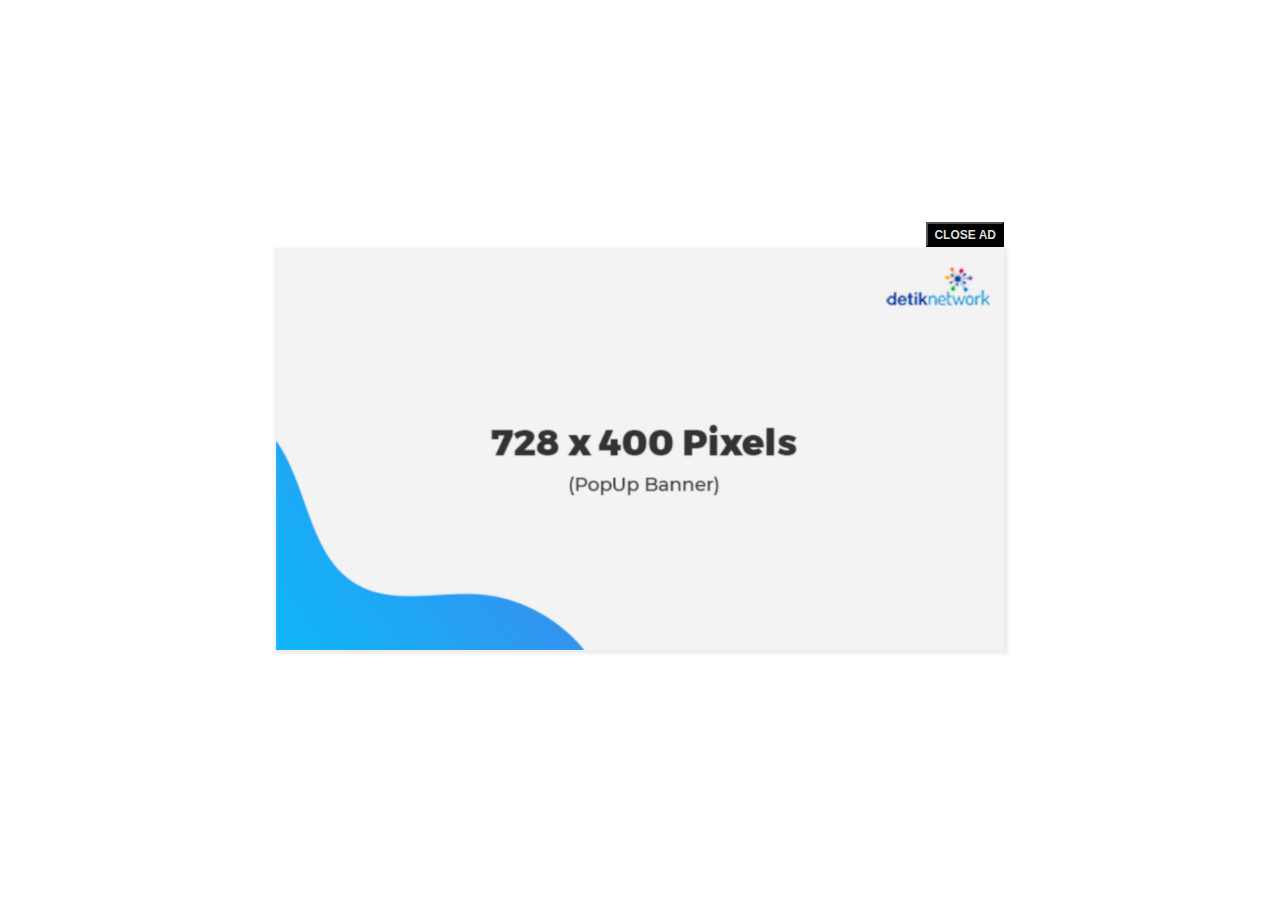
==== index.html @ c58829ad "first commit" ====
<!DOCTYPE html>
<html lang="en">

<head>
    <meta charset="UTF-8">
    <meta http-equiv="X-UA-Compatible" content="IE=edge">
    <meta name="viewport" content="width=device-width, initial-scale=1.0">
    <link rel="stylesheet" type="text/css" href="./Assets/style.css">
    <title>Banner Ad Detik.com</title>
</head>

<body>
    <!-- pop up ads -->
    <div class="popup-container" id="popup-container">
        <button class="popup-close-ad" onClick="closeAd()"> CLOSE AD </button>
        <a href="https://inet.detik.com/" class="popup-open-link">
            <div class="popup-content">
                <!-- Content of banner here -->
                <!-- <p class="popup-title"> 728 x 400 pixels </p>
                <p class="popup-info"> (PopUp banner) </p> -->
            </div>
        </a>
        
        <!-- call javascript for setup banner ad -->
        <script src="./Script/popup-setup.js"></script>
    </div>
    
</body>

</html>
---- Assets/style.css ----
/* generals popup div */
.popup-container {
	position: fixed;
	top: 50%;
	left: 50%;
    margin-top: -200px;
    margin-left: -364px;
}

/* direct child of popup-container */
.popup-container > button {
    background-color: #000000;
    color:#dddddd;
    font-weight: bold;
    font-size: 12px;
    height: 25px;

    position: absolute;
    right: 0;
    top: -28px;
}

.popup-container > a {
    text-decoration: none !important;
    color: inherit;
}

/* div of popup-content */
.popup-content {
	width: 728px;
	height: 400px;
    background-image: url("./Banner.png");
    background-size: cover;
    background-repeat: no-repeat;
    box-shadow: 1px 1px 3px 3px #ededed ;
}

/* .popup-content > .popup-title {
    font-size: 40px;
    font-weight: bold;
    text-align: center;
    padding-top: 160px;
    margin-top: 0px;
    margin-bottom: -10px;
}

.popup-content > .popup-info {
    text-align: center;
} */
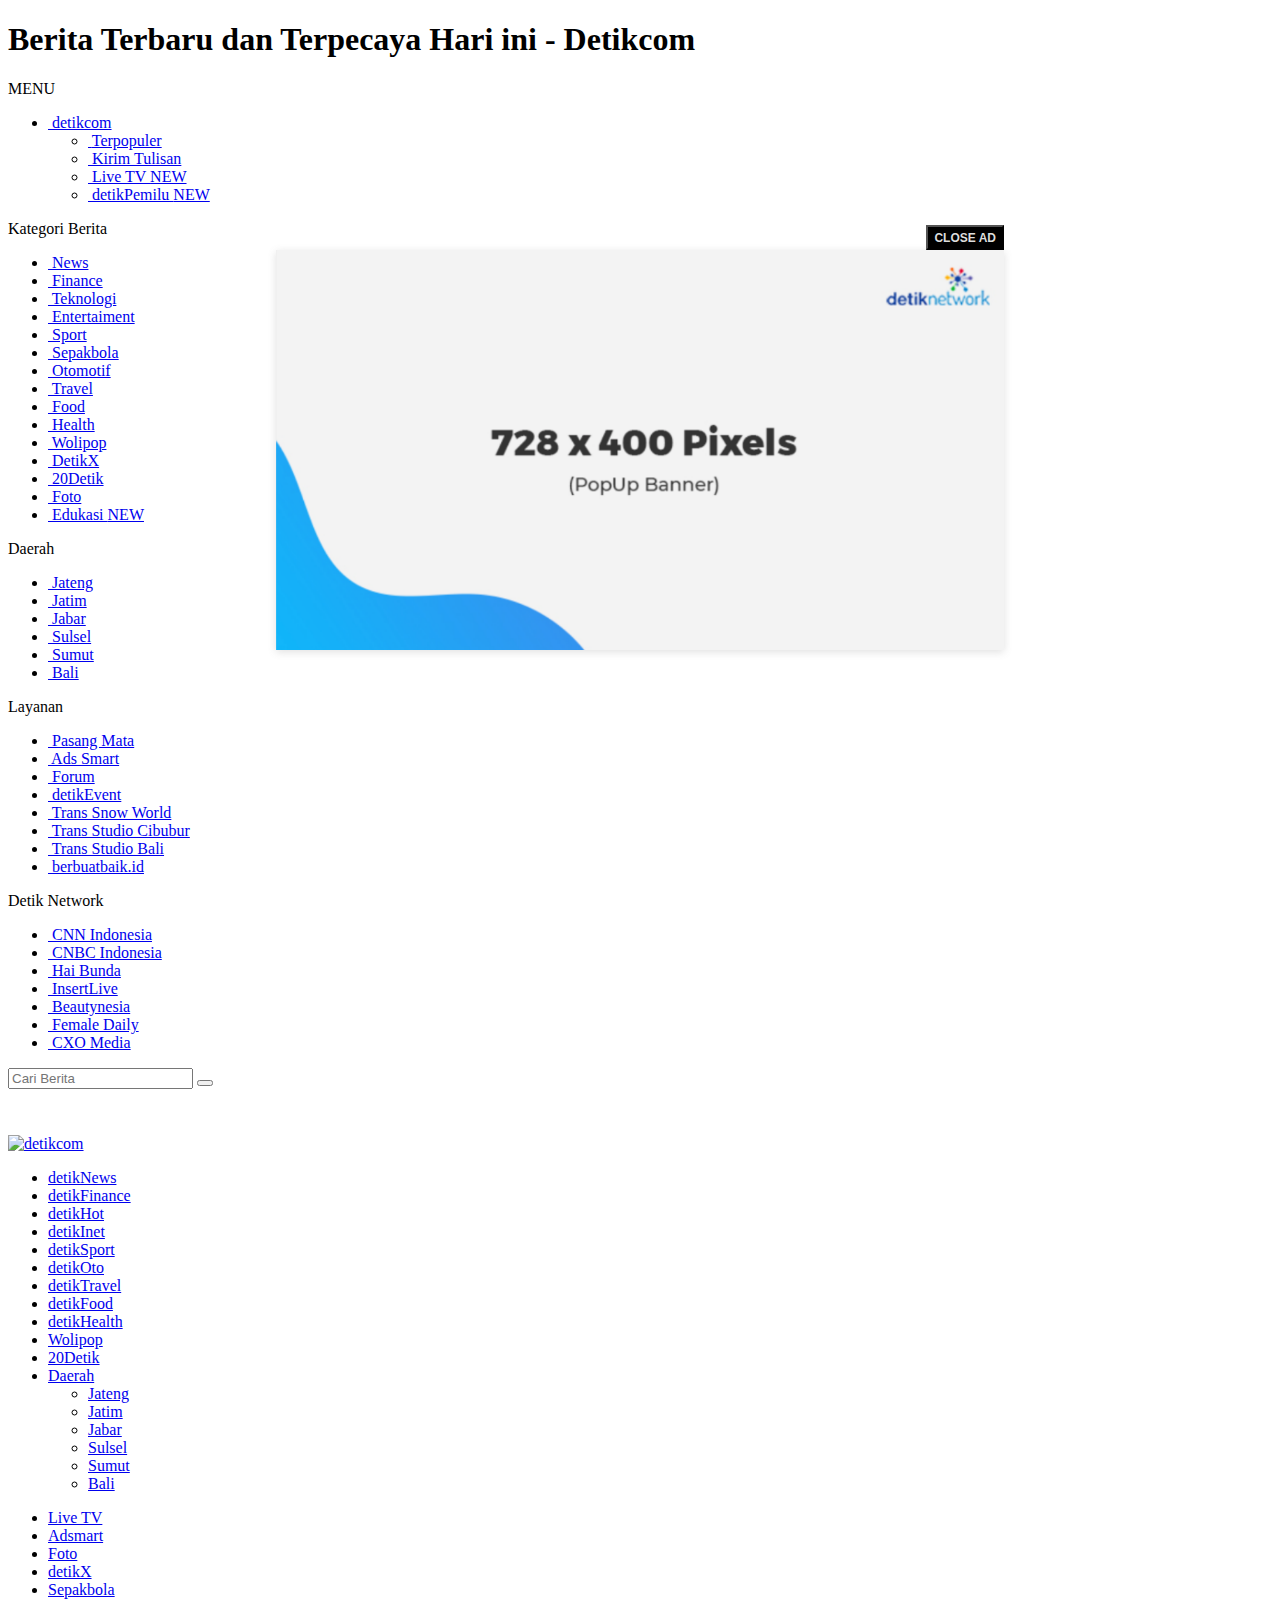
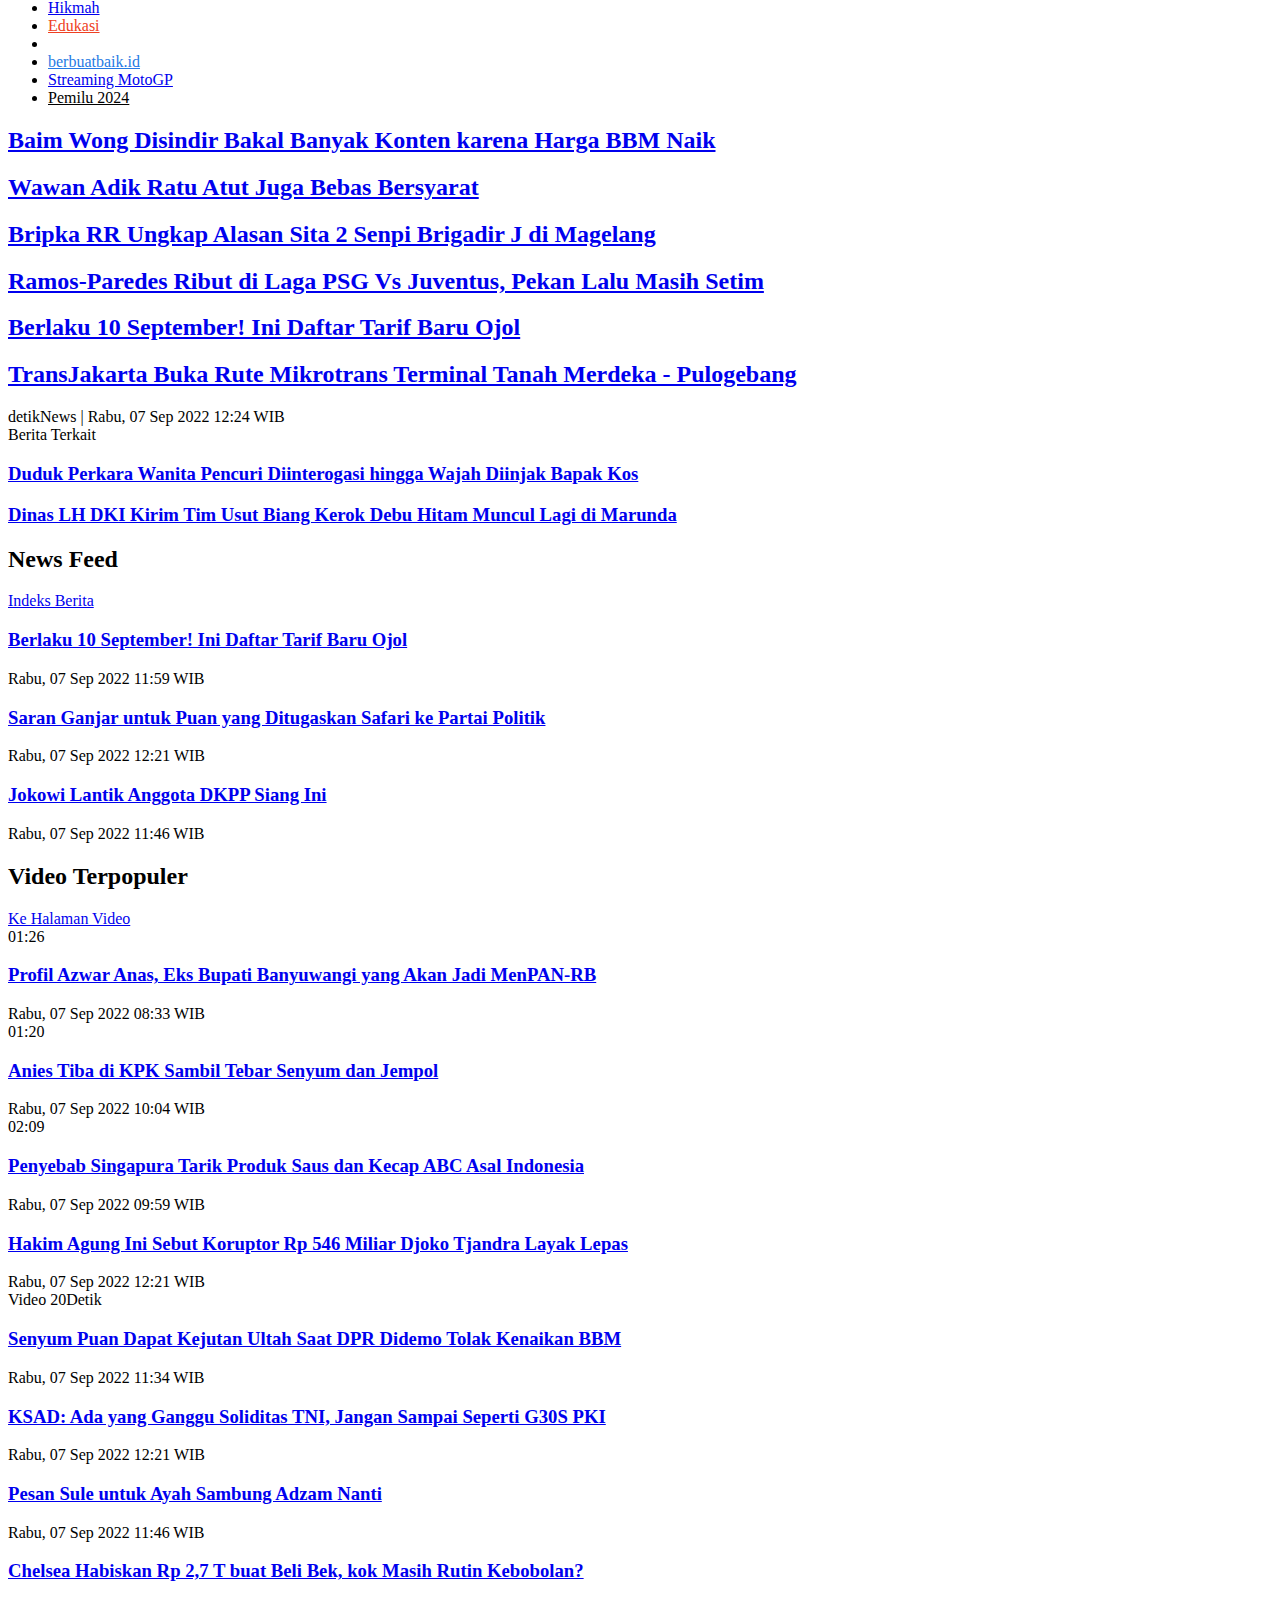
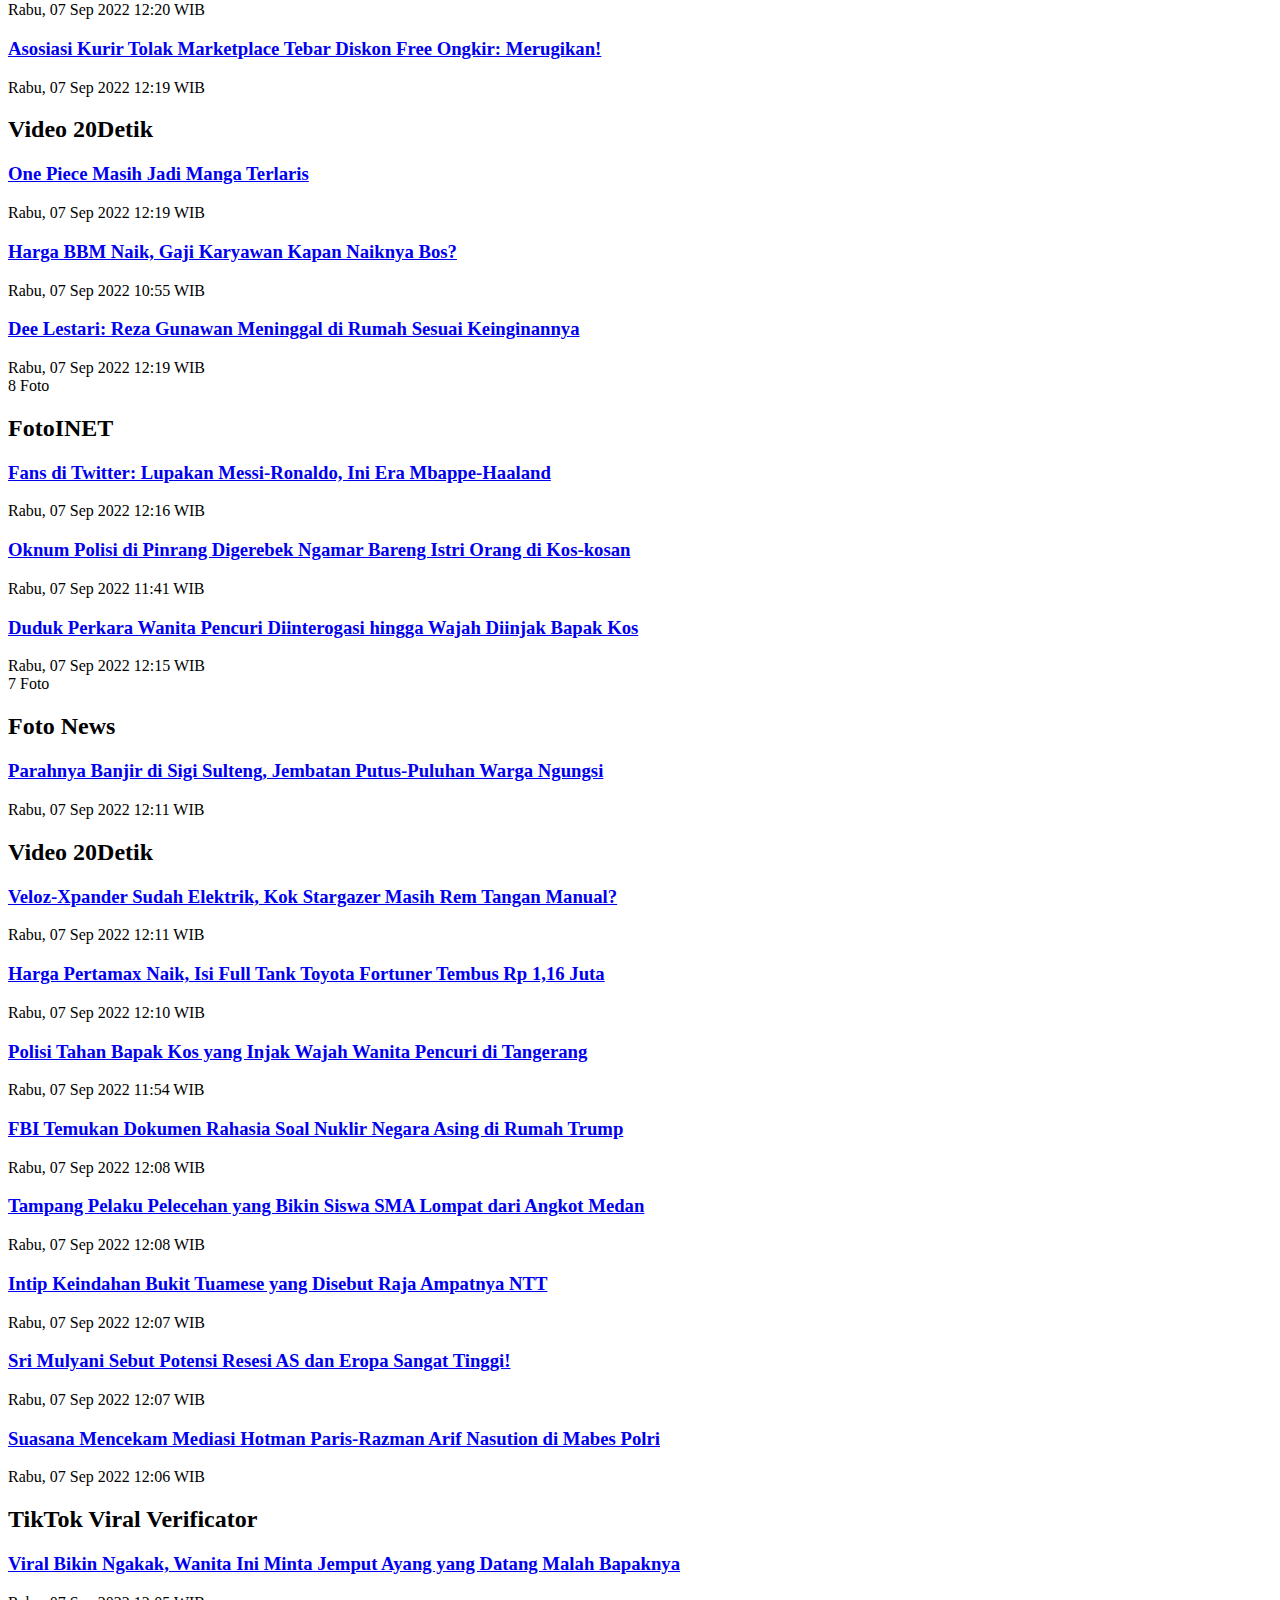
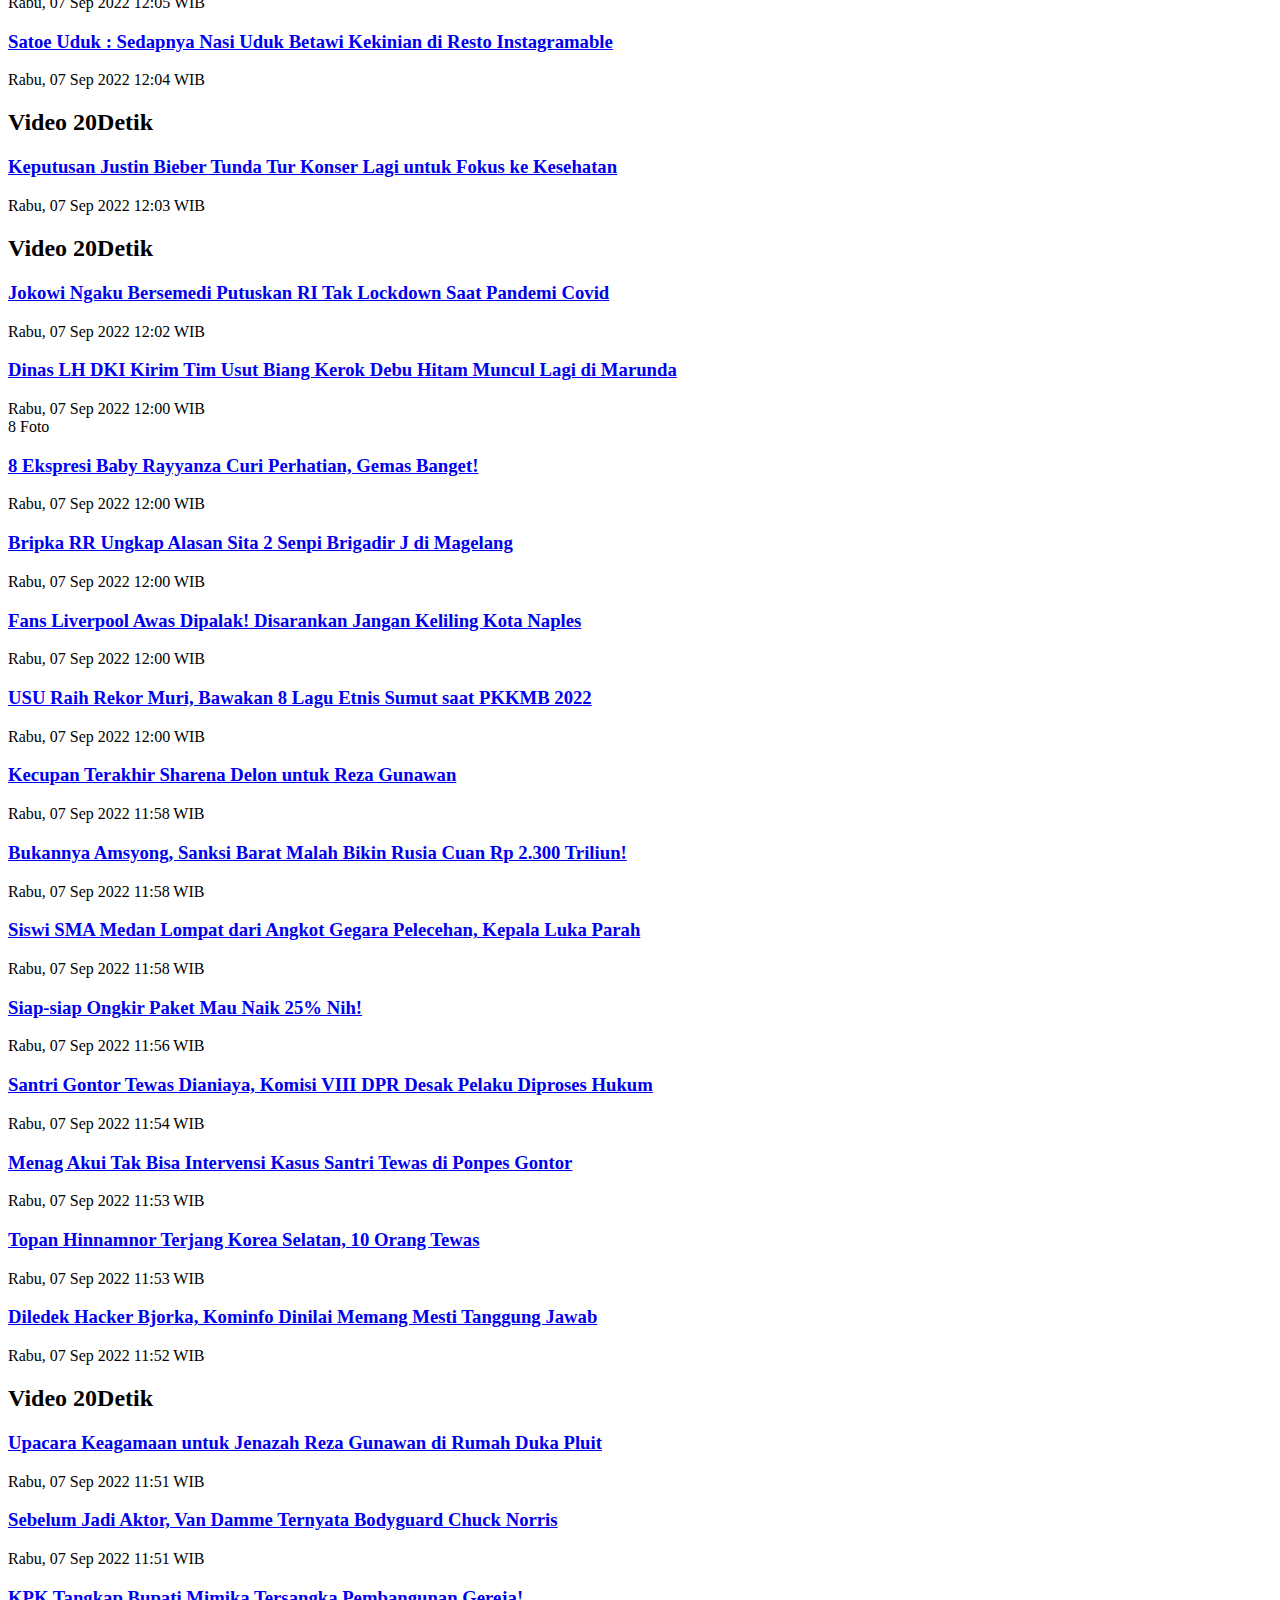
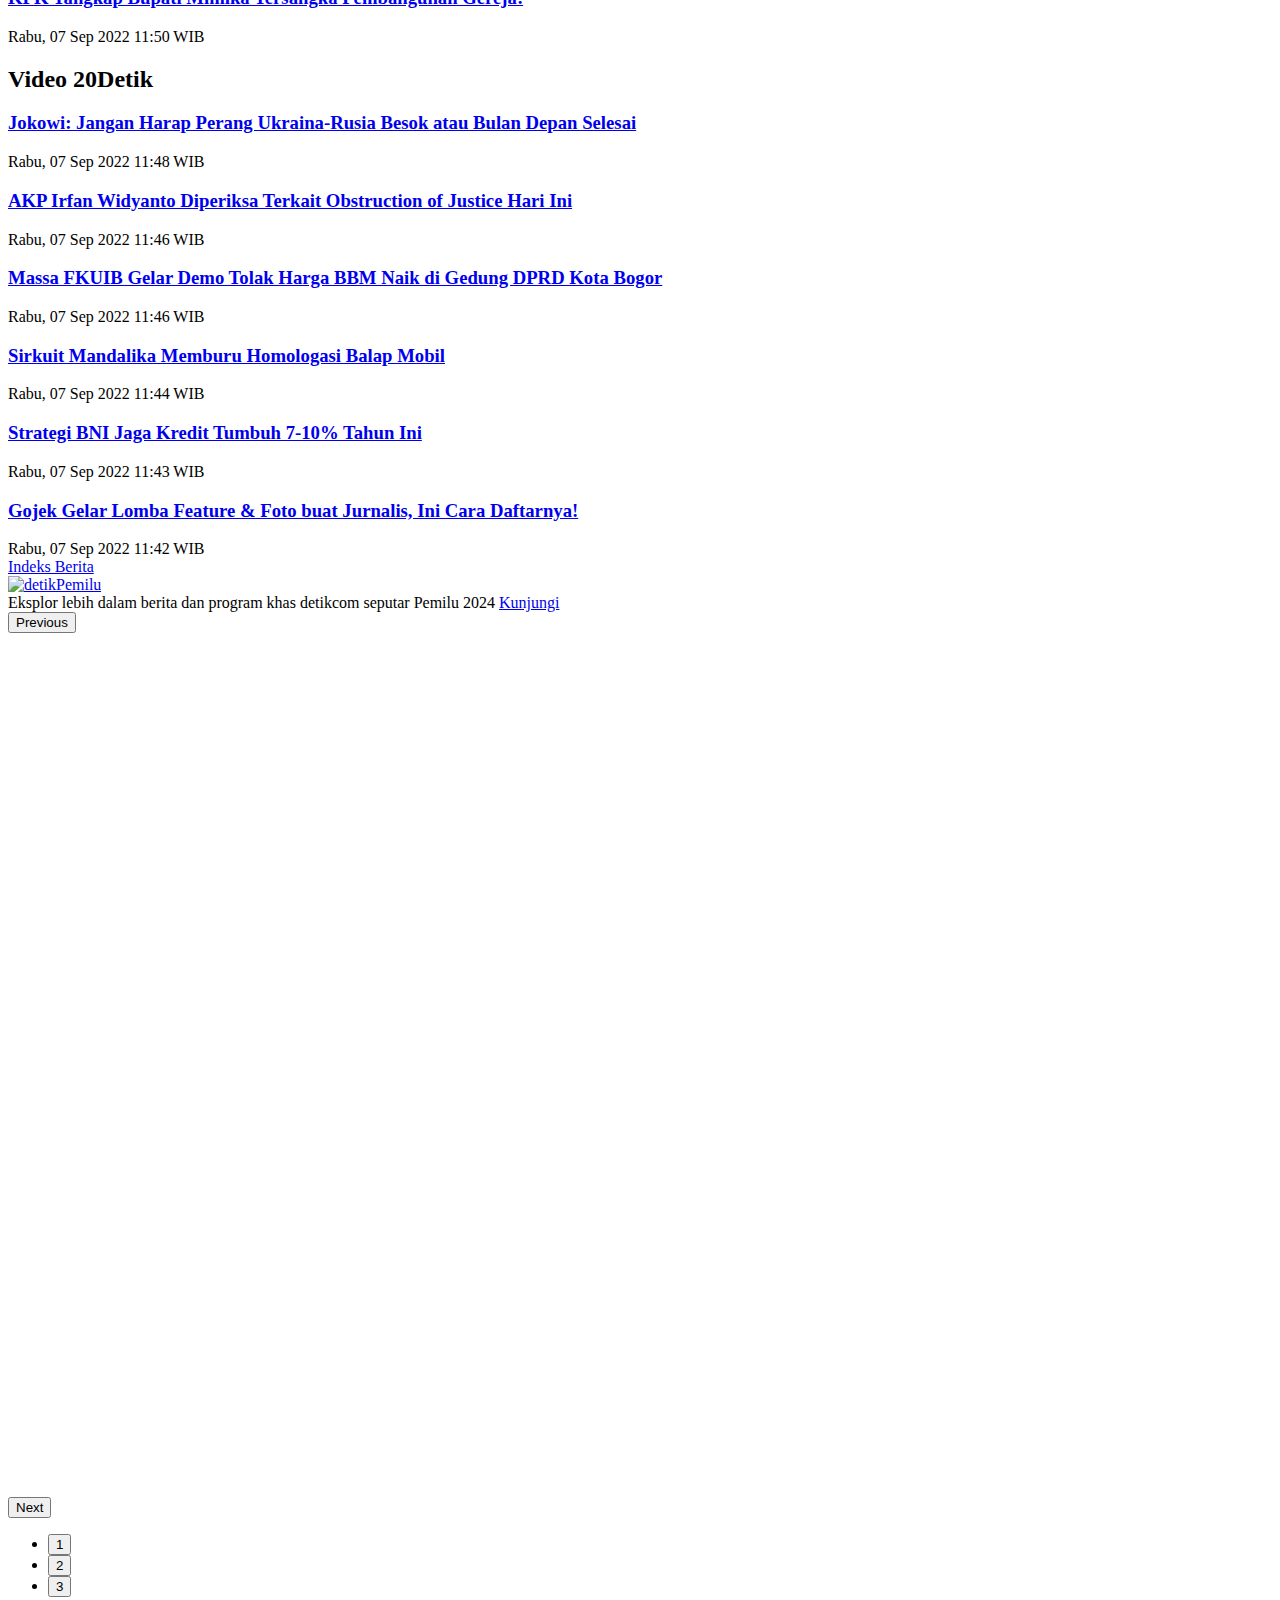
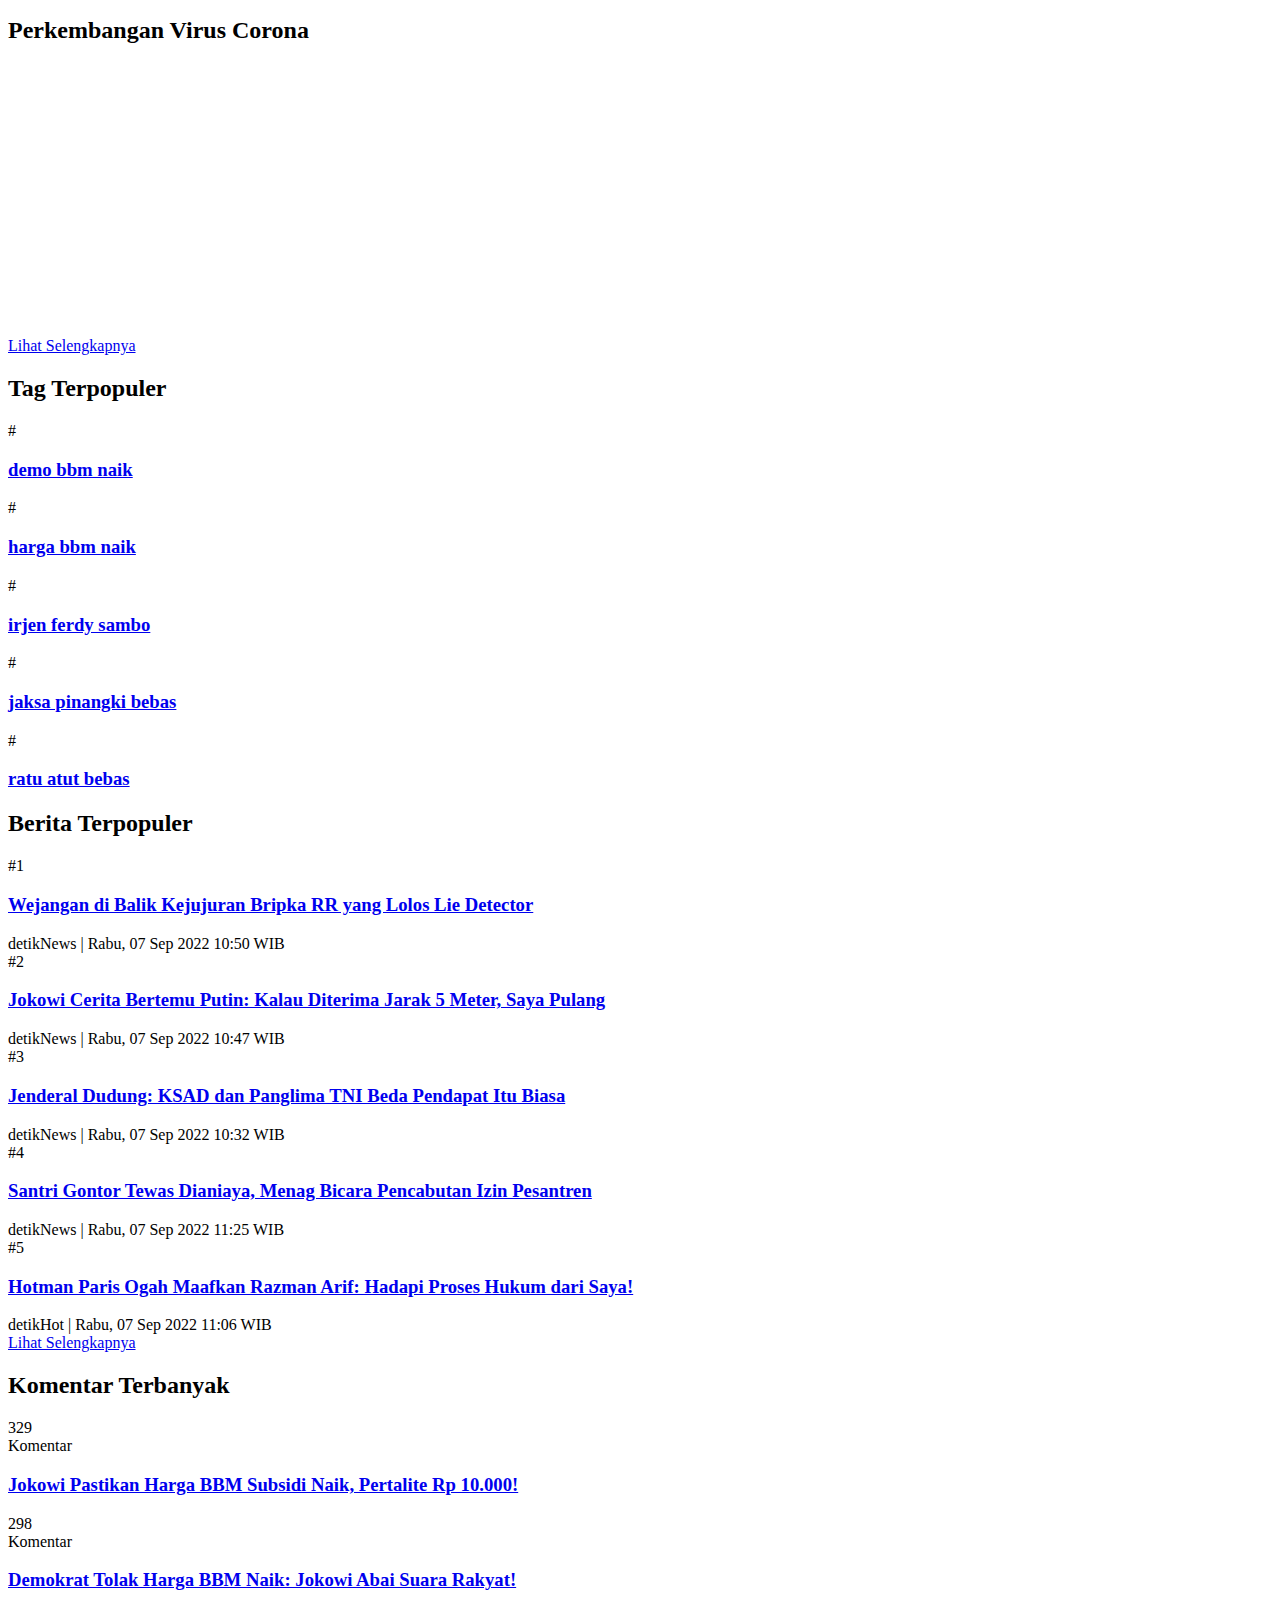
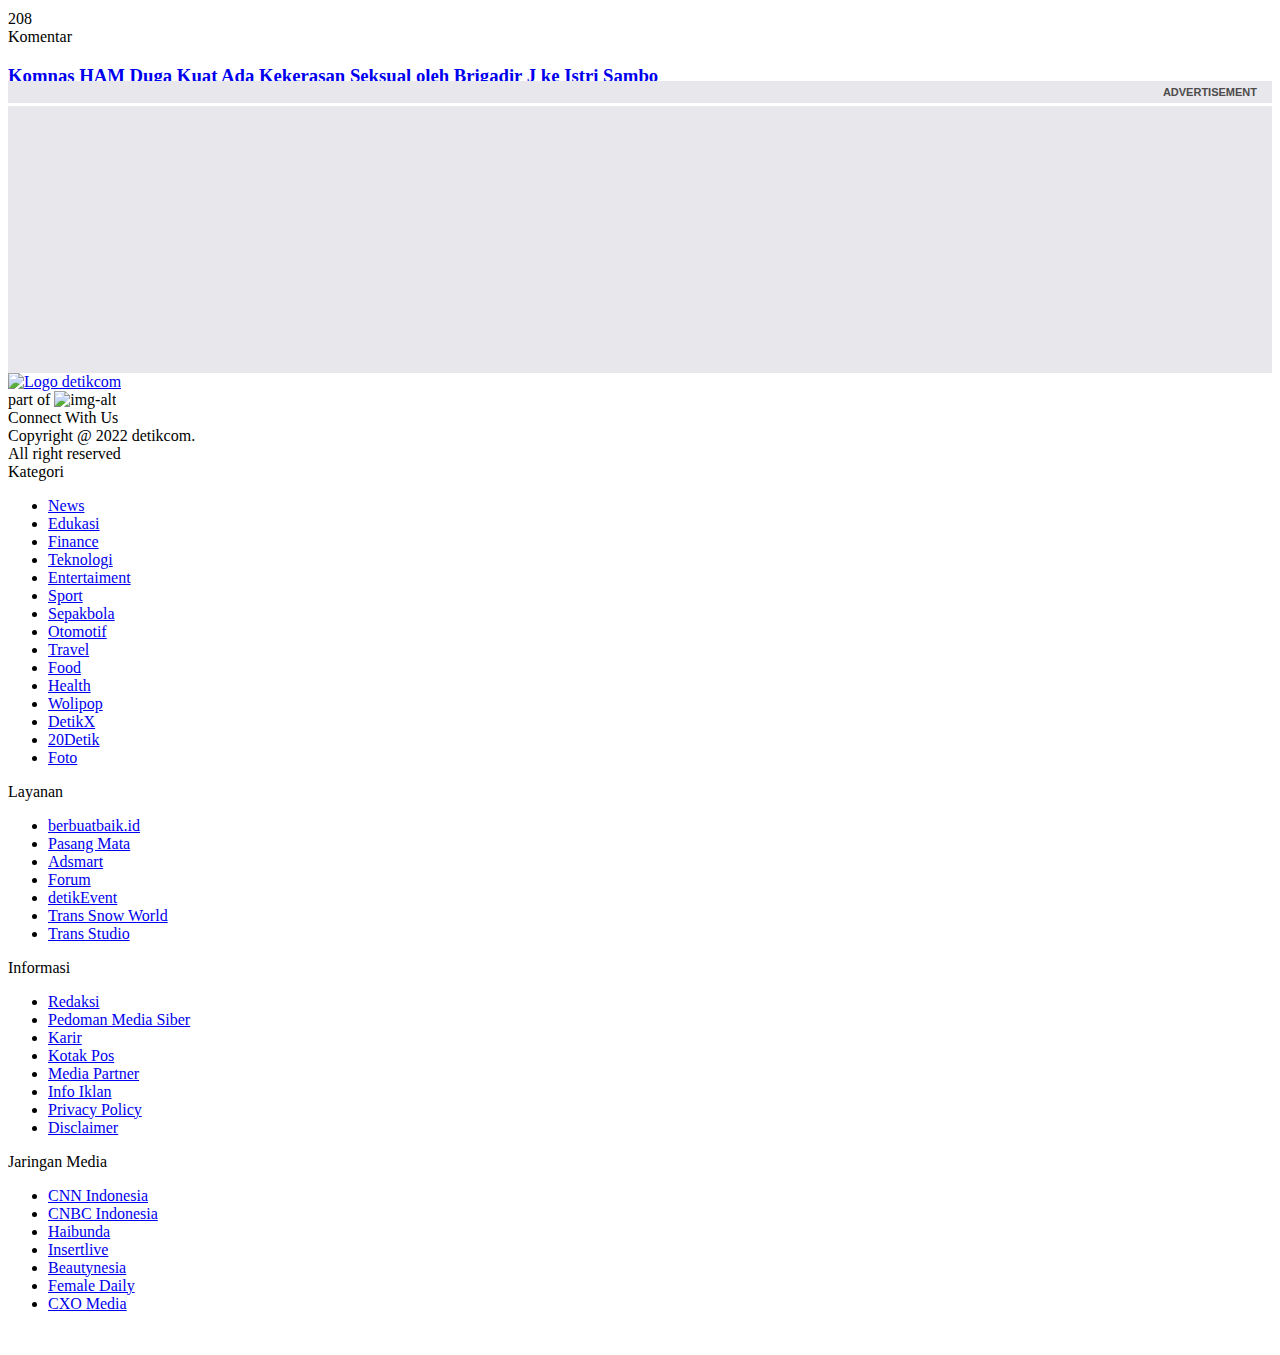
==== commit 5feb595e: "index.html associated with detik.com testpage" ====
--- a/index.html
+++ b/index.html
@@ -1,16 +1,932 @@
 <!DOCTYPE html>
-<html lang="en">
+<html lang="id-ID">
 
 <head>
-    <meta charset="UTF-8">
-    <meta http-equiv="X-UA-Compatible" content="IE=edge">
+    <link rel="dns-prefetch" href="https://cdn.detik.net.id">
+    <link rel="dns-prefetch" href="https://akcdn.detik.net.id">
+    <link rel="dns-prefetch" href="https://cdnv.detik.net.id">
+    <link rel="dns-prefetch" href="https://rec.detik.com">
+    <link rel="dns-prefetch" href="https://connect.detik.com">
+    <link rel="dns-prefetch" href="https://newrevive.detik.com">
+    <link rel="dns-prefetch" href="https://comment.detik.com">
+    <link rel="dns-prefetch" href="https://newcomment.detik.com">
+    <link rel="dns-prefetch" href="https://cdnstatic.detik.com">
+    <link rel="dns-prefetch" href="https://analytic.detik.com">
+    <link rel="dns-prefetch" href="https://mood.detik.com">
+    <link rel="dns-prefetch" href="https://connect.facebook.net">
+    <link rel="dns-prefetch" href="https://www.googletagmanager.com">
+    <link rel="dns-prefetch" href="https://platform.twitter.com">
+    <link rel="dns-prefetch" href="https://b.scorecardresearch.com">
+    <link rel="dns-prefetch" href="https://securepubads.g.doubleclick.net">
+    <link rel="dns-prefetch" href="https://pubads.g.doubleclick.net">
+    <link rel="dns-prefetch" href="https://ads.pubmatic.com">
+    <link rel="dns-prefetch" href="https://www.gstatic.com">
+    <link rel="dns-prefetch" href="https://www.google-analytics.com">
+    <link rel="dns-prefetch" href="https://partner.googleadservices.com">
+    <link rel="dns-prefetch" href="https://gum.criteo.com">
+    <link rel="dns-prefetch" href="https://certify-js.alexametrics.com">
+    <link rel="dns-prefetch" href="https://ps.eyeota.net">
+    <link rel="dns-prefetch" href="https://t.pubmatic.com">
+    <link rel="dns-prefetch" href="https://cdn.ampproject.org">
+    <title>detikcom - Informasi Berita Terkini dan Terbaru Hari Ini</title>
+    <meta name="description"
+        content="Indeks berita terkini dan terbaru hari ini dari peristiwa, kecelakaan, kriminal, hukum, berita unik, Politik, dan liputan khusus di Indonesia dan Internasional"
+        itemprop="description">
+    <meta charset="utf-8">
+    <meta http-equiv="X-UA-Compatible" content="text/html; charset=UTF-8">
     <meta name="viewport" content="width=device-width, initial-scale=1.0">
+    <link href="https://plus.google.com/+detikcom" rel="publisher">
+    <meta property="og:type" content="article">
+    <meta property="og:site_name" content="detikcom">
+    <meta property="og:title" content="detikcom - Informasi Berita Terkini dan Terbaru Hari Ini">
+    <meta property="og:image" content="https://cdn.detik.net.id/detik2/images/logo.jpg">
+    <meta property="og:description"
+        content="Indeks berita terkini dan terbaru hari ini dari peristiwa, kecelakaan, kriminal, hukum, berita unik, Politik, dan liputan khusus di Indonesia dan Internasional">
+    <meta property="og:url" content="https://www.detik.com">
+    <meta property="fb:app_id" content="187960271237149">
+    <meta property="fb:admins" content="100000607566694">
+    <meta property="og:image:type" content="image/jpeg">
+    <meta property="og:image:width" content="650">
+    <meta property="og:image:height" content="366">
+    <meta name="copyright" content="" itemprop="dateline">
+    <meta name="p:domain_verify" content="2057b86bf61e5a346e22a380c6fecf89">
+    <meta name="robots" content="index, follow">
+    <meta name="googlebot" content="index, follow">
+    <meta name="googlebot-news" content="index, follow">
+
+    <meta
+        content="Indeks berita terkini dan terbaru hari ini dari peristiwa, kecelakaan, kriminal, hukum, berita unik, Politik, dan liputan khusus di Indonesia dan Internasional"
+        itemprop="headline">
+    <meta name="keywords"
+        content="berita hari ini, berita terkini, berita terbaru, info berita, peristiwa, kecelakaan, kriminal, hukum, berita unik, Politik, liputan khusus, Indonesia, Internasional"
+        itemprop="keywords">
+    <meta name="thumbnailUrl" content="https://cdn.detik.net.id/detik2/images/logo.jpg" itemprop="thumbnailUrl">
+    <meta name="dtk:acctype" content="acc-detikcom">
+    <meta name="dtk:kanalid" content="-">
+    <meta name="dtk:articleid" content="-">
+    <meta name="dtk:createddate" content="-1">
+    <meta name="dtk:platform" content="desktop">
+
+    <meta name="contenttype" content="wpkanal">
+    <meta name="kanalid" content="2">
+    <meta name="platform" content="desktop">
+    <meta content="https://www.detik.com" itemprop="url">
+    <link rel="canonical" href="https://www.detik.com">
+    <meta name="twitter:card" content="summary_large_image">
+    <meta name="twitter:site" content="@detikcom">
+    <meta name="twitter:site:id" content="@detikcom">
+    <meta name="twitter:creator" content="@detikcom">
+    <meta name="twitter:description"
+        content="Indeks berita terkini dan terbaru hari ini dari peristiwa, kecelakaan, kriminal, hukum, berita unik, Politik, dan liputan khusus di Indonesia dan Internasional">
+    <meta name="twitter:image" content="https://cdn.detik.net.id/detik2/images/logo.jpg">
+    <script async="" src="//cdn.detik.net.id/loganalysistracker/thetracker-detik-v4.min.js?v=4.0"></script>
+    <script async="" src="https://sb.scorecardresearch.com/beacon.js"></script>
+    <script src="https://newrevive.detik.com/delivery/asyncjs.php" async=""></script>
+    <script gtm="GTM-NG6BTJ" type="text/javascript" async=""
+        src="https://www.google-analytics.com/gtm/optimize.js?id=GTM-TW3QW5K"></script>
+    <script src="https://securepubads.g.doubleclick.net/tag/js/gpt.js"></script>
+    <script type="text/javascript" async=""
+        src="https://www.googletagmanager.com/gtag/js?id=G-CY42M5S751&amp;l=dataLayer&amp;cx=c"></script>
+    <script type="text/javascript" async="" src="//static.chartbeat.com/js/chartbeat.js"></script>
+    <script async="" src="https://sb.scorecardresearch.com/beacon.js"></script>
+    <script async="" src="https://connect.facebook.net/en_US/fbevents.js"></script>
+    <script type="text/javascript" async="" src="https://certify-js.alexametrics.com/atrk.js"></script>
+    <script type="text/javascript" async="" src="https://www.google-analytics.com/analytics.js"></script>
+    <script async="" type="text/javascript" src="//ads.pubmatic.com/AdServer/js/pwt/156981/927/pwt.js"></script>
+    <script async="" src="https://www.googletagmanager.com/gtm.js?id=GTM-NG6BTJ"></script>
+    <script type="application/ld+json">
+{
+"@context" : "https://schema.org",
+"@type" : "Organization",
+"name" : "Detikcom",
+"url" : "https://www.detik.com/",
+"sameAs" : [
+    "https://www.facebook.com/detikcom/",
+    "https://twitter.com/detikcom",
+    "https://www.instagram.com/detikcom/"
+],
+"logo": "https://cdn.detik.net.id/detik2/images/logo.jpg"
+}
+</script>
+    <script type="application/ld+json">
+{
+"@context": "https://schema.org",
+"@type": "WebSite",
+"url": "https://www.detik.com/",
+"potentialAction": {
+    "@type": "SearchAction",
+    "target": "https://www.detik.com/search/searchall?query={search_term_string}",
+    "query-input": "required name=search_term_string"
+}
+}
+</script>
+
+    <script type="text/javascript" src="https://cdn.detik.net.id/assets/js/jquery-min-3.2.1.js?v=202209071221"></script>
+    <script type="text/javascript" src="https://cdn.detik.net.id/assets/js/gtmdl.js?v=202209071221"></script>
+
+    <!--s:dtkprv-->
+    <!-- S: (script) Google Tag Manager -->
+    <script>(function (w, d, s, l, i) {
+            w[l] = w[l] || []; w[l].push({
+                'gtm.start':
+                    new Date().getTime(), event: 'gtm.js'
+            }); var f = d.getElementsByTagName(s)[0],
+                j = d.createElement(s), dl = l != 'dataLayer' ? '&l=' + l : ''; j.async = true; j.src =
+                    'https://www.googletagmanager.com/gtm.js?id=' + i + dl; f.parentNode.insertBefore(j, f);
+        })(window, document, 'script', 'dataLayer', 'GTM-NG6BTJ');</script>
+    <!-- E: (script) Google Tag Manager -->
+    <!--e:dtkprv-->
+    <meta name="apple-mobile-web-app-capable" content="yes">
+    <link type="image/x-icon" rel="shortcut icon"
+        href="https://cdn.detik.net.id/detikcom/images/favicon.ico?v=202209071221">
+
+    <!--s:dtkprv-->
+    <!--e:dtkprv-->
+    <script type="text/javascript"
+        src="https://cdn.detik.net.id/libs/livecounter/detikLiveUserCounterResponse.js?v=2022090712"></script>
+    <link href="https://cdn.detik.net.id/detikcom/css/style.css?v=202209071221" rel="stylesheet">
+    <link href="https://cdn.detik.net.id/assets/css/placeholder.css?v=202209071221" rel="stylesheet">
+    <!-- S:taghead -->
+    <!--Tag HEAD-->
+    <link rel="stylesheet" type="text/css" href="https://cdn.detik.net.id/commerce/desktop/css/detik.ads-new.css">
+
+    <!-- S: CB Year -->
+    <!--  <script type="text/javascript">var rv_cb_g20 = '230';</script> -->
+    <!-- E: CB Year -->
+
+    <!-- START PUBMATIC -->
+    <script type="text/javascript">
+        var PWT = {}; //Initialize Namespace
+        var googletag = googletag || {};
+        googletag.cmd = googletag.cmd || [];
+        var gptRan = false;
+        PWT.jsLoaded = function () { //PubMatic pwt.js on load callback is used to load GPT
+            loadGPT();
+        };
+        var loadGPT = function () {
+            // Check the gptRan flag
+            if (!gptRan) {
+                gptRan = true;
+                var gads = document.createElement('script');
+                var useSSL = 'https:' == document.location.protocol;
+                gads.src = (useSSL ? 'https:' : 'http:') + '//securepubads.g.doubleclick.net/tag/js/gpt.js';
+                var node = document.getElementsByTagName('script')[0];
+                node.parentNode.insertBefore(gads, node);
+            }
+        };
+        // Failsafe to call gpt
+        setTimeout(loadGPT, 500);
+        (function () {
+            var purl = window.location.href;
+            var url = '//ads.pubmatic.com/AdServer/js/pwt/156981/927';
+            var profileVersionId = '';
+            if (purl.indexOf('pwtv=') > 0) {
+                var regexp = /pwtv=(.*?)(&|$)/g;
+                var matches = regexp.exec(purl);
+                if (matches.length >= 2 && matches[1].length > 0) {
+                    profileVersionId = '/' + matches[1];
+                }
+            }
+            var wtads = document.createElement('script');
+            wtads.async = true;
+            wtads.type = 'text/javascript';
+            wtads.src = url + profileVersionId + '/pwt.js';
+            var node = document.getElementsByTagName('script')[0];
+            node.parentNode.insertBefore(wtads, node);
+        })();
+    </script>
+
+    <!-- END PUBMATIC -->
+
+
+
+    <!-- Start Tag DFP -->
+    <script async="" src="https://securepubads.g.doubleclick.net/tag/js/gpt.js"></script>
+    <script>
+        var gptadslots = [];
+        window.googletag = window.googletag || { cmd: [] };
+        googletag.cmd.push(function () {
+
+            gpt_leaderboard = googletag.defineSlot('/4905536/detik_desktop/wp/leaderboard', [728, 90], 'div-gpt-ad-1629684611153-0').addService(googletag.pubads());
+
+            gpt_billboardtop = googletag.defineSlot('/4905536/detik_desktop/wp/billboard', [970, 250], 'div-gpt-ad-1535011949711-0').setTargeting('pos', ['billboard']).addService(googletag.pubads());
+
+            gpt_billboard = "";
+
+            //googletag.defineSlot('/4905536/detik_desktop/wp/center2', [300, 250], 'div-gpt-ad-1590938292944-0').addService(googletag.pubads());
+
+            //googletag.defineSlot('/4905536/detik_desktop/wp/promobox', [400, 250], 'div-gpt-ad-1535014877140-0').setTargeting('pos', ['promobox']).addService(googletag.pubads());
+
+
+            /*MEDIUM RECTANGLE SLOT*/
+            gpt_mediumrectangle1 = googletag.defineSlot('/4905536/detik_desktop/wp/medium_rectangle1', [[300, 250], [300, 600], [300, 500]], 'div-gpt-ad-1572110512991-0').addService(googletag.pubads());
+
+            //googletag.defineSlot('/4905536/detik_desktop/wp/medium_rectangle1', [1, 1], 'div-gpt-ad-1581397390862-0').addService(googletag.pubads());
+
+            gpt_mediumrectangle2 = googletag.defineSlot('/4905536/detik_desktop/wp/medium_rectangle2', [300, 250], 'div-gpt-ad-1535014085963-0').addService(googletag.pubads());
+
+            googletag.defineSlot('/4905536/detik_desktop/wp/medium_rectangle3', [300, 250], 'div-gpt-ad-1631082776371-0').addService(googletag.pubads());
+
+            //googletag.defineSlot('/4905536/detik_desktop/wp/medium_rectangle4', [300, 250], 'div-gpt-ad-1537376336099-0').addService(googletag.pubads());
+
+            //googletag.defineSlot('/4905536/detik_desktop/wp/medium_rectangle5', [300, 250], 'div-gpt-ad-1637285628568-0').addService(googletag.pubads());
+
+
+            /*BALLOON ADS SLOT*/
+            gpt_balloon = "";
+            //googletag.defineSlot('/4905536/detik_desktop/wp/balloon_ads', [[400, 250], [300, 600], [300, 500]], 'div-gpt-ad-1611048875551-0').addService(googletag.pubads());
+            gpt_balloonkiri = "";
+            //googletag.defineSlot('/4905536/detik_desktop/wp/bottomframe', [[400, 250], [300,500]], 'div-gpt-ad-1608018266850-0').addService(googletag.pubads());
+
+            //googletag.defineSlot('/4905536/detik_desktop/wp/balloon_ads', [1, 1], 'div-gpt-ad-1587563774594-0').addService(googletag.pubads());
+
+
+            /*TOP & BOTTOM FRAME SLOT*/
+            gpt_bottomframe = "";
+            //googletag.defineSlot('/4905536/detik_desktop/wp/bottomframe', [970, 50], 'div-gpt-ad-1556125066123-0').addService(googletag.pubads());
+            //googletag.defineSlot('/4905536/detik_desktop/wp/bottomframe', [1, 1], 'div-gpt-ad-1608109673548-0').addService(googletag.pubads());
+            gpt_topframe = "";
+            //googletag.defineSlot('/4905536/detik_desktop/wp/topframe', [[970, 50], [1104, 50], [970, 250]], 'div-gpt-ad-1609516302326-0').addService(googletag.pubads());
+            //googletag.defineSlot('/4905536/detik_desktop/wp/topframe', [1, 1], 'div-gpt-ad-1589255476007-0').addService(googletag.pubads());
+
+            gpt_parallax1fixesize = "";
+
+            //googletag.defineSlot('/4905536/detik_desktop/wp/parallax', [[300, 250], [480, 600], [1, 1]], 'div-gpt-ad-1572942201238-0').addService(googletag.pubads());
+
+            gpt_parallax2fixesize = "";
+
+            //googletag.defineSlot('/4905536/detik_desktop/wp/parallax2', [[300, 250], [480, 600], [1, 1]], 'div-gpt-ad-1572942389690-0').addService(googletag.pubads());
+
+            //googletag.defineSlot('/4905536/detik_desktop/wp/center1', [300, 250], 'div-gpt-ad-1565183879836-0').setTargeting('pos', ['center1']).addService(googletag.pubads());
+
+            /*SKINNER SLOT*/
+            googletag.defineSlot('/4905536/detik_desktop/wp/skinner_kiri', [[160, 600], [300, 700], [120, 600]], 'div-gpt-ad-1575954832037-0').addService(googletag.pubads());
+            googletag.defineSlot('/4905536/detik_desktop/wp/skinner_kanan', [[160, 600], [300, 700], [120, 600]], 'div-gpt-ad-1575954913930-0').addService(googletag.pubads());
+
+
+            /*NATIVE NEWSFEED SLOT*/
+            //googletag.defineSlot('/4905536/detik_desktop/wp/newsfeed1', ['fluid'], 'div-gpt-ad-1535014274004-0').setTargeting('pos', ['newsfeed1']).addService(googletag.pubads());
+            googletag.defineOutOfPageSlot('/4905536/detik_desktop/wp/newsfeed1', 'div-gpt-ad-1612605119627-0').addService(googletag.pubads());
+
+            //googletag.defineSlot('/4905536/detik_desktop/wp/newsfeed2', ['fluid'], 'div-gpt-ad-1535014379334-0').setTargeting('pos', ['newsfeed2']).addService(googletag.pubads());
+            googletag.defineOutOfPageSlot('/4905536/detik_desktop/wp/newsfeed2', 'div-gpt-ad-1613262723921-0').addService(googletag.pubads());
+
+            //googletag.defineSlot('/4905536/detik_desktop/wp/newsfeed3', ['fluid'], 'div-gpt-ad-1535014432247-0').setTargeting('pos', ['newsfeed3']).addService(googletag.pubads());
+            googletag.defineOutOfPageSlot('/4905536/detik_desktop/wp/newsfeed3', 'div-gpt-ad-1624873610990-0').addService(googletag.pubads());
+            //googletag.defineSlot('/4905536/detik_desktop/wp/newsfeed_nhl', ['fluid'], 'div-gpt-ad-1535014219032-0').setTargeting('pos', ['newsfeed_nhl']).addService(googletag.pubads());
+            //googletag.defineOutOfPageSlot('/4905536/detik_desktop/wp/newsfeed_nhl', 'div-gpt-ad-1612975809736-0').addService(googletag.pubads());
+
+
+
+            /* S- Custom DFP For Callback Function */
+
+            googletag.pubads().addEventListener('slotRenderEnded', function (event) {
+                try {
+                    if (event.slot == gpt_billboardtop && !event.isEmpty) {
+                        $("#megabillboard-desktop").height('250px');
+                    }
+                    if (event.slot == gpt_billboard && !event.isEmpty) {
+                        $(document).ready(function () {
+                            $('#billboard_banner').show();
+                            Billboard_Sticky();
+                        })
+                    }
+                    if (event.slot == gpt_mediumrectangle1 && !event.isEmpty) {
+                        //$(window).scroll(function(){stickyMR1();})
+                    }
+                    if (event.slot == gpt_mediumrectangle2 && !event.isEmpty) {
+                        detectHeightMR2();
+                        //$("#videomr").show();
+                    }
+                    if (event.slot == gpt_balloon && !event.isEmpty) {
+                        var containsAdBalloon = !event.isEmpty,
+                            widthBalloon = event.size[0],
+                            heightBalloon = event.size[1];
+                        $('.balloon').show();
+                        $('.balloon_close').show();
+                        if (heightBalloon == 500 && widthBalloon == 300) {
+                            $('.balloon').css({ 'height': '500px', 'width': '300px' });
+                            $('.balloon_close').css({ 'top': '0px' });
+
+                        }
+                    }
+                    if (event.slot == gpt_balloonkiri && !event.isEmpty) {
+                        var containsAdBalloonKiri = !event.isEmpty,
+                            widthBalloonKiri = event.size[0],
+                            heightBalloonKiri = event.size[1];
+                        $('.balloon_adskiri').show();
+                        $('.balloon_closekiri').show();
+                        if (heightBalloonKiri == 500 && widthBalloonKiri == 300) {
+                            $('.balloon_adskiri').css({ 'height': '500px', 'width': '300px' });
+
+                        }
+                    }
+                    if (event.slot == gpt_topframe && !event.isEmpty) {
+                        $('.top_banner_bar').height('50px');
+                        $('.close_tb').show();
+                    }
+                    if (event.slot.getSlotElementId() == 'div-gpt-ad-1563778625822-0') {
+                        setTimeout(function () { $('.slideleft').css('display', 'block'); }, 500);
+                    }
+                    if (event.slot == gpt_bottomframe && !event.isEmpty) {
+                        $('.close_tbot').show();
+                        $('.bottom_banner_bar').show();
+                    }
+
+                    if (event.slot == gpt_parallax1fixesize && !event.isEmpty) {
+                        var containsAdPX1 = !event.isEmpty,
+                            widthPX1 = event.size[0],
+                            heightPX1 = event.size[1];
+                        $('.para1').show();
+                        if (heightPX1 == 250 && widthPX1 == 300) {
+                            $('.para1').css("padding-bottom", "0px");
+                            $('.para1 .para').css("height", "250px");
+                            $('.para1 .para_fix').css("position", "relative");
+                            $('.para1 .para_ads').css({
+                                "top": "0",
+                                "transform": "translateX(-50%)",
+                                "-moz-transform": "translateX(-50%)",
+                                "-webkit-transform": "translateX(-50%)",
+                                "-ms-transform": "translateX(-50%)",
+                                "-o-transform": "translateX(-50%)"
+                            });
+                            $('.para1 #para_caption').hide();
+                            $('.para1 #para_caption2').hide();
+                        }
+                    }
+                    if (event.slot == gpt_parallax2fixesize && !event.isEmpty) {
+                        var containsAdPX2 = !event.isEmpty,
+                            widthPX2 = event.size[0],
+                            heightPX2 = event.size[1];
+                        $('.para2').show();
+                        if (heightPX2 == 250 && widthPX2 == 300) {
+                            $('.para2').css("padding-bottom", "0px");
+                            $('.para2 .para').css("height", "250px");
+                            $('.para2 .para_fix').css("position", "relative");
+                            $('.para2 .para_ads').css({
+                                "top": "0",
+                                "transform": "translateX(-50%)",
+                                "-moz-transform": "translateX(-50%)",
+                                "-webkit-transform": "translateX(-50%)",
+                                "-ms-transform": "translateX(-50%)",
+                                "-o-transform": "translateX(-50%)"
+                            });
+                            $('.para2 #para_caption').hide();
+                            $('.para2 #para_caption2').hide();
+                        }
+                    }
+
+                    //  if(event.slot == gpt_leaderboard && event.isEmpty){
+                    // console.log("gpt_leaderboard");
+                    //  removeElement('header__leaderboard');
+                    // }
+                    if (event.slot == gpt_leaderboard && !event.isEmpty) {
+                        var containsLead = !event.isEmpty,
+                            widthLead = event.size[0],
+                            heightLead = event.size[1];
+                        $("#adv-caption-lead").show();
+                        $("#adv-caption-lead").width(widthLead + 22);
+                    }
+                } catch (e) {
+                    console.log(e);
+                }
+            });
+            /*E- Custom DFP */
+
+            googletag.pubads().enableSingleRequest();
+            googletag.pubads().setTargeting('site', ['detikcom']).setTargeting('section', ['home']).setTargeting('medium', ['desktop']);
+            googletag.pubads().collapseEmptyDivs(true);
+            googletag.enableServices();
+        });
+
+        function removeElement(classname) {
+            var elem = document.getElementsByClassName(classname)[0];
+            return elem.parentNode.removeChild(elem);
+        }
+    </script>
+    <!-- End Tag DFP -->
+
+    <!-- Start eyeota -->
+    <script>
+        var EO_PID = '6bioi0v';
+        var EO_SID = 'detik';
+    </script>
+    <script src="https://cdn.detik.net.id/libs/js-itportal/portal.dc.js?v=1.0"></script>
+    <script src="https://cdnstatic.detik.com/live/js/eyeotadtk.js"></script>
+    <script type="text/javascript" async="" defer=""
+        src="https://ps.eyeota.net/pixel?pid=6bioi0v&amp;t=ajs&amp;sid=detik&amp;gen=&amp;ag=&amp;cat=detikcom&amp;subcat=2022"></script>
+    <!-- End eyeota -->
+
+
+    <!-- Unblock tag -->
+    <script defer="" src="https://cdn.unblockia.com/h.js"></script>
+
+    <!-- Insurad tag -->
+    <script async="" src="https://cdn.insurads.com/bootstrap/S9H7OMZB.js"></script>
+
+
+    <!-- CMP (Consent Management Platform) GDPR -->
+
+    <script>(function () {/*
+
+Copyright The Closure Library Authors.
+SPDX-License-Identifier: Apache-2.0
+*/
+            'use strict'; var g = function (a) { var b = 0; return function () { return b < a.length ? { done: !1, value: a[b++] } : { done: !0 } } }, l = this || self, m = /^[\w+/_-]+[=]{0,2}$/, p = null, q = function () { }, r = function (a) {
+                var b = typeof a; if ("object" == b) if (a) {
+                    if (a instanceof Array) return "array"; if (a instanceof Object) return b; var c = Object.prototype.toString.call(a); if ("[object Window]" == c) return "object"; if ("[object Array]" == c || "number" == typeof a.length && "undefined" != typeof a.splice && "undefined" != typeof a.propertyIsEnumerable && !a.propertyIsEnumerable("splice")) return "array";
+                    if ("[object Function]" == c || "undefined" != typeof a.call && "undefined" != typeof a.propertyIsEnumerable && !a.propertyIsEnumerable("call")) return "function"
+                } else return "null"; else if ("function" == b && "undefined" == typeof a.call) return "object"; return b
+            }, u = function (a, b) { function c() { } c.prototype = b.prototype; a.prototype = new c; a.prototype.constructor = a }; var v = function (a, b) { Object.defineProperty(l, a, { configurable: !1, get: function () { return b }, set: q }) }; var y = function (a, b) { this.b = a === w && b || ""; this.a = x }, x = {}, w = {}; var aa = function (a, b) { a.src = b instanceof y && b.constructor === y && b.a === x ? b.b : "type_error:TrustedResourceUrl"; if (null === p) b: { b = l.document; if ((b = b.querySelector && b.querySelector("script[nonce]")) && (b = b.nonce || b.getAttribute("nonce")) && m.test(b)) { p = b; break b } p = "" } b = p; b && a.setAttribute("nonce", b) }; var z = function () { return Math.floor(2147483648 * Math.random()).toString(36) + Math.abs(Math.floor(2147483648 * Math.random()) ^ +new Date).toString(36) }; var A = function (a, b) { b = String(b); "application/xhtml+xml" === a.contentType && (b = b.toLowerCase()); return a.createElement(b) }, B = function (a) { this.a = a || l.document || document }; B.prototype.appendChild = function (a, b) { a.appendChild(b) }; var C = function (a, b, c, d, e, f) { try { var k = a.a, h = A(a.a, "SCRIPT"); h.async = !0; aa(h, b); k.head.appendChild(h); h.addEventListener("load", function () { e(); d && k.head.removeChild(h) }); h.addEventListener("error", function () { 0 < c ? C(a, b, c - 1, d, e, f) : (d && k.head.removeChild(h), f()) }) } catch (n) { f() } }; var ba = l.atob("aHR0cHM6Ly93d3cuZ3N0YXRpYy5jb20vaW1hZ2VzL2ljb25zL21hdGVyaWFsL3N5c3RlbS8xeC93YXJuaW5nX2FtYmVyXzI0ZHAucG5n"), ca = l.atob("WW91IGFyZSBzZWVpbmcgdGhpcyBtZXNzYWdlIGJlY2F1c2UgYWQgb3Igc2NyaXB0IGJsb2NraW5nIHNvZnR3YXJlIGlzIGludGVyZmVyaW5nIHdpdGggdGhpcyBwYWdlLg=="), da = l.atob("RGlzYWJsZSBhbnkgYWQgb3Igc2NyaXB0IGJsb2NraW5nIHNvZnR3YXJlLCB0aGVuIHJlbG9hZCB0aGlzIHBhZ2Uu"), ea = function (a, b, c) { this.b = a; this.f = new B(this.b); this.a = null; this.c = []; this.g = !1; this.i = b; this.h = c }, F = function (a) {
+                if (a.b.body && !a.g) {
+                    var b =
+                        function () { D(a); l.setTimeout(function () { return E(a, 3) }, 50) }; C(a.f, a.i, 2, !0, function () { l[a.h] || b() }, b); a.g = !0
+                }
+            }, D = function (a) {
+                for (var b = G(1, 5), c = 0; c < b; c++) { var d = H(a); a.b.body.appendChild(d); a.c.push(d) } b = H(a); b.style.bottom = "0"; b.style.left = "0"; b.style.position = "fixed"; b.style.width = G(100, 110).toString() + "%"; b.style.zIndex = G(2147483544, 2147483644).toString(); b.style["background-color"] = I(249, 259, 242, 252, 219, 229); b.style["box-shadow"] = "0 0 12px #888"; b.style.color = I(0, 10, 0, 10, 0, 10); b.style.display =
+                    "flex"; b.style["justify-content"] = "center"; b.style["font-family"] = "Roboto, Arial"; c = H(a); c.style.width = G(80, 85).toString() + "%"; c.style.maxWidth = G(750, 775).toString() + "px"; c.style.margin = "24px"; c.style.display = "flex"; c.style["align-items"] = "flex-start"; c.style["justify-content"] = "center"; d = A(a.f.a, "IMG"); d.className = z(); d.src = ba; d.style.height = "24px"; d.style.width = "24px"; d.style["padding-right"] = "16px"; var e = H(a), f = H(a); f.style["font-weight"] = "bold"; f.textContent = ca; var k = H(a); k.textContent = da; J(a,
+                        e, f); J(a, e, k); J(a, c, d); J(a, c, e); J(a, b, c); a.a = b; a.b.body.appendChild(a.a); b = G(1, 5); for (c = 0; c < b; c++)d = H(a), a.b.body.appendChild(d), a.c.push(d)
+            }, J = function (a, b, c) { for (var d = G(1, 5), e = 0; e < d; e++) { var f = H(a); b.appendChild(f) } b.appendChild(c); c = G(1, 5); for (d = 0; d < c; d++)e = H(a), b.appendChild(e) }, G = function (a, b) { return Math.floor(a + Math.random() * (b - a)) }, I = function (a, b, c, d, e, f) {
+                return "rgb(" + G(Math.max(a, 0), Math.min(b, 255)).toString() + "," + G(Math.max(c, 0), Math.min(d, 255)).toString() + "," + G(Math.max(e, 0), Math.min(f,
+                    255)).toString() + ")"
+            }, H = function (a) { a = A(a.f.a, "DIV"); a.className = z(); return a }, E = function (a, b) { 0 >= b || null != a.a && 0 != a.a.offsetHeight && 0 != a.a.offsetWidth || (fa(a), D(a), l.setTimeout(function () { return E(a, b - 1) }, 50)) }, fa = function (a) { var b = a.c; var c = "undefined" != typeof Symbol && Symbol.iterator && b[Symbol.iterator]; b = c ? c.call(b) : { next: g(b) }; for (c = b.next(); !c.done; c = b.next())(c = c.value) && c.parentNode && c.parentNode.removeChild(c); a.c = []; (b = a.a) && b.parentNode && b.parentNode.removeChild(b); a.a = null }; var ia = function (a, b, c, d, e) { var f = ha(c), k = function (n) { n.appendChild(f); l.setTimeout(function () { f ? (0 !== f.offsetHeight && 0 !== f.offsetWidth ? b() : a(), f.parentNode && f.parentNode.removeChild(f)) : a() }, d) }, h = function (n) { document.body ? k(document.body) : 0 < n ? l.setTimeout(function () { h(n - 1) }, e) : b() }; h(3) }, ha = function (a) { var b = document.createElement("div"); b.className = a; b.style.width = "1px"; b.style.height = "1px"; b.style.position = "absolute"; b.style.left = "-10000px"; b.style.top = "-10000px"; b.style.zIndex = "-10000"; return b }; var K = {}, L = null; var M = function () { }, N = "function" == typeof Uint8Array, O = function (a, b) { a.b = null; b || (b = []); a.j = void 0; a.f = -1; a.a = b; a: { if (b = a.a.length) { --b; var c = a.a[b]; if (!(null === c || "object" != typeof c || Array.isArray(c) || N && c instanceof Uint8Array)) { a.g = b - a.f; a.c = c; break a } } a.g = Number.MAX_VALUE } a.i = {} }, P = [], Q = function (a, b) { if (b < a.g) { b += a.f; var c = a.a[b]; return c === P ? a.a[b] = [] : c } if (a.c) return c = a.c[b], c === P ? a.c[b] = [] : c }, R = function (a, b, c) { a.b || (a.b = {}); if (!a.b[c]) { var d = Q(a, c); d && (a.b[c] = new b(d)) } return a.b[c] };
+            M.prototype.h = N ? function () {
+                var a = Uint8Array.prototype.toJSON; Uint8Array.prototype.toJSON = function () {
+                    var b; void 0 === b && (b = 0); if (!L) { L = {}; for (var c = "ABCDEFGHIJKLMNOPQRSTUVWXYZabcdefghijklmnopqrstuvwxyz0123456789".split(""), d = ["+/=", "+/", "-_=", "-_.", "-_"], e = 0; 5 > e; e++) { var f = c.concat(d[e].split("")); K[e] = f; for (var k = 0; k < f.length; k++) { var h = f[k]; void 0 === L[h] && (L[h] = k) } } } b = K[b]; c = []; for (d = 0; d < this.length; d += 3) {
+                        var n = this[d], t = (e = d + 1 < this.length) ? this[d + 1] : 0; h = (f = d + 2 < this.length) ? this[d + 2] : 0; k = n >> 2; n = (n &
+                            3) << 4 | t >> 4; t = (t & 15) << 2 | h >> 6; h &= 63; f || (h = 64, e || (t = 64)); c.push(b[k], b[n], b[t] || "", b[h] || "")
+                    } return c.join("")
+                }; try { return JSON.stringify(this.a && this.a, S) } finally { Uint8Array.prototype.toJSON = a }
+            } : function () { return JSON.stringify(this.a && this.a, S) }; var S = function (a, b) { return "number" !== typeof b || !isNaN(b) && Infinity !== b && -Infinity !== b ? b : String(b) }; M.prototype.toString = function () { return this.a.toString() }; var T = function (a) { O(this, a) }; u(T, M); var U = function (a) { O(this, a) }; u(U, M); var ja = function (a, b) { this.c = new B(a); var c = R(b, T, 5); c = new y(w, Q(c, 4) || ""); this.b = new ea(a, c, Q(b, 4)); this.a = b }, ka = function (a, b, c, d) { b = new T(b ? JSON.parse(b) : null); b = new y(w, Q(b, 4) || ""); C(a.c, b, 3, !1, c, function () { ia(function () { F(a.b); d(!1) }, function () { d(!0) }, Q(a.a, 2), Q(a.a, 3), Q(a.a, 1)) }) }; var la = function (a, b) { V(a, "internal_api_load_with_sb", function (c, d, e) { ka(b, c, d, e) }); V(a, "internal_api_sb", function () { F(b.b) }) }, V = function (a, b, c) { a = l.btoa(a + b); v(a, c) }, W = function (a, b, c) { for (var d = [], e = 2; e < arguments.length; ++e)d[e - 2] = arguments[e]; e = l.btoa(a + b); e = l[e]; if ("function" == r(e)) e.apply(null, d); else throw Error("API not exported."); }; var X = function (a) { O(this, a) }; u(X, M); var Y = function (a) { this.h = window; this.a = a; this.b = Q(this.a, 1); this.f = R(this.a, T, 2); this.g = R(this.a, U, 3); this.c = !1 }; Y.prototype.start = function () { ma(); var a = new ja(this.h.document, this.g); la(this.b, a); na(this) };
+            var ma = function () { var a = function () { if (!l.frames.googlefcPresent) if (document.body) { var b = document.createElement("iframe"); b.style.display = "none"; b.style.width = "0px"; b.style.height = "0px"; b.style.border = "none"; b.style.zIndex = "-1000"; b.style.left = "-1000px"; b.style.top = "-1000px"; b.name = "googlefcPresent"; document.body.appendChild(b) } else l.setTimeout(a, 5) }; a() }, na = function (a) {
+                var b = Date.now(); W(a.b, "internal_api_load_with_sb", a.f.h(), function () {
+                    var c; var d = a.b, e = l[l.btoa(d + "loader_js")]; if (e) {
+                        e = l.atob(e);
+                        e = parseInt(e, 10); d = l.btoa(d + "loader_js").split("."); var f = l; d[0] in f || "undefined" == typeof f.execScript || f.execScript("var " + d[0]); for (; d.length && (c = d.shift());)d.length ? f[c] && f[c] !== Object.prototype[c] ? f = f[c] : f = f[c] = {} : f[c] = null; c = Math.abs(b - e); c = 1728E5 > c ? 0 : c
+                    } else c = -1; 0 != c && (W(a.b, "internal_api_sb"), Z(a, Q(a.a, 6)))
+                }, function (c) { Z(a, c ? Q(a.a, 4) : Q(a.a, 5)) })
+            }, Z = function (a, b) { a.c || (a.c = !0, a = new l.XMLHttpRequest, a.open("GET", b, !0), a.send()) }; (function (a, b) { l[a] = function (c) { for (var d = [], e = 0; e < arguments.length; ++e)d[e - 0] = arguments[e]; l[a] = q; b.apply(null, d) } })("__d3lUW8vwsKlB__", function (a) { "function" == typeof window.atob && (a = window.atob(a), a = new X(a ? JSON.parse(a) : null), (new Y(a)).start()) });
+        }).call(this);
+
+        window.__d3lUW8vwsKlB__("[base64]");</script>
+    <script async=""
+        src="https://fundingchoicesmessages.google.com/f/AGSKWxVac1DZFJMqfavfJJr_r7LsueqlMh6VgMPZYuW50o0QUw0GUnym5UybMbAFaLgBFinV36G_Kfl3BSlZssGUKy0="></script>
+
+
+    <!-- E:taghead -->
+    <script type="text/javascript">
+        var baseurl = "https://www.detik.com",
+            asset_url = "https://cdn.detik.net.id/detikcom",
+            site_id = "2",
+            channel_id = "2",
+            responsive = false</script>
+    <!--profile_ad:detikcom-->
+    <!--layout_type:desktop-->
+    <meta http-equiv="origin-trial"
+        content="A+cA2PUOfIOKAdSDJOW5CP9ZlxONy1yu+hqAq72zUtKw4rLdihqRp6Nui/[base64]">
+    <meta http-equiv="origin-trial"
+        content="A+zsdH3aNZT/bkjT8U/o5ACzyaeNYzTvtoVmwf/[base64]">
+    <meta http-equiv="origin-trial"
+        content="AxceVEhIegcDEHqLXFQ2+vPKqzCppoJYsRCZ/BdfVnbM/sUUF2BXV8lwNosyYjvoxnTh2FC8cOlAnA5uULr/zAUAAACLeyJvcmlnaW4iOiJodHRwczovL2dvb2dsZXRhZ3NlcnZpY2VzLmNvbTo0NDMiLCJmZWF0dXJlIjoiUHJpdmFjeVNhbmRib3hBZHNBUElzIiwiZXhwaXJ5IjoxNjY5NzY2Mzk5LCJpc1N1YmRvbWFpbiI6dHJ1ZSwiaXNUaGlyZFBhcnR5Ijp0cnVlfQ==">
+    <script src="https://securepubads.g.doubleclick.net/gpt/pubads_impl_2022090101.js" async=""></script>
+    <link rel="preload" href="https://adservice.google.co.id/adsid/integrator.js?domain=displaybanner.detik.com"
+        as="script">
+    <script type="text/javascript"
+        src="https://adservice.google.co.id/adsid/integrator.js?domain=displaybanner.detik.com"></script>
+    <link rel="preload" href="https://adservice.google.com/adsid/integrator.js?domain=displaybanner.detik.com"
+        as="script">
+    <script type="text/javascript"
+        src="https://adservice.google.com/adsid/integrator.js?domain=displaybanner.detik.com"></script>
+        
+</head>
+
+<body _c_t_common="1" _c_t_j1="1">
+    <!--s:dtkprv-->
+    <!-- Google Tag Manager (noscript) -->
+    <noscript><iframe src="https://www.googletagmanager.com/ns.html?id=GTM-NG6BTJ" height="0" width="0"
+            style="display:none;visibility:hidden"></iframe></noscript>
+    <!-- End Google Tag Manager (noscript) -->
+    <!--e:dtkprv-->
+
+    <h1 class="head-1">Berita Terbaru dan Terpecaya Hari ini - Detikcom</h1>
+
+    <meta name="viewport" content="width=device-width, initial-scale=1, maximum-scale=1">
+
+    <link rel="stylesheet" href="https://cdn.detik.net.id/assets/css/framebar/framebar.css?v=202209071221"
+        type="text/css"><iframe name="googlefcPresent"
+        style="display: none; width: 0px; height: 0px; border: none; z-index: -1000; left: -1000px; top: -1000px;"></iframe>
+    <link rel="stylesheet" href="https://cdn.detik.net.id/assets/css/framebar/autocomplete.css?v=202209071221"
+        type="text/css">
+
+
+    <script type="text/javascript">
+        var dc_params = { client_id: 2, ui: 'popup', site_id: 2 }
+        var asset_common = "https://cdn.detik.net.id/assets";
+    </script>
+
+    <div class="framebar-desktop">
+        <div class="dtkframebar">
+            <div class="dtkframebar__bg">
+                <div class="dtkframebar__wrapper">
+                    <div class="dtkframebar__menu dtkframebar__clearfix pull-left">
+                        <a href="#" class="dtkframebar__menu__icon pull-left">
+                            <span></span>
+                            <span></span>
+                            <span></span>
+                        </a>
+                        <span class="dtkframebar__menu__text">MENU</span>
+                    </div>
+                    <div class="dtkframebar__menu__kanal">
+                        <ul class="newlist">
+                            <li class="sub_list">
+                                <a href="https://www.detik.com/?tagfrom=framebar">
+                                    <span class="dtkframebar__menu__kanal__icon gtm_link_detikcom">
+                                        <img src="https://cdn.detik.net.id/assets/images/framebar/favicon-detikcom.png?v=202209071221"
+                                            alt=""></span> detikcom
+                                </a>
+                                <ul class="newlist-double">
+                                    <li><a href="https://www.detik.com/terpopuler" target="_blank">
+                                            <span class="dtkframebar__menu__kanal__icon">
+                                                <img src="https://cdn.detik.net.id/framebarasset/ic_Most-3x.png" alt="">
+                                            </span>
+                                            Terpopuler </a></li>
+                                    <li><a href="https://news.detik.com/kolom/kirim" target="_blank">
+                                            <span class="dtkframebar__menu__kanal__icon">
+                                                <img src="https://cdn.detik.net.id/framebarasset/ic_kirim_tulisan-3x.png"
+                                                    alt="">
+                                            </span>
+                                            Kirim Tulisan </a></li>
+                                    <li><a href="https://20.detik.com/live/" target="_blank">
+                                            <span class="dtkframebar__menu__kanal__icon">
+                                                <img src="https://cdn.detik.net.id/framebarasset/ic_livetv.png" alt="">
+                                            </span>
+                                            Live TV <span class="kanal__new">NEW</span>
+                                        </a></li>
+                                    <li><a href="https://news.detik.com/pemilu/" target="_blank">
+                                            <span class="dtkframebar__menu__kanal__icon">
+                                                <img src="https://cdn.detik.net.id/pemilu2/images/favicon.ico?v=202208031411"
+                                                    alt="">
+                                            </span>
+                                            detikPemilu <span class="kanal__new">NEW</span>
+                                        </a></li>
+                                </ul>
+                            </li>
+                        </ul>
+
+                        <div class="kat_divide">
+                            Kategori Berita
+                        </div>
+                        <ul class="newlist-double">
+                            <li>
+                                <a href="https://news.detik.com" target="_blank">
+                                    <span class="dtkframebar__menu__kanal__icon gtm_link_detiknews">
+                                        <img src="https://cdn.detik.net.id/framebarasset/ic_detik-3x.png" alt=""></span>
+                                    News </a>
+                            </li>
+                            <li>
+                                <a href="https://finance.detik.com" target="_blank">
+                                    <span class="dtkframebar__menu__kanal__icon gtm_link_detiknews">
+                                        <img src="https://cdn.detik.net.id/framebarasset/ic_finance-3x.png"
+                                            alt=""></span> Finance </a>
+                            </li>
+                            <li>
+                                <a href="https://inet.detik.com" target="_blank">
+                                    <span class="dtkframebar__menu__kanal__icon gtm_link_detiknews">
+                                        <img src="https://cdn.detik.net.id/framebarasset/ic_inet-3x.png" alt=""></span>
+                                    Teknologi </a>
+                            </li>
+                            <li>
+                                <a href="https://hot.detik.com" target="_blank">
+                                    <span class="dtkframebar__menu__kanal__icon gtm_link_detiknews">
+                                        <img src="https://cdn.detik.net.id/framebarasset/ic_hot-3x.png" alt=""></span>
+                                    Entertaiment </a>
+                            </li>
+                            <li>
+                                <a href="https://sport.detik.com" target="_blank">
+                                    <span class="dtkframebar__menu__kanal__icon gtm_link_detiknews">
+                                        <img src="https://cdn.detik.net.id/framebarasset/ic_sport-3x.png" alt=""></span>
+                                    Sport </a>
+                            </li>
+                            <li>
+                                <a href="https://sport.detik.com/sepakbola" target="_blank">
+                                    <span class="dtkframebar__menu__kanal__icon gtm_link_detiknews">
+                                        <img src="https://cdn.detik.net.id/framebarasset/ic_sepakbola-3x.png"
+                                            alt=""></span> Sepakbola </a>
+                            </li>
+                            <li>
+                                <a href="https://oto.detik.com" target="_blank">
+                                    <span class="dtkframebar__menu__kanal__icon gtm_link_detiknews">
+                                        <img src="https://cdn.detik.net.id/framebarasset/ic_oto-3x.png" alt=""></span>
+                                    Otomotif </a>
+                            </li>
+                            <li>
+                                <a href="https://travel.detik.com" target="_blank">
+                                    <span class="dtkframebar__menu__kanal__icon gtm_link_detiknews">
+                                        <img src="https://cdn.detik.net.id/framebarasset/ic_travel-3x.png"
+                                            alt=""></span> Travel </a>
+                            </li>
+                            <li>
+                                <a href="https://food.detik.com" target="_blank">
+                                    <span class="dtkframebar__menu__kanal__icon gtm_link_detiknews">
+                                        <img src="https://cdn.detik.net.id/framebarasset/ic_food-3x.png" alt=""></span>
+                                    Food </a>
+                            </li>
+                            <li>
+                                <a href="https://health.detik.com" target="_blank">
+                                    <span class="dtkframebar__menu__kanal__icon gtm_link_detiknews">
+                                        <img src="https://cdn.detik.net.id/framebarasset/ic_health-3x.png"
+                                            alt=""></span> Health </a>
+                            </li>
+                            <li>
+                                <a href="https://wolipop.detik.com" target="_blank">
+                                    <span class="dtkframebar__menu__kanal__icon gtm_link_detiknews">
+                                        <img src="https://cdn.detik.net.id/framebarasset/ic_wolipop-3x.png"
+                                            alt=""></span> Wolipop </a>
+                            </li>
+                            <li>
+                                <a href="https://news.detik.com/x/" target="_blank">
+                                    <span class="dtkframebar__menu__kanal__icon gtm_link_detiknews">
+                                        <img src="https://cdn.detik.net.id/framebarasset/ic_X-3x.png" alt=""></span>
+                                    DetikX </a>
+                            </li>
+                            <li>
+                                <a href="https://20.detik.com" target="_blank">
+                                    <span class="dtkframebar__menu__kanal__icon gtm_link_detiknews">
+                                        <img src="https://cdn.detik.net.id/framebarasset/ic_20D-3x.png" alt=""></span>
+                                    20Detik </a>
+                            </li>
+                            <li>
+                                <a href="https://foto.detik.com" target="_blank">
+                                    <span class="dtkframebar__menu__kanal__icon gtm_link_detiknews">
+                                        <img src="https://cdn.detik.net.id/framebarasset/ic_foto.png" alt=""></span>
+                                    Foto </a>
+                            </li>
+                            <li>
+                                <a href="https://www.detik.com/edu/" target="_blank">
+                                    <span class="dtkframebar__menu__kanal__icon gtm_link_detiknews">
+                                        <img src="https://cdn.detik.net.id/framebarasset/ic_edu-3x.png" alt=""></span>
+                                    Edukasi <span class="kanal__new">NEW</span>
+                                </a>
+                            </li>
+                        </ul>
+
+                        <div class="kat_divide">
+                            Daerah
+                        </div>
+                        <ul class="newlist-double">
+                            <li>
+                                <a dtr-evt="header" dtr-sec="" dtr-act="menu" onclick="_pt(this)" dtr-idx="Jateng"
+                                    dtr-ttl="menu hamburger" href="https://www.detik.com/jateng" target="_blank">
+                                    <span class="dtkframebar__menu__kanal__icon gtm_link_detiknews">
+                                        <img src="https://cdn.detik.net.id/framebarasset/ic_jateng-3x.png"
+                                            alt=""></span> Jateng </a>
+                            </li>
+                            <li>
+                                <a dtr-evt="header" dtr-sec="" dtr-act="menu" onclick="_pt(this)" dtr-idx="Jatim"
+                                    dtr-ttl="menu hamburger" href="https://www.detik.com/jatim" target="_blank">
+                                    <span class="dtkframebar__menu__kanal__icon gtm_link_detiknews">
+                                        <img src="https://cdn.detik.net.id/framebarasset/ic_jatim-3x.png" alt=""></span>
+                                    Jatim </a>
+                            </li>
+                            <li>
+                                <a dtr-evt="header" dtr-sec="" dtr-act="menu" onclick="_pt(this)" dtr-idx="Jabar"
+                                    dtr-ttl="menu hamburger" href="https://www.detik.com/jabar" target="_blank">
+                                    <span class="dtkframebar__menu__kanal__icon gtm_link_detiknews">
+                                        <img src="https://cdn.detik.net.id/framebarasset/ic_jabar-3x.png" alt=""></span>
+                                    Jabar </a>
+                            </li>
+                            <li>
+                                <a dtr-evt="header" dtr-sec="" dtr-act="menu" onclick="_pt(this)" dtr-idx="Sulsel"
+                                    dtr-ttl="menu hamburger" href="https://www.detik.com/sulsel" target="_blank">
+                                    <span class="dtkframebar__menu__kanal__icon gtm_link_detiknews">
+                                        <img src="https://cdn.detik.net.id/framebarasset/ic_sulsel-2x.png"
+                                            alt=""></span> Sulsel </a>
+                            </li>
+                            <li>
+                                <a dtr-evt="header" dtr-sec="" dtr-act="menu" onclick="_pt(this)" dtr-idx="Sumut"
+                                    dtr-ttl="menu hamburger" href="https://www.detik.com/sumut" target="_blank">
+                                    <span class="dtkframebar__menu__kanal__icon gtm_link_detiknews">
+                                        <img src="https://cdn.detik.net.id/framebarasset/ic_sumut-3x.png" alt=""></span>
+                                    Sumut </a>
+                            </li>
+                            <li>
+                                <a dtr-evt="header" dtr-sec="" dtr-act="menu" onclick="_pt(this)" dtr-idx="Bali"
+                                    dtr-ttl="menu hamburger" href="https://www.detik.com/bali" target="_blank">
+                                    <span class="dtkframebar__menu__kanal__icon gtm_link_detiknews">
+                                        <img src="https://cdn.detik.net.id/framebarasset/ic_detikbali-3x.png"
+                                            alt=""></span> Bali </a>
+                            </li>
+                        </ul>
+
+                        <div class="kat_divide">
+                            Layanan
+                        </div>
+                        <ul class="newlist-double">
+                            <li>
+                                <a href="https://pasangmata.detik.com" target="_blank">
+                                    <span class="dtkframebar__menu__kanal__icon gtm_link_pasangmata">
+                                        <img src="https://cdn.detik.net.id/framebarasset/ic_pasang_mata-3x.png"
+                                            alt=""></span> Pasang Mata </a>
+                            </li>
+                            <li>
+                                <a href="https://adsmart.detik.com" target="_blank">
+                                    <span class="dtkframebar__menu__kanal__icon gtm_link_pasangmata">
+                                        <img src="https://cdn.detik.net.id/framebarasset/ic_adsmart-3x.png"
+                                            alt=""></span> Ads Smart </a>
+                            </li>
+                            <li>
+                                <a href="https://forum.detik.com" target="_blank">
+                                    <span class="dtkframebar__menu__kanal__icon gtm_link_pasangmata">
+                                        <img src="https://cdn.detik.net.id/framebarasset/ic_forum-3x.png" alt=""></span>
+                                    Forum </a>
+                            </li>
+                            <li>
+                                <a href="https://event.detik.com" target="_blank">
+                                    <span class="dtkframebar__menu__kanal__icon gtm_link_pasangmata">
+                                        <img src="https://cdn.detik.net.id/framebarasset/ic_event-3x.png" alt=""></span>
+                                    detikEvent </a>
+                            </li>
+                            <li>
+                                <a href="https://www.transsnowworld.com" target="_blank">
+                                    <span class="dtkframebar__menu__kanal__icon gtm_link_pasangmata">
+                                        <img src="https://cdn.detik.net.id/framebarasset/trans_snow.png" alt=""></span>
+                                    Trans Snow World </a>
+                            </li>
+                            <li>
+                                <a href="https://www.transstudiocibubur.com" target="_blank">
+                                    <span class="dtkframebar__menu__kanal__icon gtm_link_pasangmata">
+                                        <img src="https://cdn.detik.net.id/framebarasset/trans_cibubur.png"
+                                            alt=""></span> Trans Studio Cibubur </a>
+                            </li>
+                            <li>
+                                <a href="https://www.transstudiobali.com" target="_blank">
+                                    <span class="dtkframebar__menu__kanal__icon gtm_link_pasangmata">
+                                        <img src="https://cdn.detik.net.id/framebarasset/ic_bali.png" alt=""></span>
+                                    Trans Studio Bali </a>
+                            </li>
+                            <li>
+                                <a href="https://www.berbuatbaik.id/?utm_source=detikcom&amp;utm_medium=framebar&amp;utm_campaign=layanan"
+                                    target="_blank">
+                                    <span class="dtkframebar__menu__kanal__icon gtm_link_pasangmata">
+                                        <img src="https://akcdn.detik.net.id/community/media/visual/2021/11/24/logo-berbuatbaikid.png"
+                                            alt=""></span> berbuatbaik.id </a>
+                            </li>
+                        </ul>
+
+                        <div class="kat_divide">
+                            Detik Network
+                        </div>
+                        <ul class="newlist-double">
+                            <li>
+                                <a href="https://www.cnnindonesia.com" target="_blank">
+                                    <span class="dtkframebar__menu__kanal__icon">
+                                        <img src="https://cdn.detik.net.id/framebarasset/ic_cnn-3x.png" alt=""></span>
+                                    CNN Indonesia </a>
+                            </li>
+                            <li>
+                                <a href="https://www.cnbcindonesia.com" target="_blank">
+                                    <span class="dtkframebar__menu__kanal__icon">
+                                        <img src="https://cdn.detik.net.id/framebarasset/ic_CNBC-3x.png" alt=""></span>
+                                    CNBC Indonesia </a>
+                            </li>
+                            <li>
+                                <a href="https://www.haibunda.com" target="_blank">
+                                    <span class="dtkframebar__menu__kanal__icon">
+                                        <img src="https://cdn.detik.net.id/framebarasset/ic_hai_bunda-3x.png"
+                                            alt=""></span> Hai Bunda </a>
+                            </li>
+                            <li>
+                                <a href="https://www.insertlive.com" target="_blank">
+                                    <span class="dtkframebar__menu__kanal__icon">
+                                        <img src="https://cdn.detik.net.id/framebarasset/ic_insert-3x.png"
+                                            alt=""></span> InsertLive </a>
+                            </li>
+                            <li>
+                                <a href="https://www.beautynesia.id" target="_blank">
+                                    <span class="dtkframebar__menu__kanal__icon">
+                                        <img src="https://cdn.detik.net.id/framebarasset/ic_beautynesia-1.png"
+                                            alt=""></span> Beautynesia </a>
+                            </li>
+                            <li>
+                                <a href="https://www.femaledaily.com" target="_blank">
+                                    <span class="dtkframebar__menu__kanal__icon">
+                                        <img src="https://cdn.detik.net.id/framebarasset/ic_female_dialy.png"
+                                            alt=""></span> Female Daily </a>
+                            </li>
+                            <li>
+                                <a href="https://cxomedia.id" target="_blank">
+                                    <span class="dtkframebar__menu__kanal__icon">
+                                        <img src="https://cdn.cxomedia.id/assets/images/favicon/favicon-bg-Black-33.png?v=0.1.7"
+                                            alt=""></span> CXO Media </a>
+                            </li>
+                        </ul>
+                    </div>
+
+                    <div class="dtkframebar__search pull-left gtm_framebardc_search">
+                        <div class="dtkframebar__search__input gtm_framebardc_btn_search">
+                            <form id="search_navbar" action="https://www.detik.com/search/searchall?">
+                                <input name="query" type="text" class="text" placeholder="Cari Berita"
+                                    autocomplete="off">
+                                <input name="siteid" type="hidden" value="2">
+                                <button class="dtkframebar__icons dtkframebar__icons-search"></button>
+                            </form>
+                        </div>
+                    </div>
+
+                    <div class="dtkframebar__user pull-right">
+                        <div class="dtkframebar__user__login" style="border-left:none;">
+                            <div id="status_user_nf">
+                                <div class="dtkframebar__user__login__in">
+                                    <div style="display:inline; padding-right:200px;">
+                                        <div class="ph-item">
+                                            <div class="ph-col-12">
+                                                <div class="ph-row">
+                                                    <div class="ph-col-12 big"
+                                                        style="margin-top: 3px;margin-bottom: 0px;height: 25px;border-radius: 12px;">
+                                                    </div>
+                                                </div>
+                                            </div>
+                                        </div>
+                                    </div>
+                                </div>
+                            </div>
+                        </div>
+                    </div>
+                    <div class="dtkframebar__bg__inner"></div>
+                </div>
+            </div>
+        </div>
+    </div>
+    <script type="text/javascript"
+        id="">(function (c, e) {
+                var a = function (b) { this._options = { loopCheckTime: 50, loopMaxNumber: 5, baitClass: "pub_300x250 pub_300x250m pub_728x90 text-ad textAd text_ad text_ads text-ads text-ad-links", baitStyle: "width: 1px !important; height: 1px !important; position: absolute !important; left: -10000px !important; top: -1000px !important;" }; this._var = { bait: null, checking: !1, loop: null, loopNumber: 0, event: { detected: [], notDetected: [] } } }; a.prototype._options = null; a.prototype._var = null; a.prototype._bait = null; a.prototype._creatBait =
+                    function () { var b = document.createElement("div"); b.setAttribute("class", this._options.baitClass); b.setAttribute("style", this._options.baitStyle); this._var.bait = c.document.body.appendChild(b); this._var.bait.offsetParent; this._var.bait.offsetHeight; this._var.bait.offsetLeft; this._var.bait.offsetTop; this._var.bait.offsetWidth; this._var.bait.clientHeight; this._var.bait.clientWidth }; a.prototype._destroyBait = function () { c.document.body.removeChild(this._var.bait); this._var.bait = null }; a.prototype.check = function (b) {
+                        b ===
+                        e && (b = !0); if (this._var.checking) return !1; this._var.checking = !0; null === this._var.bait && this._creatBait(); var a = this; this._var.loopNumber = 0; !0 === b && (this._var.loop = setInterval(function () { a._checkBait(b) }, this._options.loopCheckTime)); setTimeout(function () { a._checkBait(b) }, 1); return !0
+                    }; a.prototype._checkBait = function (b) {
+                        var a = !1; null === this._var.bait && this._creatBait(); if (null !== c.document.body.getAttribute("abp") || null === this._var.bait.offsetParent || 0 == this._var.bait.offsetHeight || 0 == this._var.bait.offsetLeft ||
+                            0 == this._var.bait.offsetTop || 0 == this._var.bait.offsetWidth || 0 == this._var.bait.clientHeight || 0 == this._var.bait.clientWidth) a = !0; if (c.getComputedStyle !== e) { var d = c.getComputedStyle(this._var.bait, null); !d || "none" != d.getPropertyValue("display") && "hidden" != d.getPropertyValue("visibility") || (a = !0) } !0 === b && (this._var.loopNumber++, this._var.loopNumber >= this._options.loopMaxNumber && this._stopLoop()); if (!0 === a) this._stopLoop(), this._destroyBait(), this.emitEvent(!0), !0 === b && (this._var.checking = !1); else if (null ===
+                                this._var.loop || !1 === b) this._destroyBait(), this.emitEvent(!1), !0 === b && (this._var.checking = !1)
+                    }; a.prototype._stopLoop = function (b) { clearInterval(this._var.loop); this._var.loop = null; this._var.loopNumber = 0 }; a.prototype.emitEvent = function (b) { b = this._var.event[!0 === b ? "detected" : "notDetected"]; for (var a in b) if (b.hasOwnProperty(a)) b[a](); this.clearEvent(); return this }; a.prototype.clearEvent = function () { this._var.event.detected = []; this._var.event.notDetected = [] }; a.prototype.on = function (a, c) {
+                        this._var.event[a ?
+                            "detected" : "notDetected"].push(c); return this
+                    }; a = new a; a.on(!0, function () { dataLayer.push({ adBlocker: !0 }) }); a.on(!1, function () { dataLayer.push({ adBlocker: !1 }) }); a.check()
+            })(window);</script>
+
+    <script type="text/javascript"
+        id="">_atrk_opts = { atrk_acct: "jpQMs1FYxz20cv", domain: "detik.com", dynamic: !0 }; (function () { var a = document.createElement("script"); a.type = "text/javascript"; a.async = !0; a.src = "https://certify-js.alexametrics.com/atrk.js"; var b = document.getElementsByTagName("script")[0]; b.parentNode.insertBefore(a, b) })();</script>
+
+    <noscript><img src="https://certify.alexametrics.com/atrk.gif?account=jpQMs1FYxz20cv" style="display:none"
+            height="1" width="1" alt=""></noscript>
+
+
+    <script type="text/javascript"
+        id="">!function (b, e, f, g, a, c, d) { b.fbq || (a = b.fbq = function () { a.callMethod ? a.callMethod.apply(a, arguments) : a.queue.push(arguments) }, b._fbq || (b._fbq = a), a.push = a, a.loaded = !0, a.version = "2.0", a.queue = [], c = e.createElement(f), c.async = !0, c.src = g, d = e.getElementsByTagName(f)[0], d.parentNode.insertBefore(c, d)) }(window, document, "script", "https://connect.facebook.net/en_US/fbevents.js"); fbq("init", "304159643041671"); fbq("track", "PageView");</script>
+    <noscript>
+        <img height="1" width="1" src="https://www.facebook.com/tr?id=304159643041671&amp;ev=PageView
+&amp;noscript=1">
+    </noscript>
+
+    <script type="text/javascript"
+        id="">var _comscore = _comscore || []; _comscore.push({ c1: "2", c2: "8443234" }); (function () { var a = document.createElement("script"), b = document.getElementsByTagName("script")[0]; a.async = !0; a.src = ("https:" == document.location.protocol ? "https://sb" : "https://b") + ".scorecardresearch.com/beacon.js"; b.parentNode.insertBefore(a, b) })();</script>
+    <noscript>
+        <img src="https://b.scorecardresearch.com/p?c1=2&amp;c2=8443234&amp;cv=2.0&amp;cj=1">
+    </noscript>
+    <script type="text/javascript" id="">fbq("init", "304159643041671"); fbq("track", "ViewContent");</script>
+    <noscript>
+        <img height="1" width="1" src="https://www.facebook.com/tr?id=304159643041671&amp;ev=PageView
+&amp;noscript=1">
+    </noscript>
+    <script type="text/javascript"
+        id="">(function (a, c) { a.LogAnalyticsObject = c; if (!a[c]) { var b = function () { b.q.push(arguments) }; b.q = b.q || []; a[c] = b } a[c].l = +new Date })(window, "collectEvent"); function readCookie(a) { a += "\x3d"; for (var c = document.cookie.split(";"), b = 0; b < c.length; b++) { for (var d = c[b]; " " == d.charAt(0);)d = d.substring(1, d.length); if (0 == d.indexOf(a)) return d.substring(a.length, d.length) } return "" };</script>
+    <script type="text/javascript" id=""
+        src="https://lf16-data.bytepluscdn.com/obj/data-static-sg/log-sdk/collect/5.0/collect-rangers-v5.0.0.js"></script>
+    <script type="text/javascript"
+        id="">(function () {
+                var a = window._sf_async_config = window._sf_async_config || {}; a.uid = 54935; a.domain = "detik.com"; a.flickerControl = !1; a.useCanonical = !0; a.useCanonicalDomain = !0; a.sections = document.querySelector('meta[property\x3d"og:site_name"]').content; var b = document.querySelector("meta[name\x3dauthor]"); a.authors = null == b ? document.querySelector('meta[property\x3d"og:site_name"]').content : document.querySelector("meta[name\x3dauthor]").content; a = document.createElement("script"); b = document.getElementsByTagName("script")[0];
+                a.type = "text/javascript"; a.async = !0; a.src = "//static.chartbeat.com/js/chartbeat.js"; b.parentNode.insertBefore(a, b)
+            })();</script>
+    <script type="text/javascript" id="" src="//static.chartbeat.com/js/chartbeat_mab.js"></script><iframe
+        name="googlefcInactive" src="about:blank"
+        style="display: none; width: 0px; height: 0px; border: none; z-index: -1000; left: -1000px; top: -1000px;"></iframe><iframe
+        name="googlefcLoaded" src="about:blank"
+        style="display: none; width: 0px; height: 0px; border: none; z-index: -1000; left: -1000px; top: -1000px;"></iframe>
+
+    <!-- S:skinner -->
+    <!-- /4905536/detik_desktop/wp/skinner_kiri -->
+
+    <!-- /4905536/detik_desktop/wp/skinner_kanan -->
+    <!-- E:skinner -->
+    <!-- S:topframe -->
+    <!-- billboard_desktop_top -->
+    <!-- E:topframe -->
+
+
+
+    <!-- S:balloonads -->
+    
     <link rel="stylesheet" type="text/css" href="./Assets/style.css">
-    <title>Banner Ad Detik.com</title>
-</head>
-
-<body>
-    <!-- pop up ads -->
+
     <div class="popup-container" id="popup-container">
         <button class="popup-close-ad" onClick="closeAd()"> CLOSE AD </button>
         <a href="https://inet.detik.com/" class="popup-open-link">
@@ -24,7 +940,4244 @@
         <!-- call javascript for setup banner ad -->
         <script src="./Script/popup-setup.js"></script>
     </div>
-    
+
+    <!-- E:balloonads -->
+
+
+
+
+    <!-- S:bottomframe -->
+    <!-- E:bottomframe -->
+
+    <!-- S:prestitial -->
+    <!-- E:prestitial -->
+    <header class="header">
+        <div class="container">
+            <div class="grid-row no-gutter flex-between">
+                <div class="column-auto header__logo">
+                    <a href="https://www.detik.com/" dtr-evt="header" dtr-sec="logo detikcom" dtr-act="logo detikcom"
+                        onclick="_pt(this)"><img
+                            src="https://akcdn.detik.net.id/community/media/visual/2019/06/28/2846568b-3057-49c6-8125-ff5135d07312.png?d=1"
+                            title="" alt="detikcom" class="logodetik"></a>
+                </div>
+                <!-- S:leaderboard -->
+                <!-- E:leaderboard -->
+            </div>
+            <div class="navbar navbar--bg">
+                <nav class="navbar-first">
+                    <ul class="nav font-heading">
+
+                        <li class="nav__item">
+                            <a dtr-evt="header" dtr-sec="" dtr-act="first navbar" onclick="_pt(this)" dtr-idx="1"
+                                dtr-ttl="detikNews" href="https://news.detik.com/">
+                                detikNews </a>
+                        </li>
+
+
+                        <li class="nav__item">
+                            <a dtr-evt="header" dtr-sec="" dtr-act="first navbar" onclick="_pt(this)" dtr-idx="2"
+                                dtr-ttl="detikFinance" href="https://finance.detik.com/">
+                                detikFinance </a>
+                        </li>
+
+
+                        <li class="nav__item">
+                            <a dtr-evt="header" dtr-sec="" dtr-act="first navbar" onclick="_pt(this)" dtr-idx="3"
+                                dtr-ttl="detikHot" href="https://hot.detik.com/">
+                                detikHot </a>
+                        </li>
+
+
+                        <li class="nav__item">
+                            <a dtr-evt="header" dtr-sec="" dtr-act="first navbar" onclick="_pt(this)" dtr-idx="4"
+                                dtr-ttl="detikInet" href="https://inet.detik.com/">
+                                detikInet </a>
+                        </li>
+
+
+                        <li class="nav__item">
+                            <a dtr-evt="header" dtr-sec="" dtr-act="first navbar" onclick="_pt(this)" dtr-idx="5"
+                                dtr-ttl="detikSport" href="https://sport.detik.com/">
+                                detikSport </a>
+                        </li>
+
+
+                        <li class="nav__item">
+                            <a dtr-evt="header" dtr-sec="" dtr-act="first navbar" onclick="_pt(this)" dtr-idx="6"
+                                dtr-ttl="detikOto" href="https://oto.detik.com/">
+                                detikOto </a>
+                        </li>
+
+
+                        <li class="nav__item">
+                            <a dtr-evt="header" dtr-sec="" dtr-act="first navbar" onclick="_pt(this)" dtr-idx="7"
+                                dtr-ttl="detikTravel" href="https://travel.detik.com/">
+                                detikTravel </a>
+                        </li>
+
+
+                        <li class="nav__item">
+                            <a dtr-evt="header" dtr-sec="" dtr-act="first navbar" onclick="_pt(this)" dtr-idx="8"
+                                dtr-ttl="detikFood" href="https://food.detik.com/">
+                                detikFood </a>
+                        </li>
+
+
+                        <li class="nav__item">
+                            <a dtr-evt="header" dtr-sec="" dtr-act="first navbar" onclick="_pt(this)" dtr-idx="9"
+                                dtr-ttl="detikHealth" href="https://health.detik.com/">
+                                detikHealth </a>
+                        </li>
+
+
+                        <li class="nav__item">
+                            <a dtr-evt="header" dtr-sec="" dtr-act="first navbar" onclick="_pt(this)" dtr-idx="10"
+                                dtr-ttl="Wolipop" href="https://wolipop.detik.com/">
+                                Wolipop </a>
+                        </li>
+
+
+                        <li class="nav__item">
+                            <a dtr-evt="header" dtr-sec="" dtr-act="first navbar" onclick="_pt(this)" dtr-idx="11"
+                                dtr-ttl="20Detik" href="https://20.detik.com/">
+                                20Detik </a>
+                        </li>
+
+
+                        <li class="nav__item dropdown-wrap">
+                            <a href="#" dtr-evt="header" dtr-sec="" dtr-act="first navbar" onclick="_pt(this)"
+                                dtr-idx="Daerah" dtr-ttl="dropdown kanal" class="dropdown">Daerah <i
+                                    class="icon icon-chevron-down"></i></a>
+                            <div class="dropdown-menu dropdown-menu--right">
+                                <div class="dropdown-menu__content">
+                                    <ul class="nav nav--column">
+                                        <li class="nav__item">
+                                            <a dtr-evt="header" dtr-sec="" dtr-act="first navbar" onclick="_pt(this)"
+                                                dtr-idx="Jateng" dtr-ttl="kanal berita"
+                                                href="https://www.detik.com/jateng" class="pd-12">
+                                                Jateng </a>
+                                        </li>
+                                        <li class="nav__item">
+                                            <a dtr-evt="header" dtr-sec="" dtr-act="first navbar" onclick="_pt(this)"
+                                                dtr-idx="Jatim" dtr-ttl="kanal berita"
+                                                href="https://www.detik.com/jatim" class="pd-12">
+                                                Jatim </a>
+                                        </li>
+                                        <li class="nav__item">
+                                            <a dtr-evt="header" dtr-sec="" dtr-act="first navbar" onclick="_pt(this)"
+                                                dtr-idx="Jabar" dtr-ttl="kanal berita"
+                                                href="https://www.detik.com/jabar" class="pd-12">
+                                                Jabar </a>
+                                        </li>
+                                        <li class="nav__item">
+                                            <a dtr-evt="header" dtr-sec="" dtr-act="first navbar" onclick="_pt(this)"
+                                                dtr-idx="Sulsel" dtr-ttl="kanal berita"
+                                                href="https://www.detik.com/sulsel" class="pd-12">
+                                                Sulsel </a>
+                                        </li>
+                                        <li class="nav__item">
+                                            <a dtr-evt="header" dtr-sec="" dtr-act="first navbar" onclick="_pt(this)"
+                                                dtr-idx="Sumut" dtr-ttl="kanal berita"
+                                                href="https://www.detik.com/sumut" class="pd-12">
+                                                Sumut </a>
+                                        </li>
+                                        <li class="nav__item">
+                                            <a dtr-evt="header" dtr-sec="" dtr-act="first navbar" onclick="_pt(this)"
+                                                dtr-idx="Bali" dtr-ttl="kanal berita" href="https://www.detik.com/bali"
+                                                class="pd-12">
+                                                Bali </a>
+                                        </li>
+                                    </ul>
+                                </div>
+                            </div>
+                        </li>
+
+                    </ul>
+                </nav>
+                <nav class="navbar-second">
+                    <ul class="nav font-heading">
+
+                        <li class="nav__item nav__item--live">
+                            <a dtr-evt="header" dtr-sec="" dtr-act="second navbar" onclick="_pt(this)" dtr-idx="1"
+                                dtr-ttl="Daerah" href="https://20.detik.com/live">
+                                <i class="icon icon--xs icon-live-tv mgr-4"></i>Live TV </a>
+                        </li>
+
+
+
+                        <li class="nav__item ">
+                            <a dtr-evt="header" dtr-sec="" dtr-act="second navbar" onclick="_pt(this)" dtr-idx="2"
+                                dtr-ttl="Daerah" href="https://adsmart.detik.com/">
+                                Adsmart </a>
+                        </li>
+
+
+
+                        <li class="nav__item ">
+                            <a dtr-evt="header" dtr-sec="" dtr-act="second navbar" onclick="_pt(this)" dtr-idx="3"
+                                dtr-ttl="Daerah" href="https://foto.detik.com/">
+                                Foto </a>
+                        </li>
+
+
+
+                        <li class="nav__item ">
+                            <a dtr-evt="header" dtr-sec="" dtr-act="second navbar" onclick="_pt(this)" dtr-idx="4"
+                                dtr-ttl="Daerah" href="https://news.detik.com/x/">
+                                detikX </a>
+                        </li>
+
+
+
+                        <li class="nav__item ">
+                            <a dtr-evt="header" dtr-sec="" dtr-act="second navbar" onclick="_pt(this)" dtr-idx="5"
+                                dtr-ttl="Daerah" href="https://sport.detik.com/sepakbola/">
+                                Sepakbola </a>
+                        </li>
+
+
+
+                        <li class="nav__item ">
+                            <a dtr-evt="header" dtr-sec="" dtr-act="second navbar" onclick="_pt(this)" dtr-idx="6"
+                                dtr-ttl="Daerah" href="https://www.detik.com/tag/hikmah/">
+                                Hikmah </a>
+                        </li>
+
+
+
+                        <li class="nav__item ">
+                            <a dtr-evt="header" dtr-sec="" dtr-act="second navbar" onclick="_pt(this)" dtr-idx="7"
+                                dtr-ttl="Daerah" href="https://www.detik.com/edu" style="color:#ee4023">
+                                Edukasi </a>
+                        </li>
+
+                        <!-- S:navbar -->
+                        <li class="nav__item nav__item--new">
+                            <ins data-labelname="navbar" data-revive-zoneid="1068"
+                                data-revive-id="0cceecb9cae9f51a31123c541910d59b"></ins>
+                        </li><!-- E:navbar -->
+                        <!-- S:navbar2 -->
+                        <!-- E:navbar2 -->
+                        <!-- S:navbar3 -->
+                        <!-- E:navbar3 -->
+
+                        <li class="nav__item ">
+                            <a dtr-evt="header" dtr-sec="" dtr-act="second navbar" onclick="_pt(this)" dtr-idx="8"
+                                dtr-ttl="Daerah"
+                                href="https://www.berbuatbaik.id/?utm_source=detikcom&amp;utm_medium=navbar&amp;utm_campaign=navbar_desktop"
+                                style="color:#257AE4">
+                                berbuatbaik.id </a>
+                        </li>
+
+
+
+                        <li class="nav__item ">
+                            <a dtr-evt="header" dtr-sec="" dtr-act="second navbar" onclick="_pt(this)" dtr-idx="9"
+                                dtr-ttl="Daerah" href="https://sport.detik.com/moto-gp/livestreaming">
+                                Streaming MotoGP </a>
+                        </li>
+
+
+
+                        <li class="nav__item nav__item--new">
+                            <a dtr-evt="header" dtr-sec="" dtr-act="second navbar" onclick="_pt(this)" dtr-idx="10"
+                                dtr-ttl="Daerah" href="https://news.detik.com/pemilu" style="color:#000">
+                                Pemilu 2024 </a>
+                        </li>
+
+
+
+                    </ul>
+                </nav>
+            </div>
+        </div>
+    </header>
+
+    <!-- S:billboard -->
+
+    <!-- E:billboard -->
+    <div id="notification_newsfeed" popup-notif="enable" class="notification-overlay" style="display:none">
+        <span id="count_newsfeed">0</span>&nbsp;Berita Terbaru
+        <a dtr-evt="newsfeed" dtr-sec="updatenotifikasi" dtr-act="update notifikasi berita terbaru" onclick="_pt(this)"
+            href="https://www.detik.com/" class="btn btn--sm btn--orange-light-1 mgl-24 mgr-12">
+            <i class="icon icon-refresh"></i> UPDATE
+        </a>
+        <a dtr-evt="newsfeed" dtr-sec="tutupnotifikasi" dtr-act="tutup notifikasi terbaru" onclick="_pt(this)" href="#"
+            class="js-notification-update notification-overlay__close">
+            <i class="icon icon-close"></i>
+        </a>
+    </div>
+    <script type="text/javascript">
+        $(function () {
+            $(".js-notification-update").click(function (e) {
+                e.preventDefault();
+                $(this).parent(".notification-overlay").hide();
+                $('#notification_newsfeed').attr('popup-notif', 'disable');
+            });
+        });
+    </script>
+
+    <div class="container">
+        <div class="grid-row content__bg">
+            <div class="column-12">
+                <div class="berita-utama mgb-12">
+                    <div class="list-content list-content--column grid-row">
+
+
+
+                        <article class="list-content__item column">
+                            <div class="media media--image-radius block-link">
+                                <div class="media__image">
+                                    <a dtr-evt="box berita utama" dtr-sec="" dtr-act="artikel" onclick="_pt(this)"
+                                        dtr-idx="1" dtr-id="6276292"
+                                        dtr-ttl="Baim Wong Disindir Bakal Banyak Konten karena Harga BBM Naik"
+                                        href="https://hot.detik.com/celeb/d-6276292/baim-wong-disindir-bakal-banyak-konten-karena-harga-bbm-naik"
+                                        class="media__link" d-collected="6276292boxberitautama">
+                                        <span class="ratiobox ratiobox--16-9 lqd"
+                                            style="background-image: url(&quot;https://akcdn.detik.net.id/visual/2022/09/05/baim-wong_169.jpeg?w=250&amp;q=90&quot;);">
+                                            <img src="https://akcdn.detik.net.id/visual/2022/09/05/baim-wong_169.jpeg?w=250&amp;q=90"
+                                                alt="Baim Wong Disindir Bakal Banyak Konten karena Harga BBM Naik"
+                                                title="Baim Wong Disindir Bakal Banyak Konten karena Harga BBM Naik"
+                                                class="" pinger-seen="true" style="display: none;"> </span>
+                                    </a>
+                                </div>
+                                <div class="media__text">
+                                    <h2 class="media__title">
+                                        <a dtr-evt="box berita utama" dtr-sec="" dtr-act="artikel" onclick="_pt(this)"
+                                            dtr-idx="1" dtr-id="6276292"
+                                            dtr-ttl="Baim Wong Disindir Bakal Banyak Konten karena Harga BBM Naik"
+                                            href="https://hot.detik.com/celeb/d-6276292/baim-wong-disindir-bakal-banyak-konten-karena-harga-bbm-naik"
+                                            class="media__link">
+                                            Baim Wong Disindir Bakal Banyak Konten karena Harga BBM Naik </a>
+                                    </h2>
+                                </div>
+                            </div>
+                        </article>
+
+
+
+                        <article class="list-content__item column">
+                            <div class="media media--image-radius block-link">
+                                <div class="media__image">
+                                    <a dtr-evt="box berita utama" dtr-sec="" dtr-act="artikel" onclick="_pt(this)"
+                                        dtr-idx="2" dtr-id="6277470" dtr-ttl="Wawan Adik Ratu Atut Juga Bebas Bersyarat"
+                                        href="https://news.detik.com/berita/d-6277470/wawan-adik-ratu-atut-juga-bebas-bersyarat"
+                                        class="media__link" d-collected="6277470boxberitautama">
+                                        <span class="ratiobox ratiobox--16-9 lqd"
+                                            style="background-image: url(&quot;https://akcdn.detik.net.id/visual/2020/03/09/b8805ffd-089a-40f8-99c0-71fa027daa63_169.jpeg?w=250&amp;q=90&quot;);">
+                                            <img src="https://akcdn.detik.net.id/visual/2020/03/09/b8805ffd-089a-40f8-99c0-71fa027daa63_169.jpeg?w=250&amp;q=90"
+                                                alt="Wawan Adik Ratu Atut Juga Bebas Bersyarat"
+                                                title="Wawan Adik Ratu Atut Juga Bebas Bersyarat" class=""
+                                                pinger-seen="true" style="display: none;"> </span>
+                                    </a>
+                                </div>
+                                <div class="media__text">
+                                    <h2 class="media__title">
+                                        <a dtr-evt="box berita utama" dtr-sec="" dtr-act="artikel" onclick="_pt(this)"
+                                            dtr-idx="2" dtr-id="6277470"
+                                            dtr-ttl="Wawan Adik Ratu Atut Juga Bebas Bersyarat"
+                                            href="https://news.detik.com/berita/d-6277470/wawan-adik-ratu-atut-juga-bebas-bersyarat"
+                                            class="media__link">
+                                            Wawan Adik Ratu Atut Juga Bebas Bersyarat </a>
+                                    </h2>
+                                </div>
+                            </div>
+                        </article>
+
+
+
+                        <article class="list-content__item column">
+                            <div class="media media--image-radius block-link">
+                                <div class="media__image">
+                                    <a dtr-evt="box berita utama" dtr-sec="" dtr-act="artikel" onclick="_pt(this)"
+                                        dtr-idx="3" dtr-id="6277536"
+                                        dtr-ttl="Bripka RR Ungkap Alasan Sita 2 Senpi Brigadir J di Magelang"
+                                        href="https://news.detik.com/berita/d-6277536/bripka-rr-ungkap-alasan-sita-2-senpi-brigadir-j-di-magelang"
+                                        class="media__link" d-collected="6277536boxberitautama">
+                                        <span class="ratiobox ratiobox--16-9 lqd"
+                                            style="background-image: url(&quot;https://akcdn.detik.net.id/visual/2022/09/07/rekonstruksi-saat-adegan-bripka-rr-mengamankan-2-senpi-brigadir-j-saat-masih-di-rumah-irjen-ferdy-sambo-di-magelang-youtube-po_169.png?w=250&amp;q=90&quot;);">
+                                            <img src="https://akcdn.detik.net.id/visual/2022/09/07/rekonstruksi-saat-adegan-bripka-rr-mengamankan-2-senpi-brigadir-j-saat-masih-di-rumah-irjen-ferdy-sambo-di-magelang-youtube-po_169.png?w=250&amp;q=90"
+                                                alt="Bripka RR Ungkap Alasan Sita 2 Senpi Brigadir J di Magelang"
+                                                title="Bripka RR Ungkap Alasan Sita 2 Senpi Brigadir J di Magelang"
+                                                class="" pinger-seen="true" style="display: none;"> </span>
+                                    </a>
+                                </div>
+                                <div class="media__text">
+                                    <h2 class="media__title">
+                                        <a dtr-evt="box berita utama" dtr-sec="" dtr-act="artikel" onclick="_pt(this)"
+                                            dtr-idx="3" dtr-id="6277536"
+                                            dtr-ttl="Bripka RR Ungkap Alasan Sita 2 Senpi Brigadir J di Magelang"
+                                            href="https://news.detik.com/berita/d-6277536/bripka-rr-ungkap-alasan-sita-2-senpi-brigadir-j-di-magelang"
+                                            class="media__link">
+                                            Bripka RR Ungkap Alasan Sita 2 Senpi Brigadir J di Magelang </a>
+                                    </h2>
+                                </div>
+                            </div>
+                        </article>
+
+
+
+                        <article class="list-content__item column">
+                            <div class="media media--image-radius block-link">
+                                <div class="media__image">
+                                    <a dtr-evt="box berita utama" dtr-sec="" dtr-act="artikel" onclick="_pt(this)"
+                                        dtr-idx="4" dtr-id="6277284"
+                                        dtr-ttl="Ramos-Paredes Ribut di Laga PSG Vs Juventus, Pekan Lalu Masih Setim"
+                                        href="https://sport.detik.com/sepakbola/uefa/d-6277284/ramos-paredes-ribut-di-laga-psg-vs-juventus-pekan-lalu-masih-setim"
+                                        class="media__link" d-collected="6277284boxberitautama">
+                                        <span class="ratiobox ratiobox--16-9 lqd"
+                                            style="background-image: url(&quot;https://akcdn.detik.net.id/visual/2022/09/07/leandro-paredes-sergio-ramos_169.jpeg?w=250&amp;q=90&quot;);">
+                                            <img src="https://akcdn.detik.net.id/visual/2022/09/07/leandro-paredes-sergio-ramos_169.jpeg?w=250&amp;q=90"
+                                                alt="Ramos-Paredes Ribut di Laga PSG Vs Juventus, Pekan Lalu Masih Setim"
+                                                title="Ramos-Paredes Ribut di Laga PSG Vs Juventus, Pekan Lalu Masih Setim"
+                                                class="" pinger-seen="true" style="display: none;"> </span>
+                                    </a>
+                                </div>
+                                <div class="media__text">
+                                    <h2 class="media__title">
+                                        <a dtr-evt="box berita utama" dtr-sec="" dtr-act="artikel" onclick="_pt(this)"
+                                            dtr-idx="4" dtr-id="6277284"
+                                            dtr-ttl="Ramos-Paredes Ribut di Laga PSG Vs Juventus, Pekan Lalu Masih Setim"
+                                            href="https://sport.detik.com/sepakbola/uefa/d-6277284/ramos-paredes-ribut-di-laga-psg-vs-juventus-pekan-lalu-masih-setim"
+                                            class="media__link">
+                                            Ramos-Paredes Ribut di Laga PSG Vs Juventus, Pekan Lalu Masih Setim </a>
+                                    </h2>
+                                </div>
+                            </div>
+                        </article>
+
+
+
+                        <article class="list-content__item column">
+                            <div class="media media--image-radius block-link">
+                                <div class="media__image">
+                                    <a dtr-evt="box berita utama" dtr-sec="" dtr-act="artikel" onclick="_pt(this)"
+                                        dtr-idx="5" dtr-id="6277535"
+                                        dtr-ttl="Berlaku 10 September! Ini Daftar Tarif Baru Ojol"
+                                        href="https://finance.detik.com/berita-ekonomi-bisnis/d-6277535/berlaku-10-september-ini-daftar-tarif-baru-ojol"
+                                        class="media__link" d-collected="6277535boxberitautama">
+                                        <span class="ratiobox ratiobox--16-9 lqd"
+                                            style="background-image: url(&quot;https://akcdn.detik.net.id/visual/2022/08/31/potret-gojek-jadi-penopang-ekonomi-mitra-drivernya-2_169.jpeg?w=250&amp;q=90&quot;);">
+                                            <img src="https://akcdn.detik.net.id/visual/2022/08/31/potret-gojek-jadi-penopang-ekonomi-mitra-drivernya-2_169.jpeg?w=250&amp;q=90"
+                                                alt="Berlaku 10 September! Ini Daftar Tarif Baru Ojol"
+                                                title="Berlaku 10 September! Ini Daftar Tarif Baru Ojol" class=""
+                                                pinger-seen="true" style="display: none;"> </span>
+                                    </a>
+                                </div>
+                                <div class="media__text">
+                                    <h2 class="media__title">
+                                        <a dtr-evt="box berita utama" dtr-sec="" dtr-act="artikel" onclick="_pt(this)"
+                                            dtr-idx="5" dtr-id="6277535"
+                                            dtr-ttl="Berlaku 10 September! Ini Daftar Tarif Baru Ojol"
+                                            href="https://finance.detik.com/berita-ekonomi-bisnis/d-6277535/berlaku-10-september-ini-daftar-tarif-baru-ojol"
+                                            class="media__link">
+                                            Berlaku 10 September! Ini Daftar Tarif Baru Ojol </a>
+                                    </h2>
+                                </div>
+                            </div>
+                        </article>
+
+
+                    </div>
+                </div>
+                <!--cached @ 1662528253-->
+                <!--replaced-->
+                <!--0-->
+            </div>
+            <div class="column-8">
+
+                <div class="headline">
+                    <article class="media media--text-overlay block-link">
+                        <div class="media__image">
+
+
+                            <a dtr-evt="headline" dtr-sec="" dtr-act="artikel hl" onclick="_pt(this)" dtr-id="6277607"
+                                dtr-ttl="TransJakarta Buka Rute Mikrotrans Terminal Tanah Merdeka - Pulogebang"
+                                href="https://news.detik.com/berita/d-6277607/transjakarta-buka-rute-mikrotrans-terminal-tanah-merdeka---pulogebang"
+                                class="media__link" d-collected="6277607headline">
+                                <span class="ratiobox ratiobox--16-9 lqd"
+                                    style="background-image: url(&quot;https://akcdn.detik.net.id/community/media/visual/2022/02/02/yuk-intip-fasilitas-modern-mikrotrans-yang-baru-1_169.jpeg?w=700&amp;q=90&quot;);">
+                                    <img src="https://akcdn.detik.net.id/community/media/visual/2022/02/02/yuk-intip-fasilitas-modern-mikrotrans-yang-baru-1_169.jpeg?w=700&amp;q=90"
+                                        alt="TransJakarta Buka Rute Mikrotrans Terminal Tanah Merdeka - Pulogebang"
+                                        title="TransJakarta Buka Rute Mikrotrans Terminal Tanah Merdeka - Pulogebang"
+                                        class="" pinger-seen="true" style="display: none;"> </span>
+                            </a>
+                        </div>
+                        <div class="media__text">
+
+
+                            <h2 class="media__title">
+                                <a dtr-evt="headline" dtr-sec="" dtr-act="artikel hl" onclick="_pt(this)"
+                                    dtr-id="6277607"
+                                    dtr-ttl="TransJakarta Buka Rute Mikrotrans Terminal Tanah Merdeka - Pulogebang"
+                                    href="https://news.detik.com/berita/d-6277607/transjakarta-buka-rute-mikrotrans-terminal-tanah-merdeka---pulogebang"
+                                    class="media__link">
+                                    TransJakarta Buka Rute Mikrotrans Terminal Tanah Merdeka - Pulogebang </a>
+                            </h2>
+                            <div class="media__date mgt-4">detikNews | <span d-time="1662528243"
+                                    title="Rabu, 07 Sep 2022 12:24 WIB">Rabu, 07 Sep 2022 12:24 WIB</span></div>
+                        </div>
+                    </article>
+
+                    <div class="headline-terkait">
+                        <div class="headline-terkait__title">Berita Terkait</div>
+                        <div class="list-content list-content--column grid-row">
+
+                            <article class="list-content__item column">
+                                <h3 class="list-content__title">
+                                    <a dtr-evt="headline" dtr-sec="beritaterkaitHL" dtr-act="berita terkait"
+                                        onclick="_pt(this)" dtr-idx="1" dtr-id="6277584"
+                                        dtr-ttl="Duduk Perkara Wanita Pencuri Diinterogasi hingga Wajah Diinjak Bapak Kos"
+                                        href="https://news.detik.com/berita/d-6277584/duduk-perkara-wanita-pencuri-diinterogasi-hingga-wajah-diinjak-bapak-kos"
+                                        d-collected="6277584headline">
+                                        Duduk Perkara Wanita Pencuri Diinterogasi hingga Wajah Diinjak Bapak Kos </a>
+                                </h3>
+                            </article>
+                            <article class="list-content__item column">
+                                <h3 class="list-content__title">
+                                    <a dtr-evt="headline" dtr-sec="beritaterkaitHL" dtr-act="berita terkait"
+                                        onclick="_pt(this)" dtr-idx="2" dtr-id="6277546"
+                                        dtr-ttl="Dinas LH DKI Kirim Tim Usut Biang Kerok Debu Hitam Muncul Lagi di Marunda"
+                                        href="https://news.detik.com/berita/d-6277546/dinas-lh-dki-kirim-tim-usut-biang-kerok-debu-hitam-muncul-lagi-di-marunda"
+                                        d-collected="6277546headline">
+                                        Dinas LH DKI Kirim Tim Usut Biang Kerok Debu Hitam Muncul Lagi di Marunda </a>
+                                </h3>
+                            </article>
+
+                        </div>
+                    </div>
+
+                </div>
+
+                <!-- S:promobox -->
+                <!-- E:promobox -->
+                <!-- S:channelbox -->
+                <!-- channelbox -->
+                <!-- E:channelbox -->
+                <div class="section nhl">
+                    <div class="section__header">
+                        <h2 class="section__title">News Feed</h2>
+                        <a dtr-evt="newsfeed" dtr-sec="indeksberita" dtr-act="indeks berita" onclick="_pt(this)"
+                            href="https://news.detik.com/indeks" class="font-xxs">
+                            Indeks Berita <i class="icon icon-chevron-right"></i>
+                        </a>
+                    </div>
+                    <div class="list-content">
+
+
+                        <div class="ph_newsfeed_m article_inview box widget widget-nhl" i-loop="1"
+                            i-box="widget artikel" i-dtre="true" d-loaded="1">
+                            <div class="media media--right media--image-radius block-link mgt-16 mgb-16 pdb-16"
+                                d-append-class="block-link">
+                                <div class="media__image">
+                                    <a dtr-evt="box widget spesial" dtr-sec="" dtr-act="artikel" onclick="_pt(this)"
+                                        dtr-idx="2" dtr-id="6277535"
+                                        dtr-ttl="Berlaku 10 September! Ini Daftar Tarif Baru Ojol"
+                                        href="https://finance.detik.com/berita-ekonomi-bisnis/d-6277535/berlaku-10-september-ini-daftar-tarif-baru-ojol"
+                                        class="media__link" d-collected="6277535boxwidgetspesial">
+                                        <span class="ratiobox ratiobox--16-9 ai_lqd lqd" d-append-class="lqd"
+                                            style="background-image: url(&quot;https://akcdn.detik.net.id/community/media/visual/2022/08/31/potret-gojek-jadi-penopang-ekonomi-mitra-drivernya-2_169.jpeg?w=400&amp;q=90&quot;);">
+                                            <img src="https://akcdn.detik.net.id/community/media/visual/2022/08/31/potret-gojek-jadi-penopang-ekonomi-mitra-drivernya-2_169.jpeg?w=400&amp;q=90"
+                                                style="display: none;">
+                                        </span>
+                                    </a>
+                                </div>
+                                <div class="media__text">
+                                    <h3 class="media__title">
+                                        <a dtr-evt="box widget spesial" dtr-sec="" dtr-act="artikel" onclick="_pt(this)"
+                                            dtr-idx="2" dtr-id="6277535"
+                                            dtr-ttl="Berlaku 10 September! Ini Daftar Tarif Baru Ojol"
+                                            href="https://finance.detik.com/berita-ekonomi-bisnis/d-6277535/berlaku-10-september-ini-daftar-tarif-baru-ojol"
+                                            class="media__link">
+                                            Berlaku 10 September! Ini Daftar Tarif Baru Ojol </a>
+                                    </h3>
+                                    <span d-time="1662526755" title="Rabu, 07 Sep 2022 11:59 WIB">Rabu, 07 Sep 2022
+                                        11:59 WIB</span>
+                                </div>
+                            </div>
+                        </div>
+
+                        <!-- S:newsfeed1 -->
+                        <!-- E:newsfeed1 -->
+                        <article class="ph_newsfeed_d article_inview list-content__item" i-loop="2" i-dtre="true"
+                            d-loaded="1">
+                            <div class="media media--left media--image-radius block-link" d-append-class="block-link">
+                                <div class="media__image">
+
+                                    <a dtr-evt="newsfeed" dtr-sec="" dtr-act="artikel" onclick="_pt(this)" dtr-idx="3"
+                                        dtr-id="6277606"
+                                        dtr-ttl="Saran Ganjar untuk Puan yang Ditugaskan Safari ke Partai Politik"
+                                        href="https://news.detik.com/berita/d-6277606/saran-ganjar-untuk-puan-yang-ditugaskan-safari-ke-partai-politik"
+                                        class="media__link" d-collected="6277606newsfeed">
+                                        <span class="ratiobox ratiobox--4-3 ai_lqd lqd" d-append-class="lqd"
+                                            style="background-image: url(&quot;https://akcdn.detik.net.id/community/media/visual/2022/08/03/ganjar-pranowo_43.jpeg?w=250&amp;q=90&quot;);">
+                                            <img src="https://akcdn.detik.net.id/community/media/visual/2022/08/03/ganjar-pranowo_43.jpeg?w=250&amp;q=90"
+                                                style="display: none;">
+                                        </span>
+                                    </a>
+                                </div>
+                                <div class="media__text">
+                                    <h3 class="media__title">
+                                        <a dtr-evt="newsfeed" dtr-sec="" dtr-act="artikel" onclick="_pt(this)"
+                                            dtr-idx="3" dtr-id="6277606"
+                                            dtr-ttl="Saran Ganjar untuk Puan yang Ditugaskan Safari ke Partai Politik"
+                                            href="https://news.detik.com/berita/d-6277606/saran-ganjar-untuk-puan-yang-ditugaskan-safari-ke-partai-politik"
+                                            class="media__link">
+                                            Saran Ganjar untuk Puan yang Ditugaskan Safari ke Partai Politik </a>
+                                    </h3>
+                                    <div class="media__date">
+                                        <span d-time="1662528105" title="Rabu, 07 Sep 2022 12:21 WIB">Rabu, 07 Sep 2022
+                                            12:21 WIB</span>
+                                    </div>
+                                </div>
+                            </div>
+                        </article>
+
+                        <!-- S:newsfeednhl4 -->
+                        <!--nhl4-->
+                        <!-- E:newsfeednhl4 -->
+                        <div d-widget="newsfeed_recommendation_wp" d-rec-src="dsrecwp" d-recommendation-wp=""
+                            d-loaded="1"></div>
+
+                        <article class="ph_newsfeed_d article_inview list-content__item" i-loop="3" i-dtre="true"
+                            d-loaded="1">
+                            <div class="media media--left media--image-radius block-link" d-append-class="block-link">
+                                <div class="media__image">
+
+                                    <a dtr-evt="newsfeed" dtr-sec="" dtr-act="artikel" onclick="_pt(this)" dtr-idx="4"
+                                        dtr-id="6277484" dtr-ttl="Jokowi Lantik Anggota DKPP Siang Ini"
+                                        href="https://news.detik.com/berita/d-6277484/jokowi-lantik-anggota-dkpp-siang-ini"
+                                        class="media__link" d-collected="6277484newsfeed">
+                                        <span class="ratiobox ratiobox--4-3 ai_lqd lqd" d-append-class="lqd"
+                                            style="background-image: url(&quot;https://akcdn.detik.net.id/community/media/visual/2022/08/25/gaya-jokowi-saat-bertemu-35-bos-perusahaan-as-di-istana-8_43.jpeg?w=250&amp;q=90&quot;);">
+                                            <img src="https://akcdn.detik.net.id/community/media/visual/2022/08/25/gaya-jokowi-saat-bertemu-35-bos-perusahaan-as-di-istana-8_43.jpeg?w=250&amp;q=90"
+                                                style="display: none;">
+                                        </span>
+                                    </a>
+                                </div>
+                                <div class="media__text">
+                                    <h3 class="media__title">
+                                        <a dtr-evt="newsfeed" dtr-sec="" dtr-act="artikel" onclick="_pt(this)"
+                                            dtr-idx="4" dtr-id="6277484" dtr-ttl="Jokowi Lantik Anggota DKPP Siang Ini"
+                                            href="https://news.detik.com/berita/d-6277484/jokowi-lantik-anggota-dkpp-siang-ini"
+                                            class="media__link">
+                                            Jokowi Lantik Anggota DKPP Siang Ini </a>
+                                    </h3>
+                                    <div class="media__date">
+                                        <span d-time="1662525969" title="Rabu, 07 Sep 2022 11:46 WIB">Rabu, 07 Sep 2022
+                                            11:46 WIB</span>
+                                    </div>
+                                </div>
+                            </div>
+                        </article>
+
+
+                        <div class="box cb cb-video">
+                            <div class="box__header">
+                                <h2 class="box__title">Video Terpopuler</h2>
+                                <a dtr-evt="box video" dtr-sec="lihatselengkapnya" dtr-act="lihat selengkapnya"
+                                    onclick="_pt(this)" href="https://20.detik.com/" class="font-xxs">
+                                    Ke Halaman Video <i class="icon icon-chevron-right"></i>
+                                </a>
+                            </div>
+                            <div id="vid_d" class="grid-row list-content list-content--column">
+                                <!-- S:nativevideo1 -->
+                                <!-- E:nativevideo1 -->
+                                <article class="list-content__item column-4">
+                                    <div class="media media--image-radius block-link">
+                                        <div class="media__image">
+                                            <div class="media__icon media__icon--top-right">
+                                                <i class="icon icon--xs icon-play-bg"></i> 01:26
+                                            </div>
+                                            <a dtr-evt="box video" dtr-sec="" dtr-act="artikel" onclick="_pt(this)"
+                                                dtr-idx="1" dtr-id="220907053"
+                                                dtr-ttl="Profil Azwar Anas, Eks Bupati Banyuwangi yang Akan Jadi MenPAN-RB"
+                                                href="https://20.detik.com/detikflash/20220907-220907053/profil-azwar-anas-eks-bupati-banyuwangi-yang-akan-jadi-menpan-rb"
+                                                class="media__link" d-collected="220907053boxvideo">
+                                                <span class="ratiobox ratiobox--16-9 lqd"
+                                                    style="background-image: url(&quot;https://cdnv.detik.com/videoservice/AdminTV/2022/09/07/6ec8ec615f504f4ea2a0026bbfc5e25e-20220907083408-0s.jpg?w=250&amp;q=90&quot;);">
+                                                    <img src="https://cdnv.detik.com/videoservice/AdminTV/2022/09/07/6ec8ec615f504f4ea2a0026bbfc5e25e-20220907083408-0s.jpg?w=250&amp;q=90"
+                                                        alt="Profil Azwar Anas, Eks Bupati Banyuwangi yang Akan Jadi MenPAN-RB"
+                                                        title="Profil Azwar Anas, Eks Bupati Banyuwangi yang Akan Jadi MenPAN-RB"
+                                                        class="" pinger-seen="true" style="display: none;"> </span>
+                                            </a>
+                                        </div>
+                                        <div class="media__text">
+                                            <h3 class="media__title">
+                                                <a dtr-evt="box video" dtr-sec="" dtr-act="artikel" onclick="_pt(this)"
+                                                    dtr-idx="1" dtr-id="220907053"
+                                                    dtr-ttl="Profil Azwar Anas, Eks Bupati Banyuwangi yang Akan Jadi MenPAN-RB"
+                                                    href="https://20.detik.com/detikflash/20220907-220907053/profil-azwar-anas-eks-bupati-banyuwangi-yang-akan-jadi-menpan-rb"
+                                                    class="media__link">
+                                                    Profil Azwar Anas, Eks Bupati Banyuwangi yang Akan Jadi MenPAN-RB
+                                                </a>
+                                            </h3>
+                                            <div class="media__date"><span d-time="1662514381"
+                                                    title="Rabu, 07 Sep 2022 08:33 WIB">Rabu, 07 Sep 2022 08:33
+                                                    WIB</span></div>
+                                        </div>
+                                    </div>
+                                </article>
+                                <article class="list-content__item column-4">
+                                    <div class="media media--image-radius block-link">
+                                        <div class="media__image">
+                                            <div class="media__icon media__icon--top-right">
+                                                <i class="icon icon--xs icon-play-bg"></i> 01:20
+                                            </div>
+                                            <a dtr-evt="box video" dtr-sec="" dtr-act="artikel" onclick="_pt(this)"
+                                                dtr-idx="2" dtr-id="220907061"
+                                                dtr-ttl="Anies Tiba di KPK Sambil Tebar Senyum dan Jempol"
+                                                href="https://20.detik.com/detikflash/20220907-220907061/anies-tiba-di-kpk-sambil-tebar-senyum-dan-jempol"
+                                                class="media__link" d-collected="220907061boxvideo">
+                                                <span class="ratiobox ratiobox--16-9 lqd"
+                                                    style="background-image: url(&quot;https://cdnv.detik.com/videoservice/AdminTV/2022/09/07/2112e3c15e754d26b488d2080f12da95-20220907100820-0s.jpg?w=250&amp;q=90&quot;);">
+                                                    <img src="https://cdnv.detik.com/videoservice/AdminTV/2022/09/07/2112e3c15e754d26b488d2080f12da95-20220907100820-0s.jpg?w=250&amp;q=90"
+                                                        alt="Anies Tiba di KPK Sambil Tebar Senyum dan Jempol"
+                                                        title="Anies Tiba di KPK Sambil Tebar Senyum dan Jempol"
+                                                        class="" pinger-seen="true" style="display: none;"> </span>
+                                            </a>
+                                        </div>
+                                        <div class="media__text">
+                                            <h3 class="media__title">
+                                                <a dtr-evt="box video" dtr-sec="" dtr-act="artikel" onclick="_pt(this)"
+                                                    dtr-idx="2" dtr-id="220907061"
+                                                    dtr-ttl="Anies Tiba di KPK Sambil Tebar Senyum dan Jempol"
+                                                    href="https://20.detik.com/detikflash/20220907-220907061/anies-tiba-di-kpk-sambil-tebar-senyum-dan-jempol"
+                                                    class="media__link">
+                                                    Anies Tiba di KPK Sambil Tebar Senyum dan Jempol </a>
+                                            </h3>
+                                            <div class="media__date"><span d-time="1662519871"
+                                                    title="Rabu, 07 Sep 2022 10:04 WIB">Rabu, 07 Sep 2022 10:04
+                                                    WIB</span></div>
+                                        </div>
+                                    </div>
+                                </article>
+                                <article class="list-content__item column-4">
+                                    <div class="media media--image-radius block-link">
+                                        <div class="media__image">
+                                            <div class="media__icon media__icon--top-right">
+                                                <i class="icon icon--xs icon-play-bg"></i> 02:09
+                                            </div>
+                                            <a dtr-evt="box video" dtr-sec="" dtr-act="artikel" onclick="_pt(this)"
+                                                dtr-idx="3" dtr-id="220907060"
+                                                dtr-ttl="Penyebab Singapura Tarik Produk Saus dan Kecap ABC Asal Indonesia"
+                                                href="https://20.detik.com/e-flash/20220907-220907060/penyebab-singapura-tarik-produk-saus-dan-kecap-abc-asal-indonesia"
+                                                class="media__link" d-collected="220907060boxvideo">
+                                                <span class="ratiobox ratiobox--16-9 lqd"
+                                                    style="background-image: url(&quot;https://cdnv.detik.com/videoservice/AdminTV/2022/09/07/814b250b2be4456bb480eeb2d96f3fbc-20220907095259-0s.jpg?w=250&amp;q=90&quot;);">
+                                                    <img src="https://cdnv.detik.com/videoservice/AdminTV/2022/09/07/814b250b2be4456bb480eeb2d96f3fbc-20220907095259-0s.jpg?w=250&amp;q=90"
+                                                        alt="Penyebab Singapura Tarik Produk Saus dan Kecap ABC Asal Indonesia"
+                                                        title="Penyebab Singapura Tarik Produk Saus dan Kecap ABC Asal Indonesia"
+                                                        class="" pinger-seen="true" style="display: none;"> </span>
+                                            </a>
+                                        </div>
+                                        <div class="media__text">
+                                            <h3 class="media__title">
+                                                <a dtr-evt="box video" dtr-sec="" dtr-act="artikel" onclick="_pt(this)"
+                                                    dtr-idx="3" dtr-id="220907060"
+                                                    dtr-ttl="Penyebab Singapura Tarik Produk Saus dan Kecap ABC Asal Indonesia"
+                                                    href="https://20.detik.com/e-flash/20220907-220907060/penyebab-singapura-tarik-produk-saus-dan-kecap-abc-asal-indonesia"
+                                                    class="media__link">
+                                                    Penyebab Singapura Tarik Produk Saus dan Kecap ABC Asal Indonesia
+                                                </a>
+                                            </h3>
+                                            <div class="media__date"><span d-time="1662519577"
+                                                    title="Rabu, 07 Sep 2022 09:59 WIB">Rabu, 07 Sep 2022 09:59
+                                                    WIB</span></div>
+                                        </div>
+                                    </div>
+                                </article>
+                            </div>
+                        </div>
+                        <script type="text/javascript">
+                            $(document).on('DOMSubtreeModified', '#vid_d', function () {
+                                var vid = $("#vid_d").find('article');
+                                if (vid.length > 3) {
+                                    vid.last().hide()
+                                }
+                            })
+                        </script>
+                        <!--cached @ 1662528253-->
+                        <!--replaced-->
+                        <!--0-->
+                        <article class="ph_newsfeed_d article_inview list-content__item" i-loop="4" i-dtre="true"
+                            d-loaded="1">
+                            <div class="media media--left media--image-radius block-link" d-append-class="block-link">
+                                <div class="media__image">
+
+                                    <a dtr-evt="newsfeed" dtr-sec="" dtr-act="artikel" onclick="_pt(this)" dtr-idx="5"
+                                        dtr-id="6277605"
+                                        dtr-ttl="Hakim Agung Ini Sebut Koruptor Rp 546 Miliar Djoko Tjandra Layak Lepas"
+                                        href="https://news.detik.com/berita/d-6277605/hakim-agung-ini-sebut-koruptor-rp-546-miliar-djoko-tjandra-layak-lepas"
+                                        class="media__link" d-collected="6277605newsfeed">
+                                        <span class="ratiobox ratiobox--4-3 ai_lqd lqd" d-append-class="lqd"
+                                            style="background-image: url(&quot;https://akcdn.detik.net.id/community/media/visual/2022/01/06/eddy-army_43.png?w=250&amp;q=90&quot;);">
+                                            <img src="https://akcdn.detik.net.id/community/media/visual/2022/01/06/eddy-army_43.png?w=250&amp;q=90"
+                                                style="display: none;">
+                                        </span>
+                                    </a>
+                                </div>
+                                <div class="media__text">
+                                    <h3 class="media__title">
+                                        <a dtr-evt="newsfeed" dtr-sec="" dtr-act="artikel" onclick="_pt(this)"
+                                            dtr-idx="5" dtr-id="6277605"
+                                            dtr-ttl="Hakim Agung Ini Sebut Koruptor Rp 546 Miliar Djoko Tjandra Layak Lepas"
+                                            href="https://news.detik.com/berita/d-6277605/hakim-agung-ini-sebut-koruptor-rp-546-miliar-djoko-tjandra-layak-lepas"
+                                            class="media__link">
+                                            Hakim Agung Ini Sebut Koruptor Rp 546 Miliar Djoko Tjandra Layak Lepas </a>
+                                    </h3>
+                                    <div class="media__date">
+                                        <span d-time="1662528102" title="Rabu, 07 Sep 2022 12:21 WIB">Rabu, 07 Sep 2022
+                                            12:21 WIB</span>
+                                    </div>
+                                </div>
+                            </div>
+                        </article>
+
+                        <!-- S:center1 -->
+                        <div class="box-ads text-center">
+                            <ins data-labelname="center1" data-revive-zoneid="225"
+                                data-revive-id="0cceecb9cae9f51a31123c541910d59b"></ins>
+                        </div> <!-- E:center1 -->
+                        <!-- S:parallax1 -->
+                        <!-- E:parallax1 -->
+                        <div class="ph_newsfeed_m article_inview box widget widget-nhl" i-loop="5"
+                            i-box="widget artikel" i-dtre="true" d-loaded="1">
+                            <div class="media media--right media--image-radius block-link mgt-16 mgb-16 pdb-16"
+                                d-append-class="block-link">
+                                <div class="media__image">
+                                    <div class="media__icon media__icon--top-right ai_toggle" style="">
+                                        <i class="icon icon--xs icon-play-bg"></i><span d-widget="video_duration"
+                                            d-params="6277444" d-loaded="1"></span>
+                                    </div>
+                                    <a dtr-evt="box Video 20Detik" dtr-sec="" dtr-act="artikel" onclick="_pt(this)"
+                                        dtr-idx="6" dtr-id="6277444"
+                                        dtr-ttl="Senyum Puan Dapat Kejutan Ultah Saat DPR Didemo Tolak Kenaikan BBM"
+                                        href="https://news.detik.com/detiktv/d-6277444/senyum-puan-dapat-kejutan-ultah-saat-dpr-didemo-tolak-kenaikan-bbm"
+                                        class="media__link" d-collected="6277444boxVideo20Detik">
+                                        <span class="ratiobox ratiobox--16-9 ai_lqd lqd" d-append-class="lqd"
+                                            style="background-image: url(&quot;https://akcdn.detik.net.id/community/media/visual/2022/09/06/rapat-paripurna-hut-ke-77-dpr-ri_169.jpeg?w=400&amp;q=90&quot;);">
+                                            <img src="https://akcdn.detik.net.id/community/media/visual/2022/09/06/rapat-paripurna-hut-ke-77-dpr-ri_169.jpeg?w=400&amp;q=90"
+                                                style="display: none;">
+                                        </span>
+                                    </a>
+                                </div>
+                                <div class="media__text">
+                                    Video 20Detik <h3 class="media__title">
+                                        <a dtr-evt="box Video 20Detik" dtr-sec="" dtr-act="artikel" onclick="_pt(this)"
+                                            dtr-idx="6" dtr-id="6277444"
+                                            dtr-ttl="Senyum Puan Dapat Kejutan Ultah Saat DPR Didemo Tolak Kenaikan BBM"
+                                            href="https://news.detik.com/detiktv/d-6277444/senyum-puan-dapat-kejutan-ultah-saat-dpr-didemo-tolak-kenaikan-bbm"
+                                            class="media__link">
+                                            Senyum Puan Dapat Kejutan Ultah Saat DPR Didemo Tolak Kenaikan BBM </a>
+                                    </h3>
+                                    <span d-time="1662525299" title="Rabu, 07 Sep 2022 11:34 WIB">Rabu, 07 Sep 2022
+                                        11:34 WIB</span>
+                                </div>
+                            </div>
+                        </div>
+
+                        <!-- S:newsfeed2 -->
+                        <style>
+                            #div-gpt-ad-1613262723921-0 iframe {
+                                margin-bottom: 16px;
+                                width: 100%;
+                                height: 175px;
+                            }
+                        </style>
+                        <!-- /4905536/detik_desktop/wp/newsfeed2 -->
+                        <div id="div-gpt-ad-1613262723921-0" style="display: none;">
+                            <script>
+                                googletag.cmd.push(function () { googletag.display('div-gpt-ad-1613262723921-0'); });
+                            </script><iframe src="https://eb7ae73d21ab66cb9899f66c9fd07f2d.safeframe.googlesyndication.com/safeframe/1-0-38/html/container.html"
+                                style="visibility: hidden; display: none;"></iframe>
+                            <div id="google_ads_iframe_/4905536/detik_desktop/wp/newsfeed2_0__container__"
+                                style="border: 0pt none;"></div>
+                        </div><!-- E:newsfeed2 -->
+                        <article class="ph_newsfeed_d article_inview list-content__item" i-loop="6" i-dtre="true"
+                            d-loaded="1">
+                            <div class="media media--left media--image-radius block-link" d-append-class="block-link">
+                                <div class="media__image">
+
+                                    <a dtr-evt="newsfeed" dtr-sec="" dtr-act="artikel" onclick="_pt(this)" dtr-idx="7"
+                                        dtr-id="6277604"
+                                        dtr-ttl="KSAD: Ada yang Ganggu Soliditas TNI, Jangan Sampai Seperti G30S PKI"
+                                        href="https://news.detik.com/berita/d-6277604/ksad-ada-yang-ganggu-soliditas-tni-jangan-sampai-seperti-g30s-pki"
+                                        class="media__link" d-collected="6277604newsfeed">
+                                        <span class="ratiobox ratiobox--4-3 ai_lqd lqd" d-append-class="lqd"
+                                            style="background-image: url(&quot;https://akcdn.detik.net.id/community/media/visual/2022/06/10/ksad-dudung-luncurkan-buku-loper-koran-jadi-jenderal-4_43.jpeg?w=250&amp;q=90&quot;);">
+                                            <img src="https://akcdn.detik.net.id/community/media/visual/2022/06/10/ksad-dudung-luncurkan-buku-loper-koran-jadi-jenderal-4_43.jpeg?w=250&amp;q=90"
+                                                style="display: none;">
+                                        </span>
+                                    </a>
+                                </div>
+                                <div class="media__text">
+                                    <h3 class="media__title">
+                                        <a dtr-evt="newsfeed" dtr-sec="" dtr-act="artikel" onclick="_pt(this)"
+                                            dtr-idx="7" dtr-id="6277604"
+                                            dtr-ttl="KSAD: Ada yang Ganggu Soliditas TNI, Jangan Sampai Seperti G30S PKI"
+                                            href="https://news.detik.com/berita/d-6277604/ksad-ada-yang-ganggu-soliditas-tni-jangan-sampai-seperti-g30s-pki"
+                                            class="media__link">
+                                            KSAD: Ada yang Ganggu Soliditas TNI, Jangan Sampai Seperti G30S PKI </a>
+                                    </h3>
+                                    <div class="media__date">
+                                        <span d-time="1662528088" title="Rabu, 07 Sep 2022 12:21 WIB">Rabu, 07 Sep 2022
+                                            12:21 WIB</span>
+                                    </div>
+                                </div>
+                            </div>
+                        </article>
+
+
+                        <article class="ph_newsfeed_d article_inview list-content__item" i-loop="7" i-dtre="true"
+                            d-loaded="1">
+                            <div class="media media--left media--image-radius block-link" d-append-class="block-link">
+                                <div class="media__image">
+
+                                    <a dtr-evt="newsfeed" dtr-sec="" dtr-act="artikel" onclick="_pt(this)" dtr-idx="8"
+                                        dtr-id="6277488" dtr-ttl="Pesan Sule untuk Ayah Sambung Adzam Nanti"
+                                        href="https://hot.detik.com/celeb/d-6277488/pesan-sule-untuk-ayah-sambung-adzam-nanti"
+                                        class="media__link" d-collected="6277488newsfeed">
+                                        <span class="ratiobox ratiobox--4-3 ai_lqd lqd" d-append-class="lqd"
+                                            style="background-image: url(&quot;https://akcdn.detik.net.id/community/media/visual/2021/04/28/sule-1_43.jpeg?w=250&amp;q=90&quot;);">
+                                            <img src="https://akcdn.detik.net.id/community/media/visual/2021/04/28/sule-1_43.jpeg?w=250&amp;q=90"
+                                                style="display: none;">
+                                        </span>
+                                    </a>
+                                </div>
+                                <div class="media__text">
+                                    <h3 class="media__title">
+                                        <a dtr-evt="newsfeed" dtr-sec="" dtr-act="artikel" onclick="_pt(this)"
+                                            dtr-idx="8" dtr-id="6277488"
+                                            dtr-ttl="Pesan Sule untuk Ayah Sambung Adzam Nanti"
+                                            href="https://hot.detik.com/celeb/d-6277488/pesan-sule-untuk-ayah-sambung-adzam-nanti"
+                                            class="media__link">
+                                            Pesan Sule untuk Ayah Sambung Adzam Nanti </a>
+                                    </h3>
+                                    <div class="media__date">
+                                        <span d-time="1662526001" title="Rabu, 07 Sep 2022 11:46 WIB">Rabu, 07 Sep 2022
+                                            11:46 WIB</span>
+                                    </div>
+                                </div>
+                            </div>
+                        </article>
+
+                        <div d-widget="lifestyle" d-params="" d-loaded="1">
+                            <div class="dwidget_desktop ph-horizontal">
+                                <div class="ph-item">
+                                    <div class="ph-col-4">
+                                        <div class="ph-picture"></div>
+                                    </div>
+                                    <div>
+                                        <div class="ph-row">
+                                            <div class="ph-col-12 big"></div>
+                                            <div class="ph-col-8"></div>
+                                            <div class="ph-col-4 empty"></div>
+                                        </div>
+                                    </div>
+                                    <div class="ph-col-4">
+                                        <div class="ph-picture"></div>
+                                    </div>
+                                    <div>
+                                        <div class="ph-row">
+                                            <div class="ph-col-12 big"></div>
+                                            <div class="ph-col-8"></div>
+                                            <div class="ph-col-4 empty"></div>
+                                        </div>
+                                    </div>
+                                </div>
+                                <div class="ph-item">
+                                    <div class="ph-col-4">
+                                        <div class="ph-picture"></div>
+                                    </div>
+                                    <div>
+                                        <div class="ph-row">
+                                            <div class="ph-col-12 big"></div>
+                                            <div class="ph-col-8"></div>
+                                            <div class="ph-col-4 empty"></div>
+                                        </div>
+                                    </div>
+                                    <div class="ph-col-4">
+                                        <div class="ph-picture"></div>
+                                    </div>
+                                    <div>
+                                        <div class="ph-row">
+                                            <div class="ph-col-12 big"></div>
+                                            <div class="ph-col-8"></div>
+                                            <div class="ph-col-4 empty"></div>
+                                        </div>
+                                    </div>
+                                </div>
+                                <div class="ph-item">
+                                    <div class="ph-col-4">
+                                        <div class="ph-picture"></div>
+                                    </div>
+                                    <div>
+                                        <div class="ph-row">
+                                            <div class="ph-col-12 big"></div>
+                                            <div class="ph-col-8"></div>
+                                            <div class="ph-col-4 empty"></div>
+                                        </div>
+                                    </div>
+                                    <div class="ph-col-4">
+                                        <div class="ph-picture"></div>
+                                    </div>
+                                    <div>
+                                        <div class="ph-row">
+                                            <div class="ph-col-12 big"></div>
+                                            <div class="ph-col-8"></div>
+                                            <div class="ph-col-4 empty"></div>
+                                        </div>
+                                    </div>
+                                </div>
+                            </div><img style="display:none">
+                        </div>
+
+                        <article class="ph_newsfeed_d article_inview list-content__item" i-loop="8" i-dtre="true"
+                            d-loaded="1">
+                            <div class="media media--left media--image-radius block-link" d-append-class="block-link">
+                                <div class="media__image">
+
+                                    <a dtr-evt="newsfeed" dtr-sec="" dtr-act="artikel" onclick="_pt(this)" dtr-idx="9"
+                                        dtr-id="6277500"
+                                        dtr-ttl="Chelsea Habiskan Rp 2,7 T buat Beli Bek, kok Masih Rutin Kebobolan?"
+                                        href="https://sport.detik.com/sepakbola/uefa/d-6277500/chelsea-habiskan-rp-27-t-buat-beli-bek-kok-masih-rutin-kebobolan"
+                                        class="media__link" d-collected="6277500newsfeed">
+                                        <span class="ratiobox ratiobox--4-3 ai_lqd lqd" d-append-class="lqd"
+                                            style="background-image: url(&quot;https://akcdn.detik.net.id/community/media/visual/2022/09/07/kalidou-koulibaly-1_43.jpeg?w=250&amp;q=90&quot;);">
+                                            <img src="https://akcdn.detik.net.id/community/media/visual/2022/09/07/kalidou-koulibaly-1_43.jpeg?w=250&amp;q=90"
+                                                style="display: none;">
+                                        </span>
+                                    </a>
+                                </div>
+                                <div class="media__text">
+                                    <h3 class="media__title">
+                                        <a dtr-evt="newsfeed" dtr-sec="" dtr-act="artikel" onclick="_pt(this)"
+                                            dtr-idx="9" dtr-id="6277500"
+                                            dtr-ttl="Chelsea Habiskan Rp 2,7 T buat Beli Bek, kok Masih Rutin Kebobolan?"
+                                            href="https://sport.detik.com/sepakbola/uefa/d-6277500/chelsea-habiskan-rp-27-t-buat-beli-bek-kok-masih-rutin-kebobolan"
+                                            class="media__link">
+                                            Chelsea Habiskan Rp 2,7 T buat Beli Bek, kok Masih Rutin Kebobolan? </a>
+                                    </h3>
+                                    <div class="media__date">
+                                        <span d-time="1662528037" title="Rabu, 07 Sep 2022 12:20 WIB">Rabu, 07 Sep 2022
+                                            12:20 WIB</span>
+                                    </div>
+                                </div>
+                            </div>
+                        </article>
+
+                        <!-- S:center2 -->
+                        <div class="box-ads text-center">
+                            <ins data-labelname="center2" data-revive-zoneid="226"
+                                data-revive-id="0cceecb9cae9f51a31123c541910d59b"></ins>
+                        </div> <!-- E:center2 -->
+                        <article class="ph_newsfeed_d article_inview list-content__item" i-loop="9" i-dtre="true"
+                            d-loaded="1">
+                            <div class="media media--left media--image-radius block-link" d-append-class="block-link">
+                                <div class="media__image">
+
+                                    <a dtr-evt="newsfeed" dtr-sec="" dtr-act="artikel" onclick="_pt(this)" dtr-idx="10"
+                                        dtr-id="6277599"
+                                        dtr-ttl="Asosiasi Kurir Tolak Marketplace Tebar Diskon Free Ongkir: Merugikan!"
+                                        href="https://finance.detik.com/berita-ekonomi-bisnis/d-6277599/asosiasi-kurir-tolak-marketplace-tebar-diskon-free-ongkir-merugikan"
+                                        class="media__link" d-collected="6277599newsfeed">
+                                        <span class="ratiobox ratiobox--4-3 ai_lqd lqd" d-append-class="lqd"
+                                            style="background-image: url(&quot;https://akcdn.detik.net.id/community/media/visual/2020/03/15/6fc6508f-f63d-487f-acc6-cd0879b0c0e2_43.jpeg?w=250&amp;q=90&quot;);">
+                                            <img src="https://akcdn.detik.net.id/community/media/visual/2020/03/15/6fc6508f-f63d-487f-acc6-cd0879b0c0e2_43.jpeg?w=250&amp;q=90"
+                                                style="display: none;">
+                                        </span>
+                                    </a>
+                                </div>
+                                <div class="media__text">
+                                    <h3 class="media__title">
+                                        <a dtr-evt="newsfeed" dtr-sec="" dtr-act="artikel" onclick="_pt(this)"
+                                            dtr-idx="10" dtr-id="6277599"
+                                            dtr-ttl="Asosiasi Kurir Tolak Marketplace Tebar Diskon Free Ongkir: Merugikan!"
+                                            href="https://finance.detik.com/berita-ekonomi-bisnis/d-6277599/asosiasi-kurir-tolak-marketplace-tebar-diskon-free-ongkir-merugikan"
+                                            class="media__link">
+                                            Asosiasi Kurir Tolak Marketplace Tebar Diskon Free Ongkir: Merugikan! </a>
+                                    </h3>
+                                    <div class="media__date">
+                                        <span d-time="1662527992" title="Rabu, 07 Sep 2022 12:19 WIB">Rabu, 07 Sep 2022
+                                            12:19 WIB</span>
+                                    </div>
+                                </div>
+                            </div>
+                        </article>
+
+                        <!-- S:newsfeed3 -->
+                        <style>
+                            #div-gpt-ad-1624873610990-0 iframe {
+                                margin-bottom: 16px;
+                                width: 100%;
+                                height: 175px;
+                            }
+                        </style>
+                        <!-- /4905536/detik_desktop/wp/newsfeed3 -->
+                        <div id="div-gpt-ad-1624873610990-0">
+                            <script>
+                                googletag.cmd.push(function () { googletag.display('div-gpt-ad-1624873610990-0'); });
+                            </script>
+                        </div><!-- E:newsfeed3 -->
+                        <article class="ph_newsfeed_d article_inview list-content__item" i-loop="10" i-dtre="true"
+                            d-loaded="1">
+                            <div class="media media--left media--image-radius block-link" d-append-class="block-link">
+                                <div class="media__image">
+                                    <div class="media__icon media__icon--top-right">
+                                        <i class="icon icon--xs icon-play-bg"></i> <span d-widget="video_duration"
+                                            d-params="6277598" d-loaded="1"></span>
+                                    </div>
+
+                                    <a dtr-evt="newsfeed" dtr-sec="" dtr-act="artikel" onclick="_pt(this)" dtr-idx="11"
+                                        dtr-id="6277598" dtr-ttl="One Piece Masih Jadi Manga Terlaris"
+                                        href="https://hot.detik.com/detiktv/d-6277598/one-piece-masih-jadi-manga-terlaris"
+                                        class="media__link" d-collected="6277598newsfeed">
+                                        <span class="ratiobox ratiobox--4-3 ai_lqd lqd" d-append-class="lqd"
+                                            style="background-image: url(&quot;https://akcdn.detik.net.id/community/media/visual/2022/07/24/manga-one-piece_43.jpeg?w=250&amp;q=90&quot;);">
+                                            <img src="https://akcdn.detik.net.id/community/media/visual/2022/07/24/manga-one-piece_43.jpeg?w=250&amp;q=90"
+                                                style="display: none;">
+                                        </span>
+                                    </a>
+                                </div>
+                                <div class="media__text">
+                                    <h2 class="media__subtitle">Video 20Detik</h2>
+                                    <h3 class="media__title">
+                                        <a dtr-evt="newsfeed" dtr-sec="" dtr-act="artikel" onclick="_pt(this)"
+                                            dtr-idx="11" dtr-id="6277598" dtr-ttl="One Piece Masih Jadi Manga Terlaris"
+                                            href="https://hot.detik.com/detiktv/d-6277598/one-piece-masih-jadi-manga-terlaris"
+                                            class="media__link">
+                                            One Piece Masih Jadi Manga Terlaris </a>
+                                    </h3>
+                                    <div class="media__date">
+                                        <span d-time="1662527944" title="Rabu, 07 Sep 2022 12:19 WIB">Rabu, 07 Sep 2022
+                                            12:19 WIB</span>
+                                    </div>
+                                </div>
+                            </div>
+                        </article>
+
+                        <!-- S:carousel -->
+                        <!-- E:carousel -->
+                        <div class="ph_newsfeed_m article_inview box widget widget-nhl" i-loop="11"
+                            i-box="widget artikel" i-dtre="true" d-loaded="1">
+                            <div class="media media--right media--image-radius block-link mgt-16 mgb-16 pdb-16"
+                                d-append-class="block-link">
+                                <div class="media__image">
+                                    <a dtr-evt="box widget spesial" dtr-sec="" dtr-act="artikel" onclick="_pt(this)"
+                                        dtr-idx="12" dtr-id="6277347"
+                                        dtr-ttl="Harga BBM Naik, Gaji Karyawan Kapan Naiknya Bos?"
+                                        href="https://finance.detik.com/berita-ekonomi-bisnis/d-6277347/harga-bbm-naik-gaji-karyawan-kapan-naiknya-bos"
+                                        class="media__link" d-collected="6277347boxwidgetspesial">
+                                        <span class="ratiobox ratiobox--16-9 ai_lqd lqd" d-append-class="lqd"
+                                            style="background-image: url(&quot;https://akcdn.detik.net.id/community/media/visual/2021/10/29/bantuan-subsidi-upah-diperluas-begini-cara-cek-daftar-penerima-bansos_169.jpeg?w=400&amp;q=90&quot;);">
+                                            <img src="https://akcdn.detik.net.id/community/media/visual/2021/10/29/bantuan-subsidi-upah-diperluas-begini-cara-cek-daftar-penerima-bansos_169.jpeg?w=400&amp;q=90"
+                                                style="display: none;">
+                                        </span>
+                                    </a>
+                                </div>
+                                <div class="media__text">
+                                    <h3 class="media__title">
+                                        <a dtr-evt="box widget spesial" dtr-sec="" dtr-act="artikel" onclick="_pt(this)"
+                                            dtr-idx="12" dtr-id="6277347"
+                                            dtr-ttl="Harga BBM Naik, Gaji Karyawan Kapan Naiknya Bos?"
+                                            href="https://finance.detik.com/berita-ekonomi-bisnis/d-6277347/harga-bbm-naik-gaji-karyawan-kapan-naiknya-bos"
+                                            class="media__link">
+                                            Harga BBM Naik, Gaji Karyawan Kapan Naiknya Bos? </a>
+                                    </h3>
+                                    <span d-time="1662522916" title="Rabu, 07 Sep 2022 10:55 WIB">Rabu, 07 Sep 2022
+                                        10:55 WIB</span>
+                                </div>
+                            </div>
+                        </div>
+
+
+                        <article class="ph_newsfeed_d article_inview list-content__item" i-loop="12" i-dtre="true"
+                            d-loaded="1">
+                            <div class="media media--left media--image-radius block-link" d-append-class="block-link">
+                                <div class="media__image">
+
+                                    <a dtr-evt="newsfeed" dtr-sec="" dtr-act="artikel" onclick="_pt(this)" dtr-idx="13"
+                                        dtr-id="6277421"
+                                        dtr-ttl="Dee Lestari: Reza Gunawan Meninggal di Rumah Sesuai Keinginannya"
+                                        href="https://hot.detik.com/celeb/d-6277421/dee-lestari-reza-gunawan-meninggal-di-rumah-sesuai-keinginannya"
+                                        class="media__link" d-collected="6277421newsfeed">
+                                        <span class="ratiobox ratiobox--4-3 ai_lqd lqd" d-append-class="lqd"
+                                            style="background-image: url(&quot;https://akcdn.detik.net.id/community/media/visual/2022/09/06/reza-gunawan-dan-dewi-dee-lestari-6_43.jpeg?w=250&amp;q=90&quot;);">
+                                            <img src="https://akcdn.detik.net.id/community/media/visual/2022/09/06/reza-gunawan-dan-dewi-dee-lestari-6_43.jpeg?w=250&amp;q=90"
+                                                style="display: none;">
+                                        </span>
+                                    </a>
+                                </div>
+                                <div class="media__text">
+                                    <h3 class="media__title">
+                                        <a dtr-evt="newsfeed" dtr-sec="" dtr-act="artikel" onclick="_pt(this)"
+                                            dtr-idx="13" dtr-id="6277421"
+                                            dtr-ttl="Dee Lestari: Reza Gunawan Meninggal di Rumah Sesuai Keinginannya"
+                                            href="https://hot.detik.com/celeb/d-6277421/dee-lestari-reza-gunawan-meninggal-di-rumah-sesuai-keinginannya"
+                                            class="media__link">
+                                            Dee Lestari: Reza Gunawan Meninggal di Rumah Sesuai Keinginannya </a>
+                                    </h3>
+                                    <div class="media__date">
+                                        <span d-time="1662527940" title="Rabu, 07 Sep 2022 12:19 WIB">Rabu, 07 Sep 2022
+                                            12:19 WIB</span>
+                                    </div>
+                                </div>
+                            </div>
+                        </article>
+
+                        <div d-widget="detiknetwork" d-params="" d-loaded="1">
+                            <div class="dwidget_desktop ph-horizontal">
+                                <div class="ph-item">
+                                    <div class="ph-col-4">
+                                        <div class="ph-picture"></div>
+                                    </div>
+                                    <div>
+                                        <div class="ph-row">
+                                            <div class="ph-col-12 big"></div>
+                                            <div class="ph-col-8"></div>
+                                            <div class="ph-col-4 empty"></div>
+                                        </div>
+                                    </div>
+                                    <div class="ph-col-4">
+                                        <div class="ph-picture"></div>
+                                    </div>
+                                    <div>
+                                        <div class="ph-row">
+                                            <div class="ph-col-12 big"></div>
+                                            <div class="ph-col-8"></div>
+                                            <div class="ph-col-4 empty"></div>
+                                        </div>
+                                    </div>
+                                </div>
+                                <div class="ph-item">
+                                    <div class="ph-col-4">
+                                        <div class="ph-picture"></div>
+                                    </div>
+                                    <div>
+                                        <div class="ph-row">
+                                            <div class="ph-col-12 big"></div>
+                                            <div class="ph-col-8"></div>
+                                            <div class="ph-col-4 empty"></div>
+                                        </div>
+                                    </div>
+                                    <div class="ph-col-4">
+                                        <div class="ph-picture"></div>
+                                    </div>
+                                    <div>
+                                        <div class="ph-row">
+                                            <div class="ph-col-12 big"></div>
+                                            <div class="ph-col-8"></div>
+                                            <div class="ph-col-4 empty"></div>
+                                        </div>
+                                    </div>
+                                </div>
+                                <div class="ph-item">
+                                    <div class="ph-col-4">
+                                        <div class="ph-picture"></div>
+                                    </div>
+                                    <div>
+                                        <div class="ph-row">
+                                            <div class="ph-col-12 big"></div>
+                                            <div class="ph-col-8"></div>
+                                            <div class="ph-col-4 empty"></div>
+                                        </div>
+                                    </div>
+                                    <div class="ph-col-4">
+                                        <div class="ph-picture"></div>
+                                    </div>
+                                    <div>
+                                        <div class="ph-row">
+                                            <div class="ph-col-12 big"></div>
+                                            <div class="ph-col-8"></div>
+                                            <div class="ph-col-4 empty"></div>
+                                        </div>
+                                    </div>
+                                </div>
+                            </div><img style="display:none">
+                        </div>
+
+                        <article class="ph_newsfeed_d article_inview list-content__item" i-loop="13" i-dtre="true"
+                            d-loaded="1">
+                            <div class="media media--left media--image-radius block-link" d-append-class="block-link">
+                                <div class="media__image">
+                                    <div class="media__icon media__icon--top-right">
+                                        <i class="icon icon--xs icon-camera-bg"></i> 8 Foto
+                                    </div>
+
+                                    <a dtr-evt="newsfeed" dtr-sec="" dtr-act="artikel" onclick="_pt(this)" dtr-idx="14"
+                                        dtr-id="6277585"
+                                        dtr-ttl="Fans di Twitter: Lupakan Messi-Ronaldo, Ini Era Mbappe-Haaland"
+                                        href="https://inet.detik.com/fotoinet/d-6277585/fans-di-twitter-lupakan-messi-ronaldo-ini-era-mbappe-haaland"
+                                        class="media__link" d-collected="6277585newsfeed">
+                                        <span class="ratiobox ratiobox--4-3 ai_lqd lqd" d-append-class="lqd"
+                                            style="background-image: url(&quot;https://akcdn.detik.net.id/community/media/visual/2022/09/07/meme-mbappe-dan-haaland-1_43.png?w=250&amp;q=90&quot;);">
+                                            <img src="https://akcdn.detik.net.id/community/media/visual/2022/09/07/meme-mbappe-dan-haaland-1_43.png?w=250&amp;q=90"
+                                                style="display: none;">
+                                        </span>
+                                    </a>
+                                </div>
+                                <div class="media__text">
+                                    <h2 class="media__subtitle">FotoINET</h2>
+                                    <h3 class="media__title">
+                                        <a dtr-evt="newsfeed" dtr-sec="" dtr-act="artikel" onclick="_pt(this)"
+                                            dtr-idx="14" dtr-id="6277585"
+                                            dtr-ttl="Fans di Twitter: Lupakan Messi-Ronaldo, Ini Era Mbappe-Haaland"
+                                            href="https://inet.detik.com/fotoinet/d-6277585/fans-di-twitter-lupakan-messi-ronaldo-ini-era-mbappe-haaland"
+                                            class="media__link">
+                                            Fans di Twitter: Lupakan Messi-Ronaldo, Ini Era Mbappe-Haaland </a>
+                                    </h3>
+                                    <div class="media__date">
+                                        <span d-time="1662527769" title="Rabu, 07 Sep 2022 12:16 WIB">Rabu, 07 Sep 2022
+                                            12:16 WIB</span>
+                                    </div>
+                                </div>
+                            </div>
+                        </article>
+
+                        <!-- S:center3 -->
+                        <!-- E:center3 -->
+                        <article class="ph_newsfeed_d article_inview list-content__item" i-loop="14" i-dtre="true"
+                            d-loaded="1">
+                            <div class="media media--left media--image-radius block-link" d-append-class="block-link">
+                                <div class="media__image">
+
+                                    <a dtr-evt="newsfeed" dtr-sec="" dtr-act="artikel" onclick="_pt(this)" dtr-idx="15"
+                                        dtr-id="6277469"
+                                        dtr-ttl="Oknum Polisi di Pinrang Digerebek Ngamar Bareng Istri Orang di Kos-kosan"
+                                        href="https://www.detik.com/sulsel/berita/d-6277469/oknum-polisi-di-pinrang-digerebek-ngamar-bareng-istri-orang-di-kos-kosan"
+                                        class="media__link" d-collected="6277469newsfeed">
+                                        <span class="ratiobox ratiobox--4-3 ai_lqd lqd" d-append-class="lqd"
+                                            style="background-image: url(&quot;https://akcdn.detik.net.id/community/media/visual/2022/09/07/suami-gerebek-istri-selingkuh-dengan-oknum-polisi-di-pinrang_43.png?w=250&amp;q=90&quot;);">
+                                            <img src="https://akcdn.detik.net.id/community/media/visual/2022/09/07/suami-gerebek-istri-selingkuh-dengan-oknum-polisi-di-pinrang_43.png?w=250&amp;q=90"
+                                                style="display: none;">
+                                        </span>
+                                    </a>
+                                </div>
+                                <div class="media__text">
+                                    <h3 class="media__title">
+                                        <a dtr-evt="newsfeed" dtr-sec="" dtr-act="artikel" onclick="_pt(this)"
+                                            dtr-idx="15" dtr-id="6277469"
+                                            dtr-ttl="Oknum Polisi di Pinrang Digerebek Ngamar Bareng Istri Orang di Kos-kosan"
+                                            href="https://www.detik.com/sulsel/berita/d-6277469/oknum-polisi-di-pinrang-digerebek-ngamar-bareng-istri-orang-di-kos-kosan"
+                                            class="media__link">
+                                            Oknum Polisi di Pinrang Digerebek Ngamar Bareng Istri Orang di Kos-kosan
+                                        </a>
+                                    </h3>
+                                    <div class="media__date">
+                                        <span d-time="1662525719" title="Rabu, 07 Sep 2022 11:41 WIB">Rabu, 07 Sep 2022
+                                            11:41 WIB</span>
+                                    </div>
+                                </div>
+                            </div>
+                        </article>
+
+                        <!-- S:newsfeed4 --><ins data-labelname="newsfeed4" data-revive-zoneid="2772"
+                            data-revive-id="0cceecb9cae9f51a31123c541910d59b"></ins><!-- E:newsfeed4 -->
+                        <article class="ph_newsfeed_d article_inview list-content__item" i-loop="15" i-dtre="true"
+                            d-loaded="1">
+                            <div class="media media--left media--image-radius block-link" d-append-class="block-link">
+                                <div class="media__image">
+
+                                    <a dtr-evt="newsfeed" dtr-sec="" dtr-act="artikel" onclick="_pt(this)" dtr-idx="16"
+                                        dtr-id="6277584"
+                                        dtr-ttl="Duduk Perkara Wanita Pencuri Diinterogasi hingga Wajah Diinjak Bapak Kos"
+                                        href="https://news.detik.com/berita/d-6277584/duduk-perkara-wanita-pencuri-diinterogasi-hingga-wajah-diinjak-bapak-kos"
+                                        class="media__link" d-collected="6277584newsfeed">
+                                        <span class="ratiobox ratiobox--4-3 ai_lqd lqd" d-append-class="lqd"
+                                            style="background-image: url(&quot;https://akcdn.detik.net.id/community/media/visual/2022/08/19/penganiayaan-mantan-pacar-di-gianyar_43.jpeg?w=250&amp;q=90&quot;);">
+                                            <img src="https://akcdn.detik.net.id/community/media/visual/2022/08/19/penganiayaan-mantan-pacar-di-gianyar_43.jpeg?w=250&amp;q=90"
+                                                style="display: none;">
+                                        </span>
+                                    </a>
+                                </div>
+                                <div class="media__text">
+                                    <h3 class="media__title">
+                                        <a dtr-evt="newsfeed" dtr-sec="" dtr-act="artikel" onclick="_pt(this)"
+                                            dtr-idx="16" dtr-id="6277584"
+                                            dtr-ttl="Duduk Perkara Wanita Pencuri Diinterogasi hingga Wajah Diinjak Bapak Kos"
+                                            href="https://news.detik.com/berita/d-6277584/duduk-perkara-wanita-pencuri-diinterogasi-hingga-wajah-diinjak-bapak-kos"
+                                            class="media__link">
+                                            Duduk Perkara Wanita Pencuri Diinterogasi hingga Wajah Diinjak Bapak Kos
+                                        </a>
+                                    </h3>
+                                    <div class="media__date">
+                                        <span d-time="1662527736" title="Rabu, 07 Sep 2022 12:15 WIB">Rabu, 07 Sep 2022
+                                            12:15 WIB</span>
+                                    </div>
+                                </div>
+                            </div>
+                        </article>
+
+                        <div d-widget="foto" d-params="" d-loaded="1">
+                            <div class="dwidget_desktop ph-horizontal">
+                                <div class="ph-item">
+                                    <div class="ph-col-4">
+                                        <div class="ph-picture"></div>
+                                    </div>
+                                    <div>
+                                        <div class="ph-row">
+                                            <div class="ph-col-12 big"></div>
+                                            <div class="ph-col-8"></div>
+                                            <div class="ph-col-4 empty"></div>
+                                        </div>
+                                    </div>
+                                </div>
+                                <div class="ph-item">
+                                    <div class="ph-col-4">
+                                        <div class="ph-picture"></div>
+                                    </div>
+                                    <div>
+                                        <div class="ph-row">
+                                            <div class="ph-col-12 big"></div>
+                                            <div class="ph-col-8"></div>
+                                            <div class="ph-col-4 empty"></div>
+                                        </div>
+                                    </div>
+                                </div>
+                                <div class="ph-item">
+                                    <div class="ph-col-4">
+                                        <div class="ph-picture"></div>
+                                    </div>
+                                    <div>
+                                        <div class="ph-row">
+                                            <div class="ph-col-12 big"></div>
+                                            <div class="ph-col-8"></div>
+                                            <div class="ph-col-4 empty"></div>
+                                        </div>
+                                    </div>
+                                </div>
+                            </div><img style="display:none">
+                        </div>
+
+                        <article class="ph_newsfeed_d article_inview list-content__item" i-loop="16" i-dtre="true"
+                            d-loaded="1">
+                            <div class="media media--left media--image-radius block-link" d-append-class="block-link">
+                                <div class="media__image">
+                                    <div class="media__icon media__icon--top-right">
+                                        <i class="icon icon--xs icon-camera-bg"></i> 7 Foto
+                                    </div>
+
+                                    <a dtr-evt="newsfeed" dtr-sec="" dtr-act="artikel" onclick="_pt(this)" dtr-idx="17"
+                                        dtr-id="6277570"
+                                        dtr-ttl="Parahnya Banjir di Sigi Sulteng, Jembatan Putus-Puluhan Warga Ngungsi"
+                                        href="https://news.detik.com/foto-news/d-6277570/parahnya-banjir-di-sigi-sulteng-jembatan-putus-puluhan-warga-ngungsi"
+                                        class="media__link" d-collected="6277570newsfeed">
+                                        <span class="ratiobox ratiobox--4-3 ai_lqd lqd" d-append-class="lqd"
+                                            style="background-image: url(&quot;https://akcdn.detik.net.id/community/media/visual/2022/09/07/jembatan-di-sigi-sulteng-tergerus-banjir-bandang-4_43.jpeg?w=250&amp;q=90&quot;);">
+                                            <img src="https://akcdn.detik.net.id/community/media/visual/2022/09/07/jembatan-di-sigi-sulteng-tergerus-banjir-bandang-4_43.jpeg?w=250&amp;q=90"
+                                                style="display: none;">
+                                        </span>
+                                    </a>
+                                </div>
+                                <div class="media__text">
+                                    <h2 class="media__subtitle">Foto News</h2>
+                                    <h3 class="media__title">
+                                        <a dtr-evt="newsfeed" dtr-sec="" dtr-act="artikel" onclick="_pt(this)"
+                                            dtr-idx="17" dtr-id="6277570"
+                                            dtr-ttl="Parahnya Banjir di Sigi Sulteng, Jembatan Putus-Puluhan Warga Ngungsi"
+                                            href="https://news.detik.com/foto-news/d-6277570/parahnya-banjir-di-sigi-sulteng-jembatan-putus-puluhan-warga-ngungsi"
+                                            class="media__link">
+                                            Parahnya Banjir di Sigi Sulteng, Jembatan Putus-Puluhan Warga Ngungsi </a>
+                                    </h3>
+                                    <div class="media__date">
+                                        <span d-time="1662527515" title="Rabu, 07 Sep 2022 12:11 WIB">Rabu, 07 Sep 2022
+                                            12:11 WIB</span>
+                                    </div>
+                                </div>
+                            </div>
+                        </article>
+
+
+                        <article class="ph_newsfeed_d article_inview list-content__item" i-loop="17" i-dtre="true"
+                            d-loaded="1">
+                            <div class="media media--left media--image-radius block-link" d-append-class="block-link">
+                                <div class="media__image">
+                                    <div class="media__icon media__icon--top-right">
+                                        <i class="icon icon--xs icon-play-bg"></i> <span d-widget="video_duration"
+                                            d-params="6277580" d-loaded="1"></span>
+                                    </div>
+
+                                    <a dtr-evt="newsfeed" dtr-sec="" dtr-act="artikel" onclick="_pt(this)" dtr-idx="18"
+                                        dtr-id="6277580"
+                                        dtr-ttl="Veloz-Xpander Sudah Elektrik, Kok Stargazer Masih Rem Tangan Manual?"
+                                        href="https://oto.detik.com/detiktv/d-6277580/veloz-xpander-sudah-elektrik-kok-stargazer-masih-rem-tangan-manual"
+                                        class="media__link" d-collected="6277580newsfeed">
+                                        <span class="ratiobox ratiobox--4-3 ai_lqd lqd" d-append-class="lqd"
+                                            style="background-image: url(&quot;https://akcdn.detik.net.id/community/media/visual/2022/09/05/test-drive-hyundai-stargazer_43.jpeg?w=250&amp;q=90&quot;);">
+                                            <img src="https://akcdn.detik.net.id/community/media/visual/2022/09/05/test-drive-hyundai-stargazer_43.jpeg?w=250&amp;q=90"
+                                                style="display: none;">
+                                        </span>
+                                    </a>
+                                </div>
+                                <div class="media__text">
+                                    <h2 class="media__subtitle">Video 20Detik</h2>
+                                    <h3 class="media__title">
+                                        <a dtr-evt="newsfeed" dtr-sec="" dtr-act="artikel" onclick="_pt(this)"
+                                            dtr-idx="18" dtr-id="6277580"
+                                            dtr-ttl="Veloz-Xpander Sudah Elektrik, Kok Stargazer Masih Rem Tangan Manual?"
+                                            href="https://oto.detik.com/detiktv/d-6277580/veloz-xpander-sudah-elektrik-kok-stargazer-masih-rem-tangan-manual"
+                                            class="media__link">
+                                            Veloz-Xpander Sudah Elektrik, Kok Stargazer Masih Rem Tangan Manual? </a>
+                                    </h3>
+                                    <div class="media__date">
+                                        <span d-time="1662527489" title="Rabu, 07 Sep 2022 12:11 WIB">Rabu, 07 Sep 2022
+                                            12:11 WIB</span>
+                                    </div>
+                                </div>
+                            </div>
+                        </article>
+
+                        <!-- S:parallax2 -->
+                        <!-- E:parallax2 -->
+                        <article class="ph_newsfeed_d article_inview list-content__item" i-loop="18" i-dtre="true"
+                            d-loaded="1">
+                            <div class="media media--left media--image-radius block-link" d-append-class="block-link">
+                                <div class="media__image">
+
+                                    <a dtr-evt="newsfeed" dtr-sec="" dtr-act="artikel" onclick="_pt(this)" dtr-idx="19"
+                                        dtr-id="6277579"
+                                        dtr-ttl="Harga Pertamax Naik, Isi Full Tank Toyota Fortuner Tembus Rp 1,16 Juta"
+                                        href="https://oto.detik.com/mobil/d-6277579/harga-pertamax-naik-isi-full-tank-toyota-fortuner-tembus-rp-116-juta"
+                                        class="media__link" d-collected="6277579newsfeed">
+                                        <span class="ratiobox ratiobox--4-3 ai_lqd lqd" d-append-class="lqd"
+                                            style="background-image: url(&quot;https://akcdn.detik.net.id/community/media/visual/2022/03/22/toyota-fortuner_43.png?w=250&amp;q=90&quot;);">
+                                            <img src="https://akcdn.detik.net.id/community/media/visual/2022/03/22/toyota-fortuner_43.png?w=250&amp;q=90"
+                                                style="display: none;">
+                                        </span>
+                                    </a>
+                                </div>
+                                <div class="media__text">
+                                    <h3 class="media__title">
+                                        <a dtr-evt="newsfeed" dtr-sec="" dtr-act="artikel" onclick="_pt(this)"
+                                            dtr-idx="19" dtr-id="6277579"
+                                            dtr-ttl="Harga Pertamax Naik, Isi Full Tank Toyota Fortuner Tembus Rp 1,16 Juta"
+                                            href="https://oto.detik.com/mobil/d-6277579/harga-pertamax-naik-isi-full-tank-toyota-fortuner-tembus-rp-116-juta"
+                                            class="media__link">
+                                            Harga Pertamax Naik, Isi Full Tank Toyota Fortuner Tembus Rp 1,16 Juta </a>
+                                    </h3>
+                                    <div class="media__date">
+                                        <span d-time="1662527441" title="Rabu, 07 Sep 2022 12:10 WIB">Rabu, 07 Sep 2022
+                                            12:10 WIB</span>
+                                    </div>
+                                </div>
+                            </div>
+                        </article>
+
+
+                        <div class="ph_newsfeed_m article_inview box widget widget-nhl" i-loop="19"
+                            i-box="widget artikel" i-dtre="true" d-loaded="1">
+                            <div class="media media--right media--image-radius block-link mgt-16 mgb-16 pdb-16"
+                                d-append-class="block-link">
+                                <div class="media__image">
+                                    <a dtr-evt="box widget spesial" dtr-sec="" dtr-act="artikel" onclick="_pt(this)"
+                                        dtr-idx="20" dtr-id="6277501"
+                                        dtr-ttl="Polisi Tahan Bapak Kos yang Injak Wajah Wanita Pencuri di Tangerang"
+                                        href="https://news.detik.com/berita/d-6277501/polisi-tahan-bapak-kos-yang-injak-wajah-wanita-pencuri-di-tangerang"
+                                        class="media__link" d-collected="6277501boxwidgetspesial">
+                                        <span class="ratiobox ratiobox--16-9 ai_lqd lqd" d-append-class="lqd"
+                                            style="background-image: url(&quot;https://akcdn.detik.net.id/community/media/visual/2019/04/09/27dfa14c-5bb5-442b-baa9-6db914eeba4e_169.jpeg?w=400&amp;q=90&quot;);">
+                                            <img src="https://akcdn.detik.net.id/community/media/visual/2019/04/09/27dfa14c-5bb5-442b-baa9-6db914eeba4e_169.jpeg?w=400&amp;q=90"
+                                                style="display: none;">
+                                        </span>
+                                    </a>
+                                </div>
+                                <div class="media__text">
+                                    <h3 class="media__title">
+                                        <a dtr-evt="box widget spesial" dtr-sec="" dtr-act="artikel" onclick="_pt(this)"
+                                            dtr-idx="20" dtr-id="6277501"
+                                            dtr-ttl="Polisi Tahan Bapak Kos yang Injak Wajah Wanita Pencuri di Tangerang"
+                                            href="https://news.detik.com/berita/d-6277501/polisi-tahan-bapak-kos-yang-injak-wajah-wanita-pencuri-di-tangerang"
+                                            class="media__link">
+                                            Polisi Tahan Bapak Kos yang Injak Wajah Wanita Pencuri di Tangerang </a>
+                                    </h3>
+                                    <span d-time="1662526444" title="Rabu, 07 Sep 2022 11:54 WIB">Rabu, 07 Sep 2022
+                                        11:54 WIB</span>
+                                </div>
+                            </div>
+                        </div>
+
+                        <!-- S:newsfeed5 -->
+                        <!-- E:newsfeed5 -->
+                        <article class="ph_newsfeed_d article_inview list-content__item" i-loop="20" i-dtre="true"
+                            d-loaded="1">
+                            <div class="media media--left media--image-radius block-link" d-append-class="block-link">
+                                <div class="media__image">
+
+                                    <a dtr-evt="newsfeed" dtr-sec="" dtr-act="artikel" onclick="_pt(this)" dtr-idx="21"
+                                        dtr-id="6277569"
+                                        dtr-ttl="FBI Temukan Dokumen Rahasia Soal Nuklir Negara Asing di Rumah Trump"
+                                        href="https://news.detik.com/internasional/d-6277569/fbi-temukan-dokumen-rahasia-soal-nuklir-negara-asing-di-rumah-trump"
+                                        class="media__link" d-collected="6277569newsfeed">
+                                        <span class="ratiobox ratiobox--4-3 ai_lqd lqd" d-append-class="lqd"
+                                            style="background-image: url(&quot;https://akcdn.detik.net.id/community/media/visual/2022/08/11/6-jam-diperiksa-jaksa-agung-donald-trump-bungkam-1_43.jpeg?w=250&amp;q=90&quot;);">
+                                            <img src="https://akcdn.detik.net.id/community/media/visual/2022/08/11/6-jam-diperiksa-jaksa-agung-donald-trump-bungkam-1_43.jpeg?w=250&amp;q=90"
+                                                style="display: none;">
+                                        </span>
+                                    </a>
+                                </div>
+                                <div class="media__text">
+                                    <h3 class="media__title">
+                                        <a dtr-evt="newsfeed" dtr-sec="" dtr-act="artikel" onclick="_pt(this)"
+                                            dtr-idx="21" dtr-id="6277569"
+                                            dtr-ttl="FBI Temukan Dokumen Rahasia Soal Nuklir Negara Asing di Rumah Trump"
+                                            href="https://news.detik.com/internasional/d-6277569/fbi-temukan-dokumen-rahasia-soal-nuklir-negara-asing-di-rumah-trump"
+                                            class="media__link">
+                                            FBI Temukan Dokumen Rahasia Soal Nuklir Negara Asing di Rumah Trump </a>
+                                    </h3>
+                                    <div class="media__date">
+                                        <span d-time="1662527335" title="Rabu, 07 Sep 2022 12:08 WIB">Rabu, 07 Sep 2022
+                                            12:08 WIB</span>
+                                    </div>
+                                </div>
+                            </div>
+                        </article>
+
+
+                        <article class="ph_newsfeed_d article_inview list-content__item" i-loop="21" i-dtre="true"
+                            d-loaded="1">
+                            <div class="media media--left media--image-radius block-link" d-append-class="block-link">
+                                <div class="media__image">
+
+                                    <a dtr-evt="newsfeed" dtr-sec="" dtr-act="artikel" onclick="_pt(this)" dtr-idx="22"
+                                        dtr-id="6277568"
+                                        dtr-ttl="Tampang Pelaku Pelecehan yang Bikin Siswa SMA Lompat dari Angkot Medan"
+                                        href="https://news.detik.com/berita/d-6277568/tampang-pelaku-pelecehan-yang-bikin-siswa-sma-lompat-dari-angkot-medan"
+                                        class="media__link" d-collected="6277568newsfeed">
+                                        <span class="ratiobox ratiobox--4-3 ai_lqd lqd" d-append-class="lqd"
+                                            style="background-image: url(&quot;https://akcdn.detik.net.id/community/media/visual/2022/09/07/pelaku-pelecehan-siswi-sma-dalam-angkot-di-medan_43.jpeg?w=250&amp;q=90&quot;);">
+                                            <img src="https://akcdn.detik.net.id/community/media/visual/2022/09/07/pelaku-pelecehan-siswi-sma-dalam-angkot-di-medan_43.jpeg?w=250&amp;q=90"
+                                                style="display: none;">
+                                        </span>
+                                    </a>
+                                </div>
+                                <div class="media__text">
+                                    <h3 class="media__title">
+                                        <a dtr-evt="newsfeed" dtr-sec="" dtr-act="artikel" onclick="_pt(this)"
+                                            dtr-idx="22" dtr-id="6277568"
+                                            dtr-ttl="Tampang Pelaku Pelecehan yang Bikin Siswa SMA Lompat dari Angkot Medan"
+                                            href="https://news.detik.com/berita/d-6277568/tampang-pelaku-pelecehan-yang-bikin-siswa-sma-lompat-dari-angkot-medan"
+                                            class="media__link">
+                                            Tampang Pelaku Pelecehan yang Bikin Siswa SMA Lompat dari Angkot Medan </a>
+                                    </h3>
+                                    <div class="media__date">
+                                        <span d-time="1662527319" title="Rabu, 07 Sep 2022 12:08 WIB">Rabu, 07 Sep 2022
+                                            12:08 WIB</span>
+                                    </div>
+                                </div>
+                            </div>
+                        </article>
+
+
+                        <article class="ph_newsfeed_d article_inview list-content__item" i-loop="22" i-dtre="true"
+                            d-loaded="1">
+                            <div class="media media--left media--image-radius block-link" d-append-class="block-link">
+                                <div class="media__image">
+
+                                    <a dtr-evt="newsfeed" dtr-sec="" dtr-act="artikel" onclick="_pt(this)" dtr-idx="23"
+                                        dtr-id="6277354"
+                                        dtr-ttl="Intip Keindahan Bukit Tuamese yang Disebut Raja Ampatnya NTT"
+                                        href="https://travel.detik.com/domestic-destination/d-6277354/intip-keindahan-bukit-tuamese-yang-disebut-raja-ampatnya-ntt"
+                                        class="media__link" d-collected="6277354newsfeed">
+                                        <span class="ratiobox ratiobox--4-3 ai_lqd lqd" d-append-class="lqd"
+                                            style="background-image: url(&quot;https://akcdn.detik.net.id/community/media/visual/2022/09/07/intip-keindahan-bukit-tuamese-yang-disebut-raja-ampatnya-ntt-2_43.jpeg?w=250&amp;q=90&quot;);">
+                                            <img src="https://akcdn.detik.net.id/community/media/visual/2022/09/07/intip-keindahan-bukit-tuamese-yang-disebut-raja-ampatnya-ntt-2_43.jpeg?w=250&amp;q=90"
+                                                style="display: none;">
+                                        </span>
+                                    </a>
+                                </div>
+                                <div class="media__text">
+                                    <h3 class="media__title">
+                                        <a dtr-evt="newsfeed" dtr-sec="" dtr-act="artikel" onclick="_pt(this)"
+                                            dtr-idx="23" dtr-id="6277354"
+                                            dtr-ttl="Intip Keindahan Bukit Tuamese yang Disebut Raja Ampatnya NTT"
+                                            href="https://travel.detik.com/domestic-destination/d-6277354/intip-keindahan-bukit-tuamese-yang-disebut-raja-ampatnya-ntt"
+                                            class="media__link">
+                                            Intip Keindahan Bukit Tuamese yang Disebut Raja Ampatnya NTT </a>
+                                    </h3>
+                                    <div class="media__date">
+                                        <span d-time="1662527277" title="Rabu, 07 Sep 2022 12:07 WIB">Rabu, 07 Sep 2022
+                                            12:07 WIB</span>
+                                    </div>
+                                </div>
+                            </div>
+                        </article>
+
+
+                        <article class="ph_newsfeed_d article_inview list-content__item" i-loop="23" i-dtre="true"
+                            d-loaded="1">
+                            <div class="media media--left media--image-radius block-link" d-append-class="block-link">
+                                <div class="media__image">
+
+                                    <a dtr-evt="newsfeed" dtr-sec="" dtr-act="artikel" onclick="_pt(this)" dtr-idx="24"
+                                        dtr-id="6277566"
+                                        dtr-ttl="Sri Mulyani Sebut Potensi Resesi AS dan Eropa Sangat Tinggi!"
+                                        href="https://finance.detik.com/berita-ekonomi-bisnis/d-6277566/sri-mulyani-sebut-potensi-resesi-as-dan-eropa-sangat-tinggi"
+                                        class="media__link" d-collected="6277566newsfeed">
+                                        <span class="ratiobox ratiobox--4-3 ai_lqd lqd" d-append-class="lqd"
+                                            style="background-image: url(&quot;https://akcdn.detik.net.id/community/media/visual/2021/09/07/sri-mulyani-1_43.jpeg?w=250&amp;q=90&quot;);">
+                                            <img src="https://akcdn.detik.net.id/community/media/visual/2021/09/07/sri-mulyani-1_43.jpeg?w=250&amp;q=90"
+                                                style="display: none;">
+                                        </span>
+                                    </a>
+                                </div>
+                                <div class="media__text">
+                                    <h3 class="media__title">
+                                        <a dtr-evt="newsfeed" dtr-sec="" dtr-act="artikel" onclick="_pt(this)"
+                                            dtr-idx="24" dtr-id="6277566"
+                                            dtr-ttl="Sri Mulyani Sebut Potensi Resesi AS dan Eropa Sangat Tinggi!"
+                                            href="https://finance.detik.com/berita-ekonomi-bisnis/d-6277566/sri-mulyani-sebut-potensi-resesi-as-dan-eropa-sangat-tinggi"
+                                            class="media__link">
+                                            Sri Mulyani Sebut Potensi Resesi AS dan Eropa Sangat Tinggi! </a>
+                                    </h3>
+                                    <div class="media__date">
+                                        <span d-time="1662527260" title="Rabu, 07 Sep 2022 12:07 WIB">Rabu, 07 Sep 2022
+                                            12:07 WIB</span>
+                                    </div>
+                                </div>
+                            </div>
+                        </article>
+
+
+                        <article class="ph_newsfeed_d article_inview list-content__item" i-loop="24" i-dtre="true"
+                            d-loaded="1">
+                            <div class="media media--left media--image-radius block-link" d-append-class="block-link">
+                                <div class="media__image">
+
+                                    <a dtr-evt="newsfeed" dtr-sec="" dtr-act="artikel" onclick="_pt(this)" dtr-idx="25"
+                                        dtr-id="6277556"
+                                        dtr-ttl="Suasana Mencekam Mediasi Hotman Paris-Razman Arif Nasution di Mabes Polri"
+                                        href="https://hot.detik.com/celeb/d-6277556/suasana-mencekam-mediasi-hotman-paris-razman-arif-nasution-di-mabes-polri"
+                                        class="media__link" d-collected="6277556newsfeed">
+                                        <span class="ratiobox ratiobox--4-3 ai_lqd lqd" d-append-class="lqd"
+                                            style="background-image: url(&quot;https://akcdn.detik.net.id/community/media/visual/2022/05/20/hotman-paris_43.jpeg?w=250&amp;q=90&quot;);">
+                                            <img src="https://akcdn.detik.net.id/community/media/visual/2022/05/20/hotman-paris_43.jpeg?w=250&amp;q=90"
+                                                style="display: none;">
+                                        </span>
+                                    </a>
+                                </div>
+                                <div class="media__text">
+                                    <h3 class="media__title">
+                                        <a dtr-evt="newsfeed" dtr-sec="" dtr-act="artikel" onclick="_pt(this)"
+                                            dtr-idx="25" dtr-id="6277556"
+                                            dtr-ttl="Suasana Mencekam Mediasi Hotman Paris-Razman Arif Nasution di Mabes Polri"
+                                            href="https://hot.detik.com/celeb/d-6277556/suasana-mencekam-mediasi-hotman-paris-razman-arif-nasution-di-mabes-polri"
+                                            class="media__link">
+                                            Suasana Mencekam Mediasi Hotman Paris-Razman Arif Nasution di Mabes Polri
+                                        </a>
+                                    </h3>
+                                    <div class="media__date">
+                                        <span d-time="1662527172" title="Rabu, 07 Sep 2022 12:06 WIB">Rabu, 07 Sep 2022
+                                            12:06 WIB</span>
+                                    </div>
+                                </div>
+                            </div>
+                        </article>
+
+                        <!-- S:newsfeed6 -->
+                        <!-- E:newsfeed6 -->
+                        <article class="ph_newsfeed_d article_inview list-content__item" i-loop="25" i-dtre="true"
+                            d-loaded="1">
+                            <div class="media media--left media--image-radius block-link" d-append-class="block-link">
+                                <div class="media__image">
+
+                                    <a dtr-evt="newsfeed" dtr-sec="" dtr-act="artikel" onclick="_pt(this)" dtr-idx="26"
+                                        dtr-id="6277502"
+                                        dtr-ttl="Viral Bikin Ngakak, Wanita Ini Minta Jemput Ayang yang Datang Malah Bapaknya"
+                                        href="https://wolipop.detik.com/love/d-6277502/viral-bikin-ngakak-wanita-ini-minta-jemput-ayang-yang-datang-malah-bapaknya"
+                                        class="media__link" d-collected="6277502newsfeed">
+                                        <span class="ratiobox ratiobox--4-3 ai_lqd lqd" d-append-class="lqd"
+                                            style="background-image: url(&quot;https://akcdn.detik.net.id/community/media/visual/2022/09/05/wanita-ini-menceritakan-pengalaman-kocaknya-yang-dijemput-oleh-bapak-pacarnya-viral-di-media-sosial_43.jpeg?w=250&amp;q=90&quot;);">
+                                            <img src="https://akcdn.detik.net.id/community/media/visual/2022/09/05/wanita-ini-menceritakan-pengalaman-kocaknya-yang-dijemput-oleh-bapak-pacarnya-viral-di-media-sosial_43.jpeg?w=250&amp;q=90"
+                                                style="display: none;">
+                                        </span>
+                                    </a>
+                                </div>
+                                <div class="media__text">
+                                    <h2 class="media__subtitle">TikTok Viral Verificator</h2>
+                                    <h3 class="media__title">
+                                        <a dtr-evt="newsfeed" dtr-sec="" dtr-act="artikel" onclick="_pt(this)"
+                                            dtr-idx="26" dtr-id="6277502"
+                                            dtr-ttl="Viral Bikin Ngakak, Wanita Ini Minta Jemput Ayang yang Datang Malah Bapaknya"
+                                            href="https://wolipop.detik.com/love/d-6277502/viral-bikin-ngakak-wanita-ini-minta-jemput-ayang-yang-datang-malah-bapaknya"
+                                            class="media__link">
+                                            Viral Bikin Ngakak, Wanita Ini Minta Jemput Ayang yang Datang Malah Bapaknya
+                                        </a>
+                                    </h3>
+                                    <div class="media__date">
+                                        <span d-time="1662527108" title="Rabu, 07 Sep 2022 12:05 WIB">Rabu, 07 Sep 2022
+                                            12:05 WIB</span>
+                                    </div>
+                                </div>
+                            </div>
+                        </article>
+
+
+                        <article class="ph_newsfeed_d article_inview list-content__item" i-loop="26" i-dtre="true"
+                            d-loaded="1">
+                            <div class="media media--left media--image-radius block-link" d-append-class="block-link">
+                                <div class="media__image">
+
+                                    <a dtr-evt="newsfeed" dtr-sec="" dtr-act="artikel" onclick="_pt(this)" dtr-idx="27"
+                                        dtr-id="6277547"
+                                        dtr-ttl="Satoe Uduk : Sedapnya Nasi Uduk Betawi Kekinian di Resto Instagramable"
+                                        href="https://food.detik.com/resto-dan-kafe/d-6277547/satoe-uduk--sedapnya-nasi-uduk-betawi-kekinian-di-resto-instagramable"
+                                        class="media__link" d-collected="6277547newsfeed">
+                                        <span class="ratiobox ratiobox--4-3 ai_lqd lqd" d-append-class="lqd"
+                                            style="background-image: url(&quot;https://akcdn.detik.net.id/community/media/visual/2022/09/07/satoe-uduk-sedapnya-nasi-uduk-betawi-kekinian-di-resto-instagramable-5_43.jpeg?w=250&amp;q=90&quot;);">
+                                            <img src="https://akcdn.detik.net.id/community/media/visual/2022/09/07/satoe-uduk-sedapnya-nasi-uduk-betawi-kekinian-di-resto-instagramable-5_43.jpeg?w=250&amp;q=90"
+                                                style="display: none;">
+                                        </span>
+                                    </a>
+                                </div>
+                                <div class="media__text">
+                                    <h3 class="media__title">
+                                        <a dtr-evt="newsfeed" dtr-sec="" dtr-act="artikel" onclick="_pt(this)"
+                                            dtr-idx="27" dtr-id="6277547"
+                                            dtr-ttl="Satoe Uduk : Sedapnya Nasi Uduk Betawi Kekinian di Resto Instagramable"
+                                            href="https://food.detik.com/resto-dan-kafe/d-6277547/satoe-uduk--sedapnya-nasi-uduk-betawi-kekinian-di-resto-instagramable"
+                                            class="media__link">
+                                            Satoe Uduk : Sedapnya Nasi Uduk Betawi Kekinian di Resto Instagramable </a>
+                                    </h3>
+                                    <div class="media__date">
+                                        <span d-time="1662527040" title="Rabu, 07 Sep 2022 12:04 WIB">Rabu, 07 Sep 2022
+                                            12:04 WIB</span>
+                                    </div>
+                                </div>
+                            </div>
+                        </article>
+
+
+                        <article class="ph_newsfeed_d article_inview list-content__item" i-loop="27" i-dtre="true"
+                            d-loaded="1">
+                            <div class="media media--left media--image-radius block-link" d-append-class="block-link">
+                                <div class="media__image">
+                                    <div class="media__icon media__icon--top-right">
+                                        <i class="icon icon--xs icon-play-bg"></i> <span d-widget="video_duration"
+                                            d-params="6277550" d-loaded="1"></span>
+                                    </div>
+
+                                    <a dtr-evt="newsfeed" dtr-sec="" dtr-act="artikel" onclick="_pt(this)" dtr-idx="28"
+                                        dtr-id="6277550"
+                                        dtr-ttl="Keputusan Justin Bieber Tunda Tur Konser Lagi untuk Fokus ke Kesehatan"
+                                        href="https://hot.detik.com/detiktv/d-6277550/keputusan-justin-bieber-tunda-tur-konser-lagi-untuk-fokus-ke-kesehatan"
+                                        class="media__link" d-collected="6277550newsfeed">
+                                        <span class="ratiobox ratiobox--4-3 ai_lqd lqd" d-append-class="lqd"
+                                            style="background-image: url(&quot;https://akcdn.detik.net.id/community/media/visual/2021/11/22/justin-bieber-akan-konser-di-arab-saudi-tunangan-jamal-khashoggi-dan-kelompok-ham-minta-dibatalkan_43.jpeg?w=250&amp;q=90&quot;);">
+                                            <img src="https://akcdn.detik.net.id/community/media/visual/2021/11/22/justin-bieber-akan-konser-di-arab-saudi-tunangan-jamal-khashoggi-dan-kelompok-ham-minta-dibatalkan_43.jpeg?w=250&amp;q=90"
+                                                style="display: none;">
+                                        </span>
+                                    </a>
+                                </div>
+                                <div class="media__text">
+                                    <h2 class="media__subtitle">Video 20Detik</h2>
+                                    <h3 class="media__title">
+                                        <a dtr-evt="newsfeed" dtr-sec="" dtr-act="artikel" onclick="_pt(this)"
+                                            dtr-idx="28" dtr-id="6277550"
+                                            dtr-ttl="Keputusan Justin Bieber Tunda Tur Konser Lagi untuk Fokus ke Kesehatan"
+                                            href="https://hot.detik.com/detiktv/d-6277550/keputusan-justin-bieber-tunda-tur-konser-lagi-untuk-fokus-ke-kesehatan"
+                                            class="media__link">
+                                            Keputusan Justin Bieber Tunda Tur Konser Lagi untuk Fokus ke Kesehatan </a>
+                                    </h3>
+                                    <div class="media__date">
+                                        <span d-time="1662526983" title="Rabu, 07 Sep 2022 12:03 WIB">Rabu, 07 Sep 2022
+                                            12:03 WIB</span>
+                                    </div>
+                                </div>
+                            </div>
+                        </article>
+
+
+                        <article class="ph_newsfeed_d article_inview list-content__item" i-loop="28" i-dtre="true"
+                            d-loaded="1">
+                            <div class="media media--left media--image-radius block-link" d-append-class="block-link">
+                                <div class="media__image">
+                                    <div class="media__icon media__icon--top-right">
+                                        <i class="icon icon--xs icon-play-bg"></i> <span d-widget="video_duration"
+                                            d-params="6277549" d-loaded="1"></span>
+                                    </div>
+
+                                    <a dtr-evt="newsfeed" dtr-sec="" dtr-act="artikel" onclick="_pt(this)" dtr-idx="29"
+                                        dtr-id="6277549"
+                                        dtr-ttl="Jokowi Ngaku Bersemedi Putuskan RI Tak Lockdown Saat Pandemi Covid"
+                                        href="https://news.detik.com/detiktv/d-6277549/jokowi-ngaku-bersemedi-putuskan-ri-tak-lockdown-saat-pandemi-covid"
+                                        class="media__link" d-collected="6277549newsfeed">
+                                        <span class="ratiobox ratiobox--4-3 ai_lqd lqd" d-append-class="lqd"
+                                            style="background-image: url(&quot;https://akcdn.detik.net.id/community/media/visual/2022/09/07/jokowi_43.jpeg?w=250&amp;q=90&quot;);">
+                                            <img src="https://akcdn.detik.net.id/community/media/visual/2022/09/07/jokowi_43.jpeg?w=250&amp;q=90"
+                                                style="display: none;">
+                                        </span>
+                                    </a>
+                                </div>
+                                <div class="media__text">
+                                    <h2 class="media__subtitle">Video 20Detik</h2>
+                                    <h3 class="media__title">
+                                        <a dtr-evt="newsfeed" dtr-sec="" dtr-act="artikel" onclick="_pt(this)"
+                                            dtr-idx="29" dtr-id="6277549"
+                                            dtr-ttl="Jokowi Ngaku Bersemedi Putuskan RI Tak Lockdown Saat Pandemi Covid"
+                                            href="https://news.detik.com/detiktv/d-6277549/jokowi-ngaku-bersemedi-putuskan-ri-tak-lockdown-saat-pandemi-covid"
+                                            class="media__link">
+                                            Jokowi Ngaku Bersemedi Putuskan RI Tak Lockdown Saat Pandemi Covid </a>
+                                    </h3>
+                                    <div class="media__date">
+                                        <span d-time="1662526977" title="Rabu, 07 Sep 2022 12:02 WIB">Rabu, 07 Sep 2022
+                                            12:02 WIB</span>
+                                    </div>
+                                </div>
+                            </div>
+                        </article>
+
+
+                        <article class="ph_newsfeed_d article_inview list-content__item" i-loop="29" i-dtre="true"
+                            d-loaded="1">
+                            <div class="media media--left media--image-radius block-link" d-append-class="block-link">
+                                <div class="media__image">
+
+                                    <a dtr-evt="newsfeed" dtr-sec="" dtr-act="artikel" onclick="_pt(this)" dtr-idx="30"
+                                        dtr-id="6277546"
+                                        dtr-ttl="Dinas LH DKI Kirim Tim Usut Biang Kerok Debu Hitam Muncul Lagi di Marunda"
+                                        href="https://news.detik.com/berita/d-6277546/dinas-lh-dki-kirim-tim-usut-biang-kerok-debu-hitam-muncul-lagi-di-marunda"
+                                        class="media__link" d-collected="6277546newsfeed">
+                                        <span class="ratiobox ratiobox--4-3 ai_lqd lqd" d-append-class="lqd"
+                                            style="background-image: url(&quot;https://akcdn.detik.net.id/community/media/visual/2022/03/24/bahaya-polusi-batubara-di-rusun-marunda-5_43.jpeg?w=250&amp;q=90&quot;);">
+                                            <img src="https://akcdn.detik.net.id/community/media/visual/2022/03/24/bahaya-polusi-batubara-di-rusun-marunda-5_43.jpeg?w=250&amp;q=90"
+                                                style="display: none;">
+                                        </span>
+                                    </a>
+                                </div>
+                                <div class="media__text">
+                                    <h3 class="media__title">
+                                        <a dtr-evt="newsfeed" dtr-sec="" dtr-act="artikel" onclick="_pt(this)"
+                                            dtr-idx="30" dtr-id="6277546"
+                                            dtr-ttl="Dinas LH DKI Kirim Tim Usut Biang Kerok Debu Hitam Muncul Lagi di Marunda"
+                                            href="https://news.detik.com/berita/d-6277546/dinas-lh-dki-kirim-tim-usut-biang-kerok-debu-hitam-muncul-lagi-di-marunda"
+                                            class="media__link">
+                                            Dinas LH DKI Kirim Tim Usut Biang Kerok Debu Hitam Muncul Lagi di Marunda
+                                        </a>
+                                    </h3>
+                                    <div class="media__date">
+                                        <span d-time="1662526829" title="Rabu, 07 Sep 2022 12:00 WIB">Rabu, 07 Sep 2022
+                                            12:00 WIB</span>
+                                    </div>
+                                </div>
+                            </div>
+                        </article>
+
+
+                        <article class="ph_newsfeed_d article_inview list-content__item" i-loop="30" i-dtre="true"
+                            d-loaded="1">
+                            <div class="media media--left media--image-radius block-link" d-append-class="block-link">
+                                <div class="media__image">
+                                    <div class="media__icon media__icon--top-right">
+                                        <i class="icon icon--xs icon-camera-bg"></i> 8 Foto
+                                    </div>
+
+                                    <a dtr-evt="newsfeed" dtr-sec="" dtr-act="artikel" onclick="_pt(this)" dtr-idx="31"
+                                        dtr-id="6277537"
+                                        dtr-ttl="8 Ekspresi Baby Rayyanza Curi Perhatian, Gemas Banget!"
+                                        href="https://health.detik.com/fotohealth/d-6277537/8-ekspresi-baby-rayyanza-curi-perhatian-gemas-banget"
+                                        class="media__link" d-collected="6277537newsfeed">
+                                        <span class="ratiobox ratiobox--4-3 ai_lqd lqd" d-append-class="lqd"
+                                            style="background-image: url(&quot;https://akcdn.detik.net.id/community/media/visual/2022/09/07/rayyanza_43.jpeg?w=250&amp;q=90&quot;);">
+                                            <img src="https://akcdn.detik.net.id/community/media/visual/2022/09/07/rayyanza_43.jpeg?w=250&amp;q=90"
+                                                style="display: none;">
+                                        </span>
+                                    </a>
+                                </div>
+                                <div class="media__text">
+                                    <h3 class="media__title">
+                                        <a dtr-evt="newsfeed" dtr-sec="" dtr-act="artikel" onclick="_pt(this)"
+                                            dtr-idx="31" dtr-id="6277537"
+                                            dtr-ttl="8 Ekspresi Baby Rayyanza Curi Perhatian, Gemas Banget!"
+                                            href="https://health.detik.com/fotohealth/d-6277537/8-ekspresi-baby-rayyanza-curi-perhatian-gemas-banget"
+                                            class="media__link">
+                                            8 Ekspresi Baby Rayyanza Curi Perhatian, Gemas Banget! </a>
+                                    </h3>
+                                    <div class="media__date">
+                                        <span d-time="1662526826" title="Rabu, 07 Sep 2022 12:00 WIB">Rabu, 07 Sep 2022
+                                            12:00 WIB</span>
+                                    </div>
+                                </div>
+                            </div>
+                        </article>
+
+
+                        <article class="ph_newsfeed_d article_inview list-content__item" i-loop="31" i-dtre="true"
+                            d-loaded="1">
+                            <div class="media media--left media--image-radius block-link" d-append-class="block-link">
+                                <div class="media__image">
+
+                                    <a dtr-evt="newsfeed" dtr-sec="" dtr-act="artikel" onclick="_pt(this)" dtr-idx="32"
+                                        dtr-id="6277536"
+                                        dtr-ttl="Bripka RR Ungkap Alasan Sita 2 Senpi Brigadir J di Magelang"
+                                        href="https://news.detik.com/berita/d-6277536/bripka-rr-ungkap-alasan-sita-2-senpi-brigadir-j-di-magelang"
+                                        class="media__link" d-collected="6277536newsfeed">
+                                        <span class="ratiobox ratiobox--4-3 ai_lqd lqd" d-append-class="lqd"
+                                            style="background-image: url(&quot;https://akcdn.detik.net.id/community/media/visual/2022/09/07/rekonstruksi-saat-adegan-bripka-rr-mengamankan-2-senpi-brigadir-j-saat-masih-di-rumah-irjen-ferdy-sambo-di-magelang-youtube-po_43.png?w=250&amp;q=90&quot;);">
+                                            <img src="https://akcdn.detik.net.id/community/media/visual/2022/09/07/rekonstruksi-saat-adegan-bripka-rr-mengamankan-2-senpi-brigadir-j-saat-masih-di-rumah-irjen-ferdy-sambo-di-magelang-youtube-po_43.png?w=250&amp;q=90"
+                                                style="display: none;">
+                                        </span>
+                                    </a>
+                                </div>
+                                <div class="media__text">
+                                    <h3 class="media__title">
+                                        <a dtr-evt="newsfeed" dtr-sec="" dtr-act="artikel" onclick="_pt(this)"
+                                            dtr-idx="32" dtr-id="6277536"
+                                            dtr-ttl="Bripka RR Ungkap Alasan Sita 2 Senpi Brigadir J di Magelang"
+                                            href="https://news.detik.com/berita/d-6277536/bripka-rr-ungkap-alasan-sita-2-senpi-brigadir-j-di-magelang"
+                                            class="media__link">
+                                            Bripka RR Ungkap Alasan Sita 2 Senpi Brigadir J di Magelang </a>
+                                    </h3>
+                                    <div class="media__date">
+                                        <span d-time="1662526825" title="Rabu, 07 Sep 2022 12:00 WIB">Rabu, 07 Sep 2022
+                                            12:00 WIB</span>
+                                    </div>
+                                </div>
+                            </div>
+                        </article>
+
+
+                        <article class="ph_newsfeed_d article_inview list-content__item" i-loop="32" i-dtre="true"
+                            d-loaded="1">
+                            <div class="media media--left media--image-radius block-link" d-append-class="block-link">
+                                <div class="media__image">
+
+                                    <a dtr-evt="newsfeed" dtr-sec="" dtr-act="artikel" onclick="_pt(this)" dtr-idx="33"
+                                        dtr-id="6277432"
+                                        dtr-ttl="Fans Liverpool Awas Dipalak! Disarankan Jangan Keliling Kota Naples"
+                                        href="https://sport.detik.com/sepakbola/uefa/d-6277432/fans-liverpool-awas-dipalak-disarankan-jangan-keliling-kota-naples"
+                                        class="media__link" d-collected="6277432newsfeed">
+                                        <span class="ratiobox ratiobox--4-3 ai_lqd lqd" d-append-class="lqd"
+                                            style="background-image: url(&quot;https://akcdn.detik.net.id/community/media/visual/2022/05/29/suporter-liverpool-liverpudlian-final-liga-champions-liga-champions-liverpool-vs-real-madrid-1_43.jpeg?w=250&amp;q=90&quot;);">
+                                            <img src="https://akcdn.detik.net.id/community/media/visual/2022/05/29/suporter-liverpool-liverpudlian-final-liga-champions-liga-champions-liverpool-vs-real-madrid-1_43.jpeg?w=250&amp;q=90"
+                                                style="display: none;">
+                                        </span>
+                                    </a>
+                                </div>
+                                <div class="media__text">
+                                    <h3 class="media__title">
+                                        <a dtr-evt="newsfeed" dtr-sec="" dtr-act="artikel" onclick="_pt(this)"
+                                            dtr-idx="33" dtr-id="6277432"
+                                            dtr-ttl="Fans Liverpool Awas Dipalak! Disarankan Jangan Keliling Kota Naples"
+                                            href="https://sport.detik.com/sepakbola/uefa/d-6277432/fans-liverpool-awas-dipalak-disarankan-jangan-keliling-kota-naples"
+                                            class="media__link">
+                                            Fans Liverpool Awas Dipalak! Disarankan Jangan Keliling Kota Naples </a>
+                                    </h3>
+                                    <div class="media__date">
+                                        <span d-time="1662526825" title="Rabu, 07 Sep 2022 12:00 WIB">Rabu, 07 Sep 2022
+                                            12:00 WIB</span>
+                                    </div>
+                                </div>
+                            </div>
+                        </article>
+
+
+                        <article class="ph_newsfeed_d article_inview list-content__item" i-loop="33" i-dtre="true"
+                            d-loaded="1">
+                            <div class="media media--left media--image-radius block-link" d-append-class="block-link">
+                                <div class="media__image">
+
+                                    <a dtr-evt="newsfeed" dtr-sec="" dtr-act="artikel" onclick="_pt(this)" dtr-idx="34"
+                                        dtr-id="6277391"
+                                        dtr-ttl="USU Raih Rekor Muri, Bawakan 8 Lagu Etnis Sumut saat PKKMB 2022"
+                                        href="https://www.detik.com/edu/perguruan-tinggi/d-6277391/usu-raih-rekor-muri-bawakan-8-lagu-etnis-sumut-saat-pkkmb-2022"
+                                        class="media__link" d-collected="6277391newsfeed">
+                                        <span class="ratiobox ratiobox--4-3 ai_lqd lqd" d-append-class="lqd"
+                                            style="background-image: url(&quot;https://akcdn.detik.net.id/community/media/visual/2022/09/05/pkkmb-usu-raih-rekor-muri-nyanyikan-lagu-8-etnis-dengan-7858-peserta_43.jpeg?w=250&amp;q=90&quot;);">
+                                            <img src="https://akcdn.detik.net.id/community/media/visual/2022/09/05/pkkmb-usu-raih-rekor-muri-nyanyikan-lagu-8-etnis-dengan-7858-peserta_43.jpeg?w=250&amp;q=90"
+                                                style="display: none;">
+                                        </span>
+                                    </a>
+                                </div>
+                                <div class="media__text">
+                                    <h3 class="media__title">
+                                        <a dtr-evt="newsfeed" dtr-sec="" dtr-act="artikel" onclick="_pt(this)"
+                                            dtr-idx="34" dtr-id="6277391"
+                                            dtr-ttl="USU Raih Rekor Muri, Bawakan 8 Lagu Etnis Sumut saat PKKMB 2022"
+                                            href="https://www.detik.com/edu/perguruan-tinggi/d-6277391/usu-raih-rekor-muri-bawakan-8-lagu-etnis-sumut-saat-pkkmb-2022"
+                                            class="media__link">
+                                            USU Raih Rekor Muri, Bawakan 8 Lagu Etnis Sumut saat PKKMB 2022 </a>
+                                    </h3>
+                                    <div class="media__date">
+                                        <span d-time="1662526807" title="Rabu, 07 Sep 2022 12:00 WIB">Rabu, 07 Sep 2022
+                                            12:00 WIB</span>
+                                    </div>
+                                </div>
+                            </div>
+                        </article>
+
+
+                        <article class="ph_newsfeed_d article_inview list-content__item" i-loop="34" i-dtre="true"
+                            d-loaded="1">
+                            <div class="media media--left media--image-radius block-link" d-append-class="block-link">
+                                <div class="media__image">
+
+                                    <a dtr-evt="newsfeed" dtr-sec="" dtr-act="artikel" onclick="_pt(this)" dtr-idx="35"
+                                        dtr-id="6277532" dtr-ttl="Kecupan Terakhir Sharena Delon untuk Reza Gunawan"
+                                        href="https://hot.detik.com/celeb/d-6277532/kecupan-terakhir-sharena-delon-untuk-reza-gunawan"
+                                        class="media__link" d-collected="6277532newsfeed">
+                                        <span class="ratiobox ratiobox--4-3 ai_lqd lqd" d-append-class="lqd"
+                                            style="background-image: url(&quot;https://akcdn.detik.net.id/community/media/visual/2022/09/07/reza-gunawan-1_43.jpeg?w=250&amp;q=90&quot;);">
+                                            <img src="https://akcdn.detik.net.id/community/media/visual/2022/09/07/reza-gunawan-1_43.jpeg?w=250&amp;q=90"
+                                                style="display: none;">
+                                        </span>
+                                    </a>
+                                </div>
+                                <div class="media__text">
+                                    <h3 class="media__title">
+                                        <a dtr-evt="newsfeed" dtr-sec="" dtr-act="artikel" onclick="_pt(this)"
+                                            dtr-idx="35" dtr-id="6277532"
+                                            dtr-ttl="Kecupan Terakhir Sharena Delon untuk Reza Gunawan"
+                                            href="https://hot.detik.com/celeb/d-6277532/kecupan-terakhir-sharena-delon-untuk-reza-gunawan"
+                                            class="media__link">
+                                            Kecupan Terakhir Sharena Delon untuk Reza Gunawan </a>
+                                    </h3>
+                                    <div class="media__date">
+                                        <span d-time="1662526726" title="Rabu, 07 Sep 2022 11:58 WIB">Rabu, 07 Sep 2022
+                                            11:58 WIB</span>
+                                    </div>
+                                </div>
+                            </div>
+                        </article>
+
+
+                        <article class="ph_newsfeed_d article_inview list-content__item" i-loop="35" i-dtre="true"
+                            d-loaded="1">
+                            <div class="media media--left media--image-radius block-link" d-append-class="block-link">
+                                <div class="media__image">
+
+                                    <a dtr-evt="newsfeed" dtr-sec="" dtr-act="artikel" onclick="_pt(this)" dtr-idx="36"
+                                        dtr-id="6277530"
+                                        dtr-ttl="Bukannya Amsyong, Sanksi Barat Malah Bikin Rusia Cuan Rp 2.300 Triliun!"
+                                        href="https://finance.detik.com/energi/d-6277530/bukannya-amsyong-sanksi-barat-malah-bikin-rusia-cuan-rp-2300-triliun"
+                                        class="media__link" d-collected="6277530newsfeed">
+                                        <span class="ratiobox ratiobox--4-3 ai_lqd lqd" d-append-class="lqd"
+                                            style="background-image: url(&quot;https://akcdn.detik.net.id/community/media/visual/2022/08/25/ukraina-berencana-tuntut-putin-ke-pengadilan-internasional_43.jpeg?w=250&amp;q=90&quot;);">
+                                            <img src="https://akcdn.detik.net.id/community/media/visual/2022/08/25/ukraina-berencana-tuntut-putin-ke-pengadilan-internasional_43.jpeg?w=250&amp;q=90"
+                                                style="display: none;">
+                                        </span>
+                                    </a>
+                                </div>
+                                <div class="media__text">
+                                    <h3 class="media__title">
+                                        <a dtr-evt="newsfeed" dtr-sec="" dtr-act="artikel" onclick="_pt(this)"
+                                            dtr-idx="36" dtr-id="6277530"
+                                            dtr-ttl="Bukannya Amsyong, Sanksi Barat Malah Bikin Rusia Cuan Rp 2.300 Triliun!"
+                                            href="https://finance.detik.com/energi/d-6277530/bukannya-amsyong-sanksi-barat-malah-bikin-rusia-cuan-rp-2300-triliun"
+                                            class="media__link">
+                                            Bukannya Amsyong, Sanksi Barat Malah Bikin Rusia Cuan Rp 2.300 Triliun! </a>
+                                    </h3>
+                                    <div class="media__date">
+                                        <span d-time="1662526706" title="Rabu, 07 Sep 2022 11:58 WIB">Rabu, 07 Sep 2022
+                                            11:58 WIB</span>
+                                    </div>
+                                </div>
+                            </div>
+                        </article>
+
+
+                        <article class="ph_newsfeed_d article_inview list-content__item" i-loop="36" i-dtre="true"
+                            d-loaded="1">
+                            <div class="media media--left media--image-radius block-link" d-append-class="block-link">
+                                <div class="media__image">
+
+                                    <a dtr-evt="newsfeed" dtr-sec="" dtr-act="artikel" onclick="_pt(this)" dtr-idx="37"
+                                        dtr-id="6277529"
+                                        dtr-ttl="Siswi SMA Medan Lompat dari Angkot Gegara Pelecehan, Kepala Luka Parah"
+                                        href="https://news.detik.com/berita/d-6277529/siswi-sma-medan-lompat-dari-angkot-gegara-pelecehan-kepala-luka-parah"
+                                        class="media__link" d-collected="6277529newsfeed">
+                                        <span class="ratiobox ratiobox--4-3 ai_lqd lqd" d-append-class="lqd"
+                                            style="background-image: url(&quot;https://akcdn.detik.net.id/community/media/visual/2019/12/21/781df465-a3aa-41b2-aa1b-8fa709a3562a_43.jpeg?w=250&amp;q=90&quot;);">
+                                            <img src="https://akcdn.detik.net.id/community/media/visual/2019/12/21/781df465-a3aa-41b2-aa1b-8fa709a3562a_43.jpeg?w=250&amp;q=90"
+                                                style="display: none;">
+                                        </span>
+                                    </a>
+                                </div>
+                                <div class="media__text">
+                                    <h3 class="media__title">
+                                        <a dtr-evt="newsfeed" dtr-sec="" dtr-act="artikel" onclick="_pt(this)"
+                                            dtr-idx="37" dtr-id="6277529"
+                                            dtr-ttl="Siswi SMA Medan Lompat dari Angkot Gegara Pelecehan, Kepala Luka Parah"
+                                            href="https://news.detik.com/berita/d-6277529/siswi-sma-medan-lompat-dari-angkot-gegara-pelecehan-kepala-luka-parah"
+                                            class="media__link">
+                                            Siswi SMA Medan Lompat dari Angkot Gegara Pelecehan, Kepala Luka Parah </a>
+                                    </h3>
+                                    <div class="media__date">
+                                        <span d-time="1662526682" title="Rabu, 07 Sep 2022 11:58 WIB">Rabu, 07 Sep 2022
+                                            11:58 WIB</span>
+                                    </div>
+                                </div>
+                            </div>
+                        </article>
+
+
+                        <article class="ph_newsfeed_d article_inview list-content__item" i-loop="37" i-dtre="true"
+                            d-loaded="1">
+                            <div class="media media--left media--image-radius block-link" d-append-class="block-link">
+                                <div class="media__image">
+
+                                    <a dtr-evt="newsfeed" dtr-sec="" dtr-act="artikel" onclick="_pt(this)" dtr-idx="38"
+                                        dtr-id="6277515" dtr-ttl="Siap-siap Ongkir Paket Mau Naik 25% Nih!"
+                                        href="https://finance.detik.com/berita-ekonomi-bisnis/d-6277515/siap-siap-ongkir-paket-mau-naik-25-nih"
+                                        class="media__link" d-collected="6277515newsfeed">
+                                        <span class="ratiobox ratiobox--4-3 ai_lqd lqd" d-append-class="lqd"
+                                            style="background-image: url(&quot;https://akcdn.detik.net.id/community/media/visual/2021/04/11/asyik-pemerintah-bakal-subsidi-ongkir-belanja-online-5_43.jpeg?w=250&amp;q=90&quot;);">
+                                            <img src="https://akcdn.detik.net.id/community/media/visual/2021/04/11/asyik-pemerintah-bakal-subsidi-ongkir-belanja-online-5_43.jpeg?w=250&amp;q=90"
+                                                style="display: none;">
+                                        </span>
+                                    </a>
+                                </div>
+                                <div class="media__text">
+                                    <h3 class="media__title">
+                                        <a dtr-evt="newsfeed" dtr-sec="" dtr-act="artikel" onclick="_pt(this)"
+                                            dtr-idx="38" dtr-id="6277515"
+                                            dtr-ttl="Siap-siap Ongkir Paket Mau Naik 25% Nih!"
+                                            href="https://finance.detik.com/berita-ekonomi-bisnis/d-6277515/siap-siap-ongkir-paket-mau-naik-25-nih"
+                                            class="media__link">
+                                            Siap-siap Ongkir Paket Mau Naik 25% Nih! </a>
+                                    </h3>
+                                    <div class="media__date">
+                                        <span d-time="1662526587" title="Rabu, 07 Sep 2022 11:56 WIB">Rabu, 07 Sep 2022
+                                            11:56 WIB</span>
+                                    </div>
+                                </div>
+                            </div>
+                        </article>
+
+
+                        <article class="ph_newsfeed_d article_inview list-content__item" i-loop="38" i-dtre="true"
+                            d-loaded="1">
+                            <div class="media media--left media--image-radius block-link" d-append-class="block-link">
+                                <div class="media__image">
+
+                                    <a dtr-evt="newsfeed" dtr-sec="" dtr-act="artikel" onclick="_pt(this)" dtr-idx="39"
+                                        dtr-id="6277505"
+                                        dtr-ttl="Santri Gontor Tewas Dianiaya, Komisi VIII DPR Desak Pelaku Diproses Hukum"
+                                        href="https://news.detik.com/berita/d-6277505/santri-gontor-tewas-dianiaya-komisi-viii-dpr-desak-pelaku-diproses-hukum"
+                                        class="media__link" d-collected="6277505newsfeed">
+                                        <span class="ratiobox ratiobox--4-3 ai_lqd lqd" d-append-class="lqd"
+                                            style="background-image: url(&quot;https://akcdn.detik.net.id/community/media/visual/2019/10/01/365a198c-5d34-41d8-a5b7-44c8e29ecec6_43.jpeg?w=250&amp;q=90&quot;);">
+                                            <img src="https://akcdn.detik.net.id/community/media/visual/2019/10/01/365a198c-5d34-41d8-a5b7-44c8e29ecec6_43.jpeg?w=250&amp;q=90"
+                                                style="display: none;">
+                                        </span>
+                                    </a>
+                                </div>
+                                <div class="media__text">
+                                    <h3 class="media__title">
+                                        <a dtr-evt="newsfeed" dtr-sec="" dtr-act="artikel" onclick="_pt(this)"
+                                            dtr-idx="39" dtr-id="6277505"
+                                            dtr-ttl="Santri Gontor Tewas Dianiaya, Komisi VIII DPR Desak Pelaku Diproses Hukum"
+                                            href="https://news.detik.com/berita/d-6277505/santri-gontor-tewas-dianiaya-komisi-viii-dpr-desak-pelaku-diproses-hukum"
+                                            class="media__link">
+                                            Santri Gontor Tewas Dianiaya, Komisi VIII DPR Desak Pelaku Diproses Hukum
+                                        </a>
+                                    </h3>
+                                    <div class="media__date">
+                                        <span d-time="1662526496" title="Rabu, 07 Sep 2022 11:54 WIB">Rabu, 07 Sep 2022
+                                            11:54 WIB</span>
+                                    </div>
+                                </div>
+                            </div>
+                        </article>
+
+
+                        <article class="ph_newsfeed_d article_inview list-content__item" i-loop="39" i-dtre="true"
+                            d-loaded="1">
+                            <div class="media media--left media--image-radius block-link" d-append-class="block-link">
+                                <div class="media__image">
+
+                                    <a dtr-evt="newsfeed" dtr-sec="" dtr-act="artikel" onclick="_pt(this)" dtr-idx="40"
+                                        dtr-id="6277499"
+                                        dtr-ttl="Menag Akui Tak Bisa Intervensi Kasus Santri Tewas di Ponpes Gontor"
+                                        href="https://news.detik.com/berita/d-6277499/menag-akui-tak-bisa-intervensi-kasus-santri-tewas-di-ponpes-gontor"
+                                        class="media__link" d-collected="6277499newsfeed">
+                                        <span class="ratiobox ratiobox--4-3 ai_lqd lqd" d-append-class="lqd"
+                                            style="background-image: url(&quot;https://akcdn.detik.net.id/community/media/visual/2022/05/31/momen-komisi-viii-dpr-acc-tambahan-anggaran-haji-rp-15-t-1_43.jpeg?w=250&amp;q=90&quot;);">
+                                            <img src="https://akcdn.detik.net.id/community/media/visual/2022/05/31/momen-komisi-viii-dpr-acc-tambahan-anggaran-haji-rp-15-t-1_43.jpeg?w=250&amp;q=90"
+                                                style="display: none;">
+                                        </span>
+                                    </a>
+                                </div>
+                                <div class="media__text">
+                                    <h3 class="media__title">
+                                        <a dtr-evt="newsfeed" dtr-sec="" dtr-act="artikel" onclick="_pt(this)"
+                                            dtr-idx="40" dtr-id="6277499"
+                                            dtr-ttl="Menag Akui Tak Bisa Intervensi Kasus Santri Tewas di Ponpes Gontor"
+                                            href="https://news.detik.com/berita/d-6277499/menag-akui-tak-bisa-intervensi-kasus-santri-tewas-di-ponpes-gontor"
+                                            class="media__link">
+                                            Menag Akui Tak Bisa Intervensi Kasus Santri Tewas di Ponpes Gontor </a>
+                                    </h3>
+                                    <div class="media__date">
+                                        <span d-time="1662526432" title="Rabu, 07 Sep 2022 11:53 WIB">Rabu, 07 Sep 2022
+                                            11:53 WIB</span>
+                                    </div>
+                                </div>
+                            </div>
+                        </article>
+
+
+                        <article class="ph_newsfeed_d article_inview list-content__item" i-loop="40" i-dtre="true"
+                            d-loaded="1">
+                            <div class="media media--left media--image-radius block-link" d-append-class="block-link">
+                                <div class="media__image">
+
+                                    <a dtr-evt="newsfeed" dtr-sec="" dtr-act="artikel" onclick="_pt(this)" dtr-idx="41"
+                                        dtr-id="6277498" dtr-ttl="Topan Hinnamnor Terjang Korea Selatan, 10 Orang Tewas"
+                                        href="https://news.detik.com/internasional/d-6277498/topan-hinnamnor-terjang-korea-selatan-10-orang-tewas"
+                                        class="media__link" d-collected="6277498newsfeed">
+                                        <span class="ratiobox ratiobox--4-3 ai_lqd lqd" d-append-class="lqd"
+                                            style="background-image: url(&quot;https://akcdn.detik.net.id/community/media/visual/2022/09/06/7-fakta-topan-hinnamnor-hantam-korea-selatan-hingga-jepang-1_43.jpeg?w=250&amp;q=90&quot;);">
+                                            <img src="https://akcdn.detik.net.id/community/media/visual/2022/09/06/7-fakta-topan-hinnamnor-hantam-korea-selatan-hingga-jepang-1_43.jpeg?w=250&amp;q=90"
+                                                style="display: none;">
+                                        </span>
+                                    </a>
+                                </div>
+                                <div class="media__text">
+                                    <h3 class="media__title">
+                                        <a dtr-evt="newsfeed" dtr-sec="" dtr-act="artikel" onclick="_pt(this)"
+                                            dtr-idx="41" dtr-id="6277498"
+                                            dtr-ttl="Topan Hinnamnor Terjang Korea Selatan, 10 Orang Tewas"
+                                            href="https://news.detik.com/internasional/d-6277498/topan-hinnamnor-terjang-korea-selatan-10-orang-tewas"
+                                            class="media__link">
+                                            Topan Hinnamnor Terjang Korea Selatan, 10 Orang Tewas </a>
+                                    </h3>
+                                    <div class="media__date">
+                                        <span d-time="1662526394" title="Rabu, 07 Sep 2022 11:53 WIB">Rabu, 07 Sep 2022
+                                            11:53 WIB</span>
+                                    </div>
+                                </div>
+                            </div>
+                        </article>
+
+
+                        <article class="ph_newsfeed_d article_inview list-content__item" i-loop="41" i-dtre="true"
+                            d-loaded="1">
+                            <div class="media media--left media--image-radius block-link" d-append-class="block-link">
+                                <div class="media__image">
+
+                                    <a dtr-evt="newsfeed" dtr-sec="" dtr-act="artikel" onclick="_pt(this)" dtr-idx="42"
+                                        dtr-id="6277497"
+                                        dtr-ttl="Diledek Hacker Bjorka, Kominfo Dinilai Memang Mesti Tanggung Jawab"
+                                        href="https://inet.detik.com/security/d-6277497/diledek-hacker-bjorka-kominfo-dinilai-memang-mesti-tanggung-jawab"
+                                        class="media__link" d-collected="6277497newsfeed">
+                                        <span class="ratiobox ratiobox--4-3 ai_lqd lqd" d-append-class="lqd"
+                                            style="background-image: url(&quot;https://akcdn.detik.net.id/community/media/visual/2021/11/03/kominfo_43.jpeg?w=250&amp;q=90&quot;);">
+                                            <img src="https://akcdn.detik.net.id/community/media/visual/2021/11/03/kominfo_43.jpeg?w=250&amp;q=90"
+                                                style="display: none;">
+                                        </span>
+                                    </a>
+                                </div>
+                                <div class="media__text">
+                                    <h3 class="media__title">
+                                        <a dtr-evt="newsfeed" dtr-sec="" dtr-act="artikel" onclick="_pt(this)"
+                                            dtr-idx="42" dtr-id="6277497"
+                                            dtr-ttl="Diledek Hacker Bjorka, Kominfo Dinilai Memang Mesti Tanggung Jawab"
+                                            href="https://inet.detik.com/security/d-6277497/diledek-hacker-bjorka-kominfo-dinilai-memang-mesti-tanggung-jawab"
+                                            class="media__link">
+                                            Diledek Hacker Bjorka, Kominfo Dinilai Memang Mesti Tanggung Jawab </a>
+                                    </h3>
+                                    <div class="media__date">
+                                        <span d-time="1662526364" title="Rabu, 07 Sep 2022 11:52 WIB">Rabu, 07 Sep 2022
+                                            11:52 WIB</span>
+                                    </div>
+                                </div>
+                            </div>
+                        </article>
+
+
+                        <article class="ph_newsfeed_d article_inview list-content__item" i-loop="42" i-dtre="true"
+                            d-loaded="1">
+                            <div class="media media--left media--image-radius block-link" d-append-class="block-link">
+                                <div class="media__image">
+                                    <div class="media__icon media__icon--top-right">
+                                        <i class="icon icon--xs icon-play-bg"></i> <span d-widget="video_duration"
+                                            d-params="6277495"></span>
+                                    </div>
+
+                                    <a dtr-evt="newsfeed" dtr-sec="" dtr-act="artikel" onclick="_pt(this)" dtr-idx="43"
+                                        dtr-id="6277495"
+                                        dtr-ttl="Upacara Keagamaan untuk Jenazah Reza Gunawan di Rumah Duka Pluit"
+                                        href="https://hot.detik.com/detiktv/d-6277495/upacara-keagamaan-untuk-jenazah-reza-gunawan-di-rumah-duka-pluit"
+                                        class="media__link" d-collected="6277495newsfeed">
+                                        <span class="ratiobox ratiobox--4-3 ai_lqd lqd" d-append-class="lqd"
+                                            style="background-image: url(&quot;https://akcdn.detik.net.id/community/media/visual/2022/09/07/reza-gunawan_43.jpeg?w=250&amp;q=90&quot;);">
+                                            <img src="https://akcdn.detik.net.id/community/media/visual/2022/09/07/reza-gunawan_43.jpeg?w=250&amp;q=90"
+                                                style="display: none;">
+                                        </span>
+                                    </a>
+                                </div>
+                                <div class="media__text">
+                                    <h2 class="media__subtitle">Video 20Detik</h2>
+                                    <h3 class="media__title">
+                                        <a dtr-evt="newsfeed" dtr-sec="" dtr-act="artikel" onclick="_pt(this)"
+                                            dtr-idx="43" dtr-id="6277495"
+                                            dtr-ttl="Upacara Keagamaan untuk Jenazah Reza Gunawan di Rumah Duka Pluit"
+                                            href="https://hot.detik.com/detiktv/d-6277495/upacara-keagamaan-untuk-jenazah-reza-gunawan-di-rumah-duka-pluit"
+                                            class="media__link">
+                                            Upacara Keagamaan untuk Jenazah Reza Gunawan di Rumah Duka Pluit </a>
+                                    </h3>
+                                    <div class="media__date">
+                                        <span d-time="1662526316" title="Rabu, 07 Sep 2022 11:51 WIB">Rabu, 07 Sep 2022
+                                            11:51 WIB</span>
+                                    </div>
+                                </div>
+                            </div>
+                        </article>
+
+
+                        <article class="ph_newsfeed_d article_inview list-content__item" i-loop="43" i-dtre="true"
+                            d-loaded="1">
+                            <div class="media media--left media--image-radius block-link" d-append-class="block-link">
+                                <div class="media__image">
+
+                                    <a dtr-evt="newsfeed" dtr-sec="" dtr-act="artikel" onclick="_pt(this)" dtr-idx="44"
+                                        dtr-id="6277494"
+                                        dtr-ttl="Sebelum Jadi Aktor, Van Damme Ternyata Bodyguard Chuck Norris"
+                                        href="https://hot.detik.com/celeb/d-6277494/sebelum-jadi-aktor-van-damme-ternyata-bodyguard-chuck-norris"
+                                        class="media__link" d-collected="6277494newsfeed">
+                                        <span class="ratiobox ratiobox--4-3 ai_lqd lqd" d-append-class="lqd"
+                                            style="background-image: url(&quot;https://akcdn.detik.net.id/community/media/visual/2017/03/14/62cf8841-f556-4347-9653-42a1616eba29_43.jpg?w=250&amp;q=90&quot;);">
+                                            <img src="https://akcdn.detik.net.id/community/media/visual/2017/03/14/62cf8841-f556-4347-9653-42a1616eba29_43.jpg?w=250&amp;q=90"
+                                                style="display: none;">
+                                        </span>
+                                    </a>
+                                </div>
+                                <div class="media__text">
+                                    <h3 class="media__title">
+                                        <a dtr-evt="newsfeed" dtr-sec="" dtr-act="artikel" onclick="_pt(this)"
+                                            dtr-idx="44" dtr-id="6277494"
+                                            dtr-ttl="Sebelum Jadi Aktor, Van Damme Ternyata Bodyguard Chuck Norris"
+                                            href="https://hot.detik.com/celeb/d-6277494/sebelum-jadi-aktor-van-damme-ternyata-bodyguard-chuck-norris"
+                                            class="media__link">
+                                            Sebelum Jadi Aktor, Van Damme Ternyata Bodyguard Chuck Norris </a>
+                                    </h3>
+                                    <div class="media__date">
+                                        <span d-time="1662526307" title="Rabu, 07 Sep 2022 11:51 WIB">Rabu, 07 Sep 2022
+                                            11:51 WIB</span>
+                                    </div>
+                                </div>
+                            </div>
+                        </article>
+
+
+                        <article class="ph_newsfeed_d article_inview list-content__item" i-loop="44"
+                            i-img="https://akcdn.detik.net.id/community/media/visual/2021/06/08/bupati-mimika-eltinus-omaleng-antaraevarianus-supar_169.jpeg"
+                            i-info="detikNews | <span d-time=&quot;1662526212&quot; title=&quot;Rabu, 07 Sep 2022 11:50 WIB&quot;>35 menit yang lalu</span>"
+                            i-link="https://news.detik.com/berita/d-6277491/kpk-tangkap-bupati-mimika-tersangka-pembangunan-gereja"
+                            i-img-qs="?w=250&amp;q=90" i-type="artikel 44" i-img-ratio="43" i-dtre="true">
+                            <div class="media media--left media--image-radius" d-append-class="block-link">
+                                <div class="media__image">
+
+                                    <a dtr-evt="newsfeed" dtr-sec="" dtr-act="artikel" onclick="_pt(this)" dtr-idx="45"
+                                        dtr-id="6277491"
+                                        dtr-ttl="KPK Tangkap Bupati Mimika Tersangka Pembangunan Gereja!"
+                                        href="https://news.detik.com/berita/d-6277491/kpk-tangkap-bupati-mimika-tersangka-pembangunan-gereja"
+                                        class="ai_link media__link" d-collected="6277491newsfeed">
+                                        <span class="ratiobox ratiobox--4-3 ai_lqd ph-item" d-append-class="lqd">
+                                            <div class="ai_img ph-picture"></div>
+                                        </span>
+                                    </a>
+                                </div>
+                                <div class="media__text ph-item">
+                                    <h3 class="media__title">
+                                        <a dtr-evt="newsfeed" dtr-sec="" dtr-act="artikel" onclick="_pt(this)"
+                                            dtr-idx="45" dtr-id="6277491"
+                                            dtr-ttl="KPK Tangkap Bupati Mimika Tersangka Pembangunan Gereja!"
+                                            href="https://news.detik.com/berita/d-6277491/kpk-tangkap-bupati-mimika-tersangka-pembangunan-gereja"
+                                            class="media__link">
+                                            KPK Tangkap Bupati Mimika Tersangka Pembangunan Gereja! </a>
+                                    </h3>
+                                    <div class="media__date">
+                                        <span d-time="1662526212" title="Rabu, 07 Sep 2022 11:50 WIB">Rabu, 07 Sep 2022
+                                            11:50 WIB</span>
+                                    </div>
+                                </div>
+                            </div>
+                        </article>
+
+
+                        <article class="ph_newsfeed_d article_inview list-content__item" i-loop="45"
+                            i-img="https://akcdn.detik.net.id/community/media/visual/2022/09/07/jokowi_169.jpeg"
+                            i-info="detikNews | <span d-time=&quot;1662526119&quot; title=&quot;Rabu, 07 Sep 2022 11:48 WIB&quot;>36 menit yang lalu</span>"
+                            i-link="https://news.detik.com/detiktv/d-6277490/jokowi-jangan-harap-perang-ukraina-rusia-besok-atau-bulan-depan-selesai"
+                            i-img-qs="?w=250&amp;q=90" i-type="artikel 45" i-img-ratio="43" i-dtre="true">
+                            <div class="media media--left media--image-radius" d-append-class="block-link">
+                                <div class="media__image">
+                                    <div class="media__icon media__icon--top-right">
+                                        <i class="icon icon--xs icon-play-bg"></i> <span d-widget="video_duration"
+                                            d-params="6277490"></span>
+                                    </div>
+
+                                    <a dtr-evt="newsfeed" dtr-sec="" dtr-act="artikel" onclick="_pt(this)" dtr-idx="46"
+                                        dtr-id="6277490"
+                                        dtr-ttl="Jokowi: Jangan Harap Perang Ukraina-Rusia Besok atau Bulan Depan Selesai"
+                                        href="https://news.detik.com/detiktv/d-6277490/jokowi-jangan-harap-perang-ukraina-rusia-besok-atau-bulan-depan-selesai"
+                                        class="ai_link media__link" d-collected="6277490newsfeed">
+                                        <span class="ratiobox ratiobox--4-3 ai_lqd ph-item" d-append-class="lqd">
+                                            <div class="ai_img ph-picture"></div>
+                                        </span>
+                                    </a>
+                                </div>
+                                <div class="media__text ph-item">
+                                    <h2 class="media__subtitle">Video 20Detik</h2>
+                                    <h3 class="media__title">
+                                        <a dtr-evt="newsfeed" dtr-sec="" dtr-act="artikel" onclick="_pt(this)"
+                                            dtr-idx="46" dtr-id="6277490"
+                                            dtr-ttl="Jokowi: Jangan Harap Perang Ukraina-Rusia Besok atau Bulan Depan Selesai"
+                                            href="https://news.detik.com/detiktv/d-6277490/jokowi-jangan-harap-perang-ukraina-rusia-besok-atau-bulan-depan-selesai"
+                                            class="media__link">
+                                            Jokowi: Jangan Harap Perang Ukraina-Rusia Besok atau Bulan Depan Selesai
+                                        </a>
+                                    </h3>
+                                    <div class="media__date">
+                                        <span d-time="1662526119" title="Rabu, 07 Sep 2022 11:48 WIB">Rabu, 07 Sep 2022
+                                            11:48 WIB</span>
+                                    </div>
+                                </div>
+                            </div>
+                        </article>
+
+
+                        <article class="ph_newsfeed_d article_inview list-content__item" i-loop="46"
+                            i-img="https://akcdn.detik.net.id/community/media/visual/2022/04/08/dna-pro-akademik-diusut-polisi-ini-5-fakta-kasusnya_169.jpeg"
+                            i-info="detikNews | <span d-time=&quot;1662525989&quot; title=&quot;Rabu, 07 Sep 2022 11:46 WIB&quot;>38 menit yang lalu</span>"
+                            i-link="https://news.detik.com/berita/d-6277487/akp-irfan-widyanto-diperiksa-terkait-obstruction-of-justice-hari-ini"
+                            i-img-qs="?w=250&amp;q=90" i-type="artikel 46" i-img-ratio="43" i-dtre="true">
+                            <div class="media media--left media--image-radius" d-append-class="block-link">
+                                <div class="media__image">
+
+                                    <a dtr-evt="newsfeed" dtr-sec="" dtr-act="artikel" onclick="_pt(this)" dtr-idx="47"
+                                        dtr-id="6277487"
+                                        dtr-ttl="AKP Irfan Widyanto Diperiksa Terkait Obstruction of Justice Hari Ini"
+                                        href="https://news.detik.com/berita/d-6277487/akp-irfan-widyanto-diperiksa-terkait-obstruction-of-justice-hari-ini"
+                                        class="ai_link media__link" d-collected="6277487newsfeed">
+                                        <span class="ratiobox ratiobox--4-3 ai_lqd ph-item" d-append-class="lqd">
+                                            <div class="ai_img ph-picture"></div>
+                                        </span>
+                                    </a>
+                                </div>
+                                <div class="media__text ph-item">
+                                    <h3 class="media__title">
+                                        <a dtr-evt="newsfeed" dtr-sec="" dtr-act="artikel" onclick="_pt(this)"
+                                            dtr-idx="47" dtr-id="6277487"
+                                            dtr-ttl="AKP Irfan Widyanto Diperiksa Terkait Obstruction of Justice Hari Ini"
+                                            href="https://news.detik.com/berita/d-6277487/akp-irfan-widyanto-diperiksa-terkait-obstruction-of-justice-hari-ini"
+                                            class="media__link">
+                                            AKP Irfan Widyanto Diperiksa Terkait Obstruction of Justice Hari Ini </a>
+                                    </h3>
+                                    <div class="media__date">
+                                        <span d-time="1662525989" title="Rabu, 07 Sep 2022 11:46 WIB">Rabu, 07 Sep 2022
+                                            11:46 WIB</span>
+                                    </div>
+                                </div>
+                            </div>
+                        </article>
+
+
+                        <article class="ph_newsfeed_d article_inview list-content__item" i-loop="47"
+                            i-img="https://akcdn.detik.net.id/community/media/visual/2022/09/07/massa-gelar-demo-tolak-harga-bbm-naik-di-gedung-dprd-kota-bogor-muchamad-sholihindetikcom_169.jpeg"
+                            i-info="detikNews | <span d-time=&quot;1662525968&quot; title=&quot;Rabu, 07 Sep 2022 11:46 WIB&quot;>39 menit yang lalu</span>"
+                            i-link="https://news.detik.com/berita/d-6277483/massa-fkuib-gelar-demo-tolak-harga-bbm-naik-di-gedung-dprd-kota-bogor"
+                            i-img-qs="?w=250&amp;q=90" i-type="artikel 47" i-img-ratio="43" i-dtre="true">
+                            <div class="media media--left media--image-radius" d-append-class="block-link">
+                                <div class="media__image">
+
+                                    <a dtr-evt="newsfeed" dtr-sec="" dtr-act="artikel" onclick="_pt(this)" dtr-idx="48"
+                                        dtr-id="6277483"
+                                        dtr-ttl="Massa FKUIB Gelar Demo Tolak Harga BBM Naik di Gedung DPRD Kota Bogor"
+                                        href="https://news.detik.com/berita/d-6277483/massa-fkuib-gelar-demo-tolak-harga-bbm-naik-di-gedung-dprd-kota-bogor"
+                                        class="ai_link media__link" d-collected="6277483newsfeed">
+                                        <span class="ratiobox ratiobox--4-3 ai_lqd ph-item" d-append-class="lqd">
+                                            <div class="ai_img ph-picture"></div>
+                                        </span>
+                                    </a>
+                                </div>
+                                <div class="media__text ph-item">
+                                    <h3 class="media__title">
+                                        <a dtr-evt="newsfeed" dtr-sec="" dtr-act="artikel" onclick="_pt(this)"
+                                            dtr-idx="48" dtr-id="6277483"
+                                            dtr-ttl="Massa FKUIB Gelar Demo Tolak Harga BBM Naik di Gedung DPRD Kota Bogor"
+                                            href="https://news.detik.com/berita/d-6277483/massa-fkuib-gelar-demo-tolak-harga-bbm-naik-di-gedung-dprd-kota-bogor"
+                                            class="media__link">
+                                            Massa FKUIB Gelar Demo Tolak Harga BBM Naik di Gedung DPRD Kota Bogor </a>
+                                    </h3>
+                                    <div class="media__date">
+                                        <span d-time="1662525968" title="Rabu, 07 Sep 2022 11:46 WIB">Rabu, 07 Sep 2022
+                                            11:46 WIB</span>
+                                    </div>
+                                </div>
+                            </div>
+                        </article>
+
+
+                        <article class="ph_newsfeed_d article_inview list-content__item" i-loop="48"
+                            i-img="https://akcdn.detik.net.id/community/media/visual/2022/05/23/sirkuit-mandalika-digunakan-untuk-ajang-track-day-21-2252022_169.jpeg"
+                            i-info="detikOto | <span d-time=&quot;1662525884&quot; title=&quot;Rabu, 07 Sep 2022 11:44 WIB&quot;>40 menit yang lalu</span>"
+                            i-link="https://oto.detik.com/otosport/d-6277474/sirkuit-mandalika-memburu-homologasi-balap-mobil"
+                            i-img-qs="?w=250&amp;q=90" i-type="artikel 48" i-img-ratio="43" i-dtre="true">
+                            <div class="media media--left media--image-radius" d-append-class="block-link">
+                                <div class="media__image">
+
+                                    <a dtr-evt="newsfeed" dtr-sec="" dtr-act="artikel" onclick="_pt(this)" dtr-idx="49"
+                                        dtr-id="6277474" dtr-ttl="Sirkuit Mandalika Memburu Homologasi Balap Mobil"
+                                        href="https://oto.detik.com/otosport/d-6277474/sirkuit-mandalika-memburu-homologasi-balap-mobil"
+                                        class="ai_link media__link" d-collected="6277474newsfeed">
+                                        <span class="ratiobox ratiobox--4-3 ai_lqd ph-item" d-append-class="lqd">
+                                            <div class="ai_img ph-picture"></div>
+                                        </span>
+                                    </a>
+                                </div>
+                                <div class="media__text ph-item">
+                                    <h3 class="media__title">
+                                        <a dtr-evt="newsfeed" dtr-sec="" dtr-act="artikel" onclick="_pt(this)"
+                                            dtr-idx="49" dtr-id="6277474"
+                                            dtr-ttl="Sirkuit Mandalika Memburu Homologasi Balap Mobil"
+                                            href="https://oto.detik.com/otosport/d-6277474/sirkuit-mandalika-memburu-homologasi-balap-mobil"
+                                            class="media__link">
+                                            Sirkuit Mandalika Memburu Homologasi Balap Mobil </a>
+                                    </h3>
+                                    <div class="media__date">
+                                        <span d-time="1662525884" title="Rabu, 07 Sep 2022 11:44 WIB">Rabu, 07 Sep 2022
+                                            11:44 WIB</span>
+                                    </div>
+                                </div>
+                            </div>
+                        </article>
+
+
+                        <article class="ph_newsfeed_d article_inview list-content__item" i-loop="49"
+                            i-img="https://akcdn.detik.net.id/community/media/visual/2021/10/17/ilustrasi-gedung-bni.jpeg"
+                            i-info="detikFinance | <span d-time=&quot;1662525789&quot; title=&quot;Rabu, 07 Sep 2022 11:43 WIB&quot;>42 menit yang lalu</span>"
+                            i-link="https://finance.detik.com/moneter/d-6277472/strategi-bni-jaga-kredit-tumbuh-7-10-tahun-ini"
+                            i-img-qs="?w=250&amp;q=90" i-type="artikel 49" i-img-ratio="43" i-dtre="true">
+                            <div class="media media--left media--image-radius" d-append-class="block-link">
+                                <div class="media__image">
+
+                                    <a dtr-evt="newsfeed" dtr-sec="" dtr-act="artikel" onclick="_pt(this)" dtr-idx="50"
+                                        dtr-id="6277472" dtr-ttl="Strategi BNI Jaga Kredit Tumbuh 7-10% Tahun Ini"
+                                        href="https://finance.detik.com/moneter/d-6277472/strategi-bni-jaga-kredit-tumbuh-7-10-tahun-ini"
+                                        class="ai_link media__link" d-collected="6277472newsfeed">
+                                        <span class="ratiobox ratiobox--4-3 ai_lqd ph-item" d-append-class="lqd">
+                                            <div class="ai_img ph-picture"></div>
+                                        </span>
+                                    </a>
+                                </div>
+                                <div class="media__text ph-item">
+                                    <h3 class="media__title">
+                                        <a dtr-evt="newsfeed" dtr-sec="" dtr-act="artikel" onclick="_pt(this)"
+                                            dtr-idx="50" dtr-id="6277472"
+                                            dtr-ttl="Strategi BNI Jaga Kredit Tumbuh 7-10% Tahun Ini"
+                                            href="https://finance.detik.com/moneter/d-6277472/strategi-bni-jaga-kredit-tumbuh-7-10-tahun-ini"
+                                            class="media__link">
+                                            Strategi BNI Jaga Kredit Tumbuh 7-10% Tahun Ini </a>
+                                    </h3>
+                                    <div class="media__date">
+                                        <span d-time="1662525789" title="Rabu, 07 Sep 2022 11:43 WIB">Rabu, 07 Sep 2022
+                                            11:43 WIB</span>
+                                    </div>
+                                </div>
+                            </div>
+                        </article>
+
+
+                        <article class="ph_newsfeed_d article_inview list-content__item" i-loop="50"
+                            i-img="https://akcdn.detik.net.id/community/media/visual/2022/09/07/gojek.png"
+                            i-info="detikNews | <span d-time=&quot;1662525775&quot; title=&quot;Rabu, 07 Sep 2022 11:42 WIB&quot;>42 menit yang lalu</span>"
+                            i-link="https://news.detik.com/berita/d-6277471/gojek-gelar-lomba-feature--foto-buat-jurnalis-ini-cara-daftarnya"
+                            i-img-qs="?w=250&amp;q=90" i-type="artikel 50" i-img-ratio="43" i-dtre="true">
+                            <div class="media media--left media--image-radius" d-append-class="block-link">
+                                <div class="media__image">
+
+                                    <a dtr-evt="newsfeed" dtr-sec="" dtr-act="artikel" onclick="_pt(this)" dtr-idx="51"
+                                        dtr-id="6277471"
+                                        dtr-ttl="Gojek Gelar Lomba Feature &amp; Foto buat Jurnalis, Ini Cara Daftarnya!"
+                                        href="https://news.detik.com/berita/d-6277471/gojek-gelar-lomba-feature--foto-buat-jurnalis-ini-cara-daftarnya"
+                                        class="ai_link media__link" d-collected="6277471newsfeed">
+                                        <span class="ratiobox ratiobox--4-3 ai_lqd ph-item" d-append-class="lqd">
+                                            <div class="ai_img ph-picture"></div>
+                                        </span>
+                                    </a>
+                                </div>
+                                <div class="media__text ph-item">
+                                    <h3 class="media__title">
+                                        <a dtr-evt="newsfeed" dtr-sec="" dtr-act="artikel" onclick="_pt(this)"
+                                            dtr-idx="51" dtr-id="6277471"
+                                            dtr-ttl="Gojek Gelar Lomba Feature &amp; Foto buat Jurnalis, Ini Cara Daftarnya!"
+                                            href="https://news.detik.com/berita/d-6277471/gojek-gelar-lomba-feature--foto-buat-jurnalis-ini-cara-daftarnya"
+                                            class="media__link">
+                                            Gojek Gelar Lomba Feature &amp; Foto buat Jurnalis, Ini Cara Daftarnya! </a>
+                                    </h3>
+                                    <div class="media__date">
+                                        <span d-time="1662525775" title="Rabu, 07 Sep 2022 11:42 WIB">Rabu, 07 Sep 2022
+                                            11:42 WIB</span>
+                                    </div>
+                                </div>
+                            </div>
+                        </article>
+
+                    </div>
+
+                    <div class="bottom_morenews mgt-24 mgb-24 text-center">
+                        <a dtr-evt="indeks berita" dtr-sec="buttonindeksberita" dtr-act="button indeks berita"
+                            onclick="_pt(this)" href="https://news.detik.com/indeks"
+                            class="loading btn btn--orange-light-1">Indeks Berita <i
+                                class="icon icon-arrow-right"></i></a>
+                    </div>
+                </div>
+            </div>
+
+            <div class="column-4">
+                <!-- S:mediumrectangle1 -->
+
+                <!-- E:mediumrectangle1 -->
+                <!-- S:mediumrectangle2 -->
+
+                <!-- E:mediumrectangle2 -->
+
+
+                <div d-widget="do_your_magic" d-params="" d-loaded="1">
+                    <div class="dwidget_desktop ph-vertical">
+                        <div class="ph-item ph-title">
+                            <div class="ph-row">
+                                <div class="ph-col-12 big"></div>
+                            </div>
+                        </div>
+                        <div class="ph-item">
+                            <div class="in-left ph-col-4">
+                                <div class="ph-picture"></div>
+                            </div>
+                            <div class="in-right">
+                                <div class="ph-row">
+                                    <div class="ph-col-12 big"></div>
+                                    <div class="ph-col-8 big"></div>
+                                    <div class="ph-col-4 big empty"></div>
+                                    <div class="ph-col-4"></div>
+                                    <div class="ph-col-8 empty"></div>
+                                </div>
+                            </div>
+                        </div>
+                        <div class="ph-item">
+                            <div class="in-left ph-col-4">
+                                <div class="ph-picture"></div>
+                            </div>
+                            <div class="in-right">
+                                <div class="ph-row">
+                                    <div class="ph-col-12 big"></div>
+                                    <div class="ph-col-8 big"></div>
+                                    <div class="ph-col-4 big empty"></div>
+                                    <div class="ph-col-4"></div>
+                                    <div class="ph-col-8 empty"></div>
+                                </div>
+                            </div>
+                        </div>
+                        <div class="ph-item">
+                            <div class="in-left ph-col-4">
+                                <div class="ph-picture"></div>
+                            </div>
+                            <div class="in-right">
+                                <div class="ph-row">
+                                    <div class="ph-col-12 big"></div>
+                                    <div class="ph-col-8 big"></div>
+                                    <div class="ph-col-4 big empty"></div>
+                                    <div class="ph-col-4"></div>
+                                    <div class="ph-col-8 empty"></div>
+                                </div>
+                            </div>
+                        </div>
+                    </div><img style="display:none">
+                </div>
+
+                <div class="cb cb-pemilu cb-pemilu--small">
+                    <div class="bg-flag"></div>
+                    <div class="pos-relative">
+                        <div class="flex-between mgb-12">
+                            <a dtr-evt="box pemilu 2024" dtr-sec="lihat selengkapnya" dtr-act="lihat selengkapnya"
+                                onclick="_pt(this)" href="https://news.detik.com/pemilu">
+                                <img src="https://cdn.detik.net.id/detikcom/images/logo_detikpemilu.png?v=202209071221"
+                                    alt="detikPemilu" class="cb-pemilu__logo">
+                            </a>
+                        </div>
+                        <div class="cb-pemilu__desc mgb-16">
+                            Eksplor lebih dalam berita dan program khas detikcom seputar Pemilu 2024
+                            <a dtr-evt="box pemilu 2024" dtr-sec="lihat selengkapnya" dtr-act="lihat selengkapnya"
+                                onclick="_pt(this)" href="https://news.detik.com/pemilu"
+                                class="btn btn--sm btn--pemilu mgl-12">Kunjungi</a>
+                        </div>
+                        <div
+                            class="grid-row list-content list-content--column pemilu-small-slider slick-initialized slick-slider slick-dotted">
+                            <button class="slick-prev slick-arrow" aria-label="Previous" type="button"
+                                style="">Previous</button>
+                            <div class="slick-list draggable">
+                                <div class="slick-track"
+                                    style="opacity: 1; width: 2184px; transform: translate3d(-936px, 0px, 0px); transition: transform 500ms ease 0s;">
+                                    <article class="list-content__item column-6 slick-slide slick-cloned"
+                                        data-slick-index="-2" aria-hidden="true" tabindex="-1" style="width: 156px;">
+                                        <div class="media media--image-radius block-link">
+                                            <div class="media__image">
+                                                <a dtr-evt="box pemilu 2024" dtr-sec="" dtr-act="artikel"
+                                                    onclick="_pt(this)" dtr-idx="5" dtr-id="6275976"
+                                                    dtr-ttl="Ganjar Pranowo: Selamat Ulang Tahun ke-49 Mbak Puan"
+                                                    href="https://news.detik.com/pemilu/d-6275976/ganjar-pranowo-selamat-ulang-tahun-ke-49-mbak-puan"
+                                                    class="media__link" tabindex="-1"
+                                                    d-collected="6275976boxpemilu2024">
+                                                    <span class="ratiobox ratiobox--16-9 lqd"
+                                                        style="background-image: url(&quot;https://akcdn.detik.net.id/community/media/visual/2022/06/21/momen-jokowi-foto-bareng-puan-ganjar-usai-pembukaan-rakernas-ii-pdip_169.jpeg?w=180&amp;q=90&quot;);">
+                                                        <img src="https://akcdn.detik.net.id/community/media/visual/2022/06/21/momen-jokowi-foto-bareng-puan-ganjar-usai-pembukaan-rakernas-ii-pdip_169.jpeg?w=180&amp;q=90"
+                                                            alt="Ganjar Pranowo: Selamat Ulang Tahun ke-49 Mbak Puan"
+                                                            title="Ganjar Pranowo: Selamat Ulang Tahun ke-49 Mbak Puan"
+                                                            class="" pinger-seen="true" style="display: none;"> </span>
+                                                </a>
+                                            </div>
+                                            <div class="media__text">
+                                                <div class="media__title">
+                                                    <a dtr-evt="box pemilu 2024" dtr-sec="" dtr-act="artikel"
+                                                        onclick="_pt(this)" dtr-idx="5" dtr-id="6275976"
+                                                        dtr-ttl="Ganjar Pranowo: Selamat Ulang Tahun ke-49 Mbak Puan"
+                                                        href="https://news.detik.com/pemilu/d-6275976/ganjar-pranowo-selamat-ulang-tahun-ke-49-mbak-puan"
+                                                        class="media__link" tabindex="-1">Ganjar Pranowo: Selamat Ulang
+                                                        Tahun ke-49 Mbak Puan</a>
+                                                </div>
+                                            </div>
+                                        </div>
+                                    </article>
+                                    <article class="list-content__item column-6 slick-slide slick-cloned"
+                                        data-slick-index="-1" aria-hidden="true" tabindex="-1" style="width: 156px;">
+                                        <div class="media media--image-radius block-link">
+                                            <div class="media__image">
+                                                <a dtr-evt="box pemilu 2024" dtr-sec="" dtr-act="artikel"
+                                                    onclick="_pt(this)" dtr-idx="6" dtr-id="6275956"
+                                                    dtr-ttl="Puan Dapat Kejutan Lagu Ulang Tahun di Rapat Paripurna DPR"
+                                                    href="https://news.detik.com/pemilu/d-6275956/puan-dapat-kejutan-lagu-ulang-tahun-di-rapat-paripurna-dpr"
+                                                    class="media__link" tabindex="-1"
+                                                    d-collected="6275956boxpemilu2024">
+                                                    <span class="ratiobox ratiobox--16-9 lqd"
+                                                        style="background-image: url(&quot;https://akcdn.detik.net.id/community/media/visual/2022/09/06/puan-maharani-dinyanyikan-lagu-ulang-tahun-di-rapat-paripurna-dpr-firdadetikcom_169.jpeg?w=180&amp;q=90&quot;);">
+                                                        <img src="https://akcdn.detik.net.id/community/media/visual/2022/09/06/puan-maharani-dinyanyikan-lagu-ulang-tahun-di-rapat-paripurna-dpr-firdadetikcom_169.jpeg?w=180&amp;q=90"
+                                                            alt="Puan Dapat Kejutan Lagu Ulang Tahun di Rapat Paripurna DPR"
+                                                            title="Puan Dapat Kejutan Lagu Ulang Tahun di Rapat Paripurna DPR"
+                                                            class="" pinger-seen="true" style="display: none;"> </span>
+                                                </a>
+                                            </div>
+                                            <div class="media__text">
+                                                <div class="media__title">
+                                                    <a dtr-evt="box pemilu 2024" dtr-sec="" dtr-act="artikel"
+                                                        onclick="_pt(this)" dtr-idx="6" dtr-id="6275956"
+                                                        dtr-ttl="Puan Dapat Kejutan Lagu Ulang Tahun di Rapat Paripurna DPR"
+                                                        href="https://news.detik.com/pemilu/d-6275956/puan-dapat-kejutan-lagu-ulang-tahun-di-rapat-paripurna-dpr"
+                                                        class="media__link" tabindex="-1">Puan Dapat Kejutan Lagu Ulang
+                                                        Tahun di Rapat Paripurna DPR</a>
+                                                </div>
+                                            </div>
+                                        </div>
+                                    </article>
+                                    <article class="list-content__item column-6 slick-slide" data-slick-index="0"
+                                        aria-hidden="true" tabindex="-1" role="tabpanel" id="slick-slide00"
+                                        aria-describedby="slick-slide-control00" style="width: 156px;">
+                                        <div class="media media--image-radius block-link">
+                                            <div class="media__image">
+                                                <a dtr-evt="box pemilu 2024" dtr-sec="" dtr-act="artikel"
+                                                    onclick="_pt(this)" dtr-idx="1" dtr-id="6276420"
+                                                    dtr-ttl="Utut Adianto: Fraksi PDIP Berharap Mbak Puan Dicapreskan"
+                                                    href="https://news.detik.com/pemilu/d-6276420/utut-adianto-fraksi-pdip-berharap-mbak-puan-dicapreskan"
+                                                    class="media__link" tabindex="-1"
+                                                    d-collected="6276420boxpemilu2024">
+                                                    <span class="ratiobox ratiobox--16-9 lqd"
+                                                        style="background-image: url(&quot;https://akcdn.detik.net.id/community/media/visual/2020/09/03/utut-adianto-rahel-narda-chaterinedeticom_169.jpeg?w=180&amp;q=90&quot;);">
+                                                        <img src="https://akcdn.detik.net.id/community/media/visual/2020/09/03/utut-adianto-rahel-narda-chaterinedeticom_169.jpeg?w=180&amp;q=90"
+                                                            alt="Utut Adianto: Fraksi PDIP Berharap Mbak Puan Dicapreskan"
+                                                            title="Utut Adianto: Fraksi PDIP Berharap Mbak Puan Dicapreskan"
+                                                            class="" pinger-seen="true" style="display: none;"> </span>
+                                                </a>
+                                            </div>
+                                            <div class="media__text">
+                                                <div class="media__title">
+                                                    <a dtr-evt="box pemilu 2024" dtr-sec="" dtr-act="artikel"
+                                                        onclick="_pt(this)" dtr-idx="1" dtr-id="6276420"
+                                                        dtr-ttl="Utut Adianto: Fraksi PDIP Berharap Mbak Puan Dicapreskan"
+                                                        href="https://news.detik.com/pemilu/d-6276420/utut-adianto-fraksi-pdip-berharap-mbak-puan-dicapreskan"
+                                                        class="media__link" tabindex="-1">Utut Adianto: Fraksi PDIP
+                                                        Berharap Mbak Puan Dicapreskan</a>
+                                                </div>
+                                            </div>
+                                        </div>
+                                    </article>
+                                    <article class="list-content__item column-6 slick-slide" data-slick-index="1"
+                                        aria-hidden="true" tabindex="-1" role="tabpanel" id="slick-slide01"
+                                        style="width: 156px;">
+                                        <div class="media media--image-radius block-link">
+                                            <div class="media__image">
+                                                <a dtr-evt="box pemilu 2024" dtr-sec="" dtr-act="artikel"
+                                                    onclick="_pt(this)" dtr-idx="2" dtr-id="6276198"
+                                                    dtr-ttl="Golkar Tak Ikut Campur Polemik PPP, Tegaskan KIB Tetap Solid"
+                                                    href="https://news.detik.com/pemilu/d-6276198/golkar-tak-ikut-campur-polemik-ppp-tegaskan-kib-tetap-solid"
+                                                    class="media__link" tabindex="-1"
+                                                    d-collected="6276198boxpemilu2024">
+                                                    <span class="ratiobox ratiobox--16-9 lqd"
+                                                        style="background-image: url(&quot;https://akcdn.detik.net.id/community/media/visual/2022/01/05/wakil-ketua-umum-partai-golkar-nurul-arifin_169.jpeg?w=180&amp;q=90&quot;);">
+                                                        <img src="https://akcdn.detik.net.id/community/media/visual/2022/01/05/wakil-ketua-umum-partai-golkar-nurul-arifin_169.jpeg?w=180&amp;q=90"
+                                                            alt="Golkar Tak Ikut Campur Polemik PPP, Tegaskan KIB Tetap Solid"
+                                                            title="Golkar Tak Ikut Campur Polemik PPP, Tegaskan KIB Tetap Solid"
+                                                            class="" pinger-seen="true" style="display: none;"> </span>
+                                                </a>
+                                            </div>
+                                            <div class="media__text">
+                                                <div class="media__title">
+                                                    <a dtr-evt="box pemilu 2024" dtr-sec="" dtr-act="artikel"
+                                                        onclick="_pt(this)" dtr-idx="2" dtr-id="6276198"
+                                                        dtr-ttl="Golkar Tak Ikut Campur Polemik PPP, Tegaskan KIB Tetap Solid"
+                                                        href="https://news.detik.com/pemilu/d-6276198/golkar-tak-ikut-campur-polemik-ppp-tegaskan-kib-tetap-solid"
+                                                        class="media__link" tabindex="-1">Golkar Tak Ikut Campur Polemik
+                                                        PPP, Tegaskan KIB Tetap Solid</a>
+                                                </div>
+                                            </div>
+                                        </div>
+                                    </article>
+                                    <article class="list-content__item column-6 slick-slide" data-slick-index="2"
+                                        aria-hidden="true" tabindex="0" role="tabpanel" id="slick-slide02"
+                                        aria-describedby="slick-slide-control01" style="width: 156px;">
+                                        <div class="media media--image-radius block-link">
+                                            <div class="media__image">
+                                                <a dtr-evt="box pemilu 2024" dtr-sec="" dtr-act="artikel"
+                                                    onclick="_pt(this)" dtr-idx="3" dtr-id="6276089"
+                                                    dtr-ttl="Usai Temui Paloh dan Prabowo, Puan Akan Sambangi PKB Minggu Depan"
+                                                    href="https://news.detik.com/pemilu/d-6276089/usai-temui-paloh-dan-prabowo-puan-akan-sambangi-pkb-minggu-depan"
+                                                    class="media__link" tabindex="0" d-collected="6276089boxpemilu2024">
+                                                    <span class="ratiobox ratiobox--16-9 lqd"
+                                                        style="background-image: url(&quot;https://akcdn.detik.net.id/community/media/visual/2022/08/29/puan-maharani_169.jpeg?w=180&amp;q=90&quot;);">
+                                                        <img src="https://akcdn.detik.net.id/community/media/visual/2022/08/29/puan-maharani_169.jpeg?w=180&amp;q=90"
+                                                            alt="Usai Temui Paloh dan Prabowo, Puan Akan Sambangi PKB Minggu Depan"
+                                                            title="Usai Temui Paloh dan Prabowo, Puan Akan Sambangi PKB Minggu Depan"
+                                                            class="" pinger-seen="true" style="display: none;"> </span>
+                                                </a>
+                                            </div>
+                                            <div class="media__text">
+                                                <div class="media__title">
+                                                    <a dtr-evt="box pemilu 2024" dtr-sec="" dtr-act="artikel"
+                                                        onclick="_pt(this)" dtr-idx="3" dtr-id="6276089"
+                                                        dtr-ttl="Usai Temui Paloh dan Prabowo, Puan Akan Sambangi PKB Minggu Depan"
+                                                        href="https://news.detik.com/pemilu/d-6276089/usai-temui-paloh-dan-prabowo-puan-akan-sambangi-pkb-minggu-depan"
+                                                        class="media__link" tabindex="0">Usai Temui Paloh dan Prabowo,
+                                                        Puan Akan Sambangi PKB Minggu Depan</a>
+                                                </div>
+                                            </div>
+                                        </div>
+                                    </article>
+                                    <article class="list-content__item column-6 slick-slide" data-slick-index="3"
+                                        aria-hidden="true" tabindex="0" role="tabpanel" id="slick-slide03"
+                                        style="width: 156px;">
+                                        <div class="media media--image-radius block-link">
+                                            <div class="media__image">
+                                                <a dtr-evt="box pemilu 2024" dtr-sec="" dtr-act="artikel"
+                                                    onclick="_pt(this)" dtr-idx="4" dtr-id="6276079"
+                                                    dtr-ttl="KPU Ungkap Tak Semua Parpol Sampaikan Klarifikasi Keanggotaan Ganda"
+                                                    href="https://news.detik.com/pemilu/d-6276079/kpu-ungkap-tak-semua-parpol-sampaikan-klarifikasi-keanggotaan-ganda"
+                                                    class="media__link" tabindex="0" d-collected="6276079boxpemilu2024">
+                                                    <span class="ratiobox ratiobox--16-9 lqd"
+                                                        style="background-image: url(&quot;https://akcdn.detik.net.id/community/media/visual/2022/08/02/idham-kholid-kpu-karin-nur-sechadetikcom_169.jpeg?w=180&amp;q=90&quot;);">
+                                                        <img src="https://akcdn.detik.net.id/community/media/visual/2022/08/02/idham-kholid-kpu-karin-nur-sechadetikcom_169.jpeg?w=180&amp;q=90"
+                                                            alt="KPU Ungkap Tak Semua Parpol Sampaikan Klarifikasi Keanggotaan Ganda"
+                                                            title="KPU Ungkap Tak Semua Parpol Sampaikan Klarifikasi Keanggotaan Ganda"
+                                                            class="" pinger-seen="true" style="display: none;"> </span>
+                                                </a>
+                                            </div>
+                                            <div class="media__text">
+                                                <div class="media__title">
+                                                    <a dtr-evt="box pemilu 2024" dtr-sec="" dtr-act="artikel"
+                                                        onclick="_pt(this)" dtr-idx="4" dtr-id="6276079"
+                                                        dtr-ttl="KPU Ungkap Tak Semua Parpol Sampaikan Klarifikasi Keanggotaan Ganda"
+                                                        href="https://news.detik.com/pemilu/d-6276079/kpu-ungkap-tak-semua-parpol-sampaikan-klarifikasi-keanggotaan-ganda"
+                                                        class="media__link" tabindex="0">KPU Ungkap Tak Semua Parpol
+                                                        Sampaikan Klarifikasi Keanggotaan Ganda</a>
+                                                </div>
+                                            </div>
+                                        </div>
+                                    </article>
+                                    <article class="list-content__item column-6 slick-slide slick-current slick-active"
+                                        data-slick-index="4" aria-hidden="false" tabindex="-1" role="tabpanel"
+                                        id="slick-slide04" aria-describedby="slick-slide-control02"
+                                        style="width: 156px;">
+                                        <div class="media media--image-radius block-link">
+                                            <div class="media__image">
+                                                <a dtr-evt="box pemilu 2024" dtr-sec="" dtr-act="artikel"
+                                                    onclick="_pt(this)" dtr-idx="5" dtr-id="6275976"
+                                                    dtr-ttl="Ganjar Pranowo: Selamat Ulang Tahun ke-49 Mbak Puan"
+                                                    href="https://news.detik.com/pemilu/d-6275976/ganjar-pranowo-selamat-ulang-tahun-ke-49-mbak-puan"
+                                                    class="media__link" tabindex="-1">
+                                                    <span class="ratiobox ratiobox--16-9 lqd"
+                                                        style="background-image: url(&quot;https://akcdn.detik.net.id/community/media/visual/2022/06/21/momen-jokowi-foto-bareng-puan-ganjar-usai-pembukaan-rakernas-ii-pdip_169.jpeg?w=180&amp;q=90&quot;);">
+                                                        <img src="https://akcdn.detik.net.id/community/media/visual/2022/06/21/momen-jokowi-foto-bareng-puan-ganjar-usai-pembukaan-rakernas-ii-pdip_169.jpeg?w=180&amp;q=90"
+                                                            alt="Ganjar Pranowo: Selamat Ulang Tahun ke-49 Mbak Puan"
+                                                            title="Ganjar Pranowo: Selamat Ulang Tah